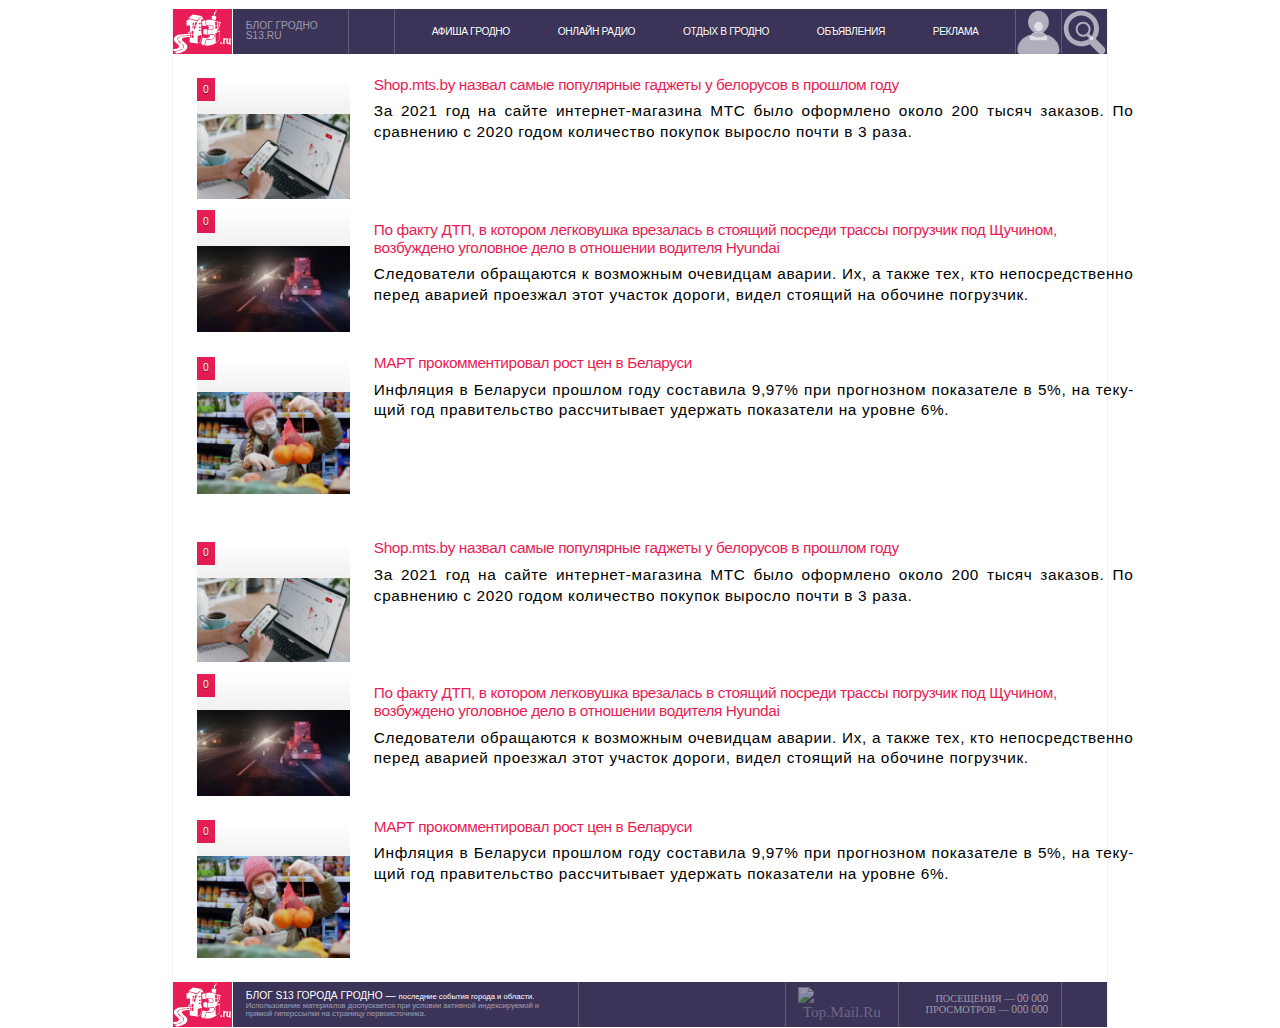
==== index.html @ 698447e4 "first init" ====
<!DOCTYPE html>
<html lang="ru">

<head>
    <title>Блог Гродно s13 - Новости Гродно и важные события города и региона</title>
    <link rel="stylesheet" href="style.css">

</head>

<body>
    <div class="wrapper">

        <header>
            <nav>
                <span class="hamburger"></span>
                <div class="place">
                    <ul class="cols">
                        <li><a href="index.html" class="logo"><img src="_img/logo.svg" alt="Блог Гродно s13" /></a></li>
                        <li><span class="info">Блог Гродно s13.ru</span></li>
                        <li><span class="s13 view list"></span></li>
                        <li class="menu">
                            <a href="page.html" target="_blank">Афиша Гродно</a>
                            <a href="page.html" target="_blank">Онлайн радио</a>
                            <a href="page.html" target="_blank">Отдых в Гродно</a>
                            <a href="page.html" target="_blank">Объявления</a>
                            <a href="page.html">Реклама</a>

                        </li>
                        <li><span class="login"><img src="_img/login.svg" /></span></li>
                        <li><span class="search"><img src="_img/search.svg" /></span></li>
                    </ul>
                </div>
            </nav>
        </header>

        <div class="list">
            <ul class="cols news list">
                <li class="">
                    <a href="#top" onclick="updateView('firstView')">
                        <span class="img">
                            <span class="ico"></span>
                            <span class="nstat">
                                <span id="firstView" title="Просмотров">0</span>
                            </span>
                            <img class=" ls-is-cached lazyloaded" src="_img/1.png">
                        </span>
                        <span class="title">Shop.mts.by назвал самые популярные гаджеты у белорусов в прошлом
                            году</span>
                    </a>
                    <p>За 2021 год на сайте интернет-магазина МТС было оформлено около 200 тысяч заказов. По сравнению с
                        2020 годом количество покупок выросло почти в 3 раза.</p>
                </li>
                <li class="#top" onclick="updateView('secondView')">
                    <span class="img">
                        <span class="ico"></span>
                        <span class="nstat">
                            <span id="secondView" title="Просмотров">0</span>
                        </span>
                        <img class=" ls-is-cached lazyloaded" src="_img/2.jpg">
                    </span>
                    <span class="title">По факту ДТП, в котором легковушка врезалась в стоящий посреди трассы
                        погрузчик под Щучином, возбуждено уголовное дело в отношении водителя Hyundai
                    </span>
                    </a>
                    <p>Следователи обращаются к возможным очевидцам аварии. Их, а также тех, кто непосредственно перед
                        аварией проезжал этот участок дороги, видел стоящий на обочине погрузчик.</p>
                </li>
                <li class="">
                    <a href="#top" onclick="updateView('thirdView')">
                        <span class="img">
                            <span class="ico"></span>
                            <span class="nstat">
                                <span id="thirdView" title="Просмотров">0</span>
                            </span>
                            <img class=" ls-is-cached lazyloaded" src="_img/3.jpg">
                        </span>
                        <span class="title">МАРТ прокомментировал рост цен в Беларуси</span>
                    </a>
                    <p>Инфляция в Беларуси прошлом году составила 9,97% при прогнозном показателе в 5%, на текущий год
                        правительство рассчитывает удержать показатели на уровне 6%.</p>
                </li>
            </ul>

        </div>
        <div class="list">
            <ul class="cols news list">
                <li class="">
                    <a href="#top" onclick="updateView('fourView')">
                        <span class="img">
                            <span class="ico"></span>
                            <span class="nstat">
                                <span id="fourView" title="Просмотров">0</span>
                            </span>
                            <img class=" ls-is-cached lazyloaded" src="_img/1.png">
                        </span>
                        <span class="title">Shop.mts.by назвал самые популярные гаджеты у белорусов в прошлом
                            году</span>
                    </a>
                    <p>За 2021 год на сайте интернет-магазина МТС было оформлено около 200 тысяч заказов. По сравнению с
                        2020 годом количество покупок выросло почти в 3 раза.</p>
                </li>
                <li class="#top" onclick="updateView('fiveView')">
                    <span class="img">
                        <span class="ico"></span>
                        <span class="nstat">
                            <span id="fiveView" title="Просмотров">0</span>
                        </span>
                        <img class=" ls-is-cached lazyloaded" src="_img/2.jpg">
                    </span>
                    <span class="title">По факту ДТП, в котором легковушка врезалась в стоящий посреди трассы
                        погрузчик под Щучином, возбуждено уголовное дело в отношении водителя Hyundai
                    </span>
                    </a>
                    <p>Следователи обращаются к возможным очевидцам аварии. Их, а также тех, кто непосредственно перед
                        аварией проезжал этот участок дороги, видел стоящий на обочине погрузчик.</p>
                </li>
                <li class="">
                    <a href="#top" onclick="updateView('sixView')">
                        <span class="img">
                            <span class="ico"></span>
                            <span class="nstat">
                                <span id="sixView" title="Просмотров">0</span>
                            </span>
                            <img class=" ls-is-cached lazyloaded" src="_img/3.jpg">
                        </span>
                        <span class="title">МАРТ прокомментировал рост цен в Беларуси</span>
                    </a>
                    <p>Инфляция в Беларуси прошлом году составила 9,97% при прогнозном показателе в 5%, на текущий год
                        правительство рассчитывает удержать показатели на уровне 6%.</p>
                </li>
            </ul>

        </div>
        <script>
            //подсчёт нажатий на новость
            function updateView(id) {
                const view = document.getElementById(id);
                +(view.innerHTML)++
            }
        </script>

        <footer>
            <div class="place">
                <ul class="cols">
                    <li><a href="index.html" class="logo"><img src="_img/logo.svg" alt="Блог Гродно s13" /></a></li>
                    <li><span class="info">Блог s13 города Гродно —
                            <span class="text">последние события города и
                                области.</span>
                            <span class="copy">Использование материалов доспускается при условии
                                активной индексируемой и прямой гиперссылки на страницу первоисточника.</span>
                        </span>
                    </li>
                    <li>

                    </li>
                    <li>
                        <img src="https://top-fwz1.mail.ru/counter?id=3146724;t=606;l=1" style="border:0;" height="40"
                            width="88" alt="Top.Mail.Ru" />
                    </li>
                    <li>
                        <span class="count">Посещения — <span id="metrica-uniques">00 000</span></span>
                        <span class="count">Просмотров — <span id="metrica-pageviews">000 000</span></span>
                    </li>
                    <li>
                        <div class="megac"></div>
                    </li>
                </ul>
            </div>
        </footer>
    </div>

</body>

</html>
---- style.css ----
@font-face {
    font-family: "helvetica-light";
    font-display: swap;
    src: url("/_css/font/helveticaneuecyr-light.eot");
    src: url("/_css/font/helveticaneuecyr-light.eot?#iefix")format("embedded-opentype"), url("/_css/font/helveticaneuecyr-light.woff")format("woff"), url("/_css/font/helveticaneuecyr-light.ttf")format("truetype");
    font-weight: 300;
    font-style: normal;
    font-stretch: normal
}

@font-face {
    font-family: "helvetica-bold";
    font-display: swap;
    src: url("/_css/font/helveticaneuecyr-bold.eot");
    src: url("/_css/font/helveticaneuecyr-bold.eot?#iefix")format("embedded-opentype"), url("/_css/font/helveticaneuecyr-bold.woff")format("woff"), url("/_css/font/helveticaneuecyr-bold.ttf")format("truetype");
    font-weight: bold;
    font-style: normal;
    font-stretch: normal
}

@font-face {
    font-family: "helvetica-black";
    font-display: swap;
    src: url("/_css/font/helveticaneuecyr-black.eot");
    src: url("/_css/font/helveticaneuecyr-black.eot?#iefix")format("embedded-opentype"), url("/_css/font/helveticaneuecyr-black.woff")format("woff"), url("/_css/font/helveticaneuecyr-black.ttf")format("truetype");
    font-weight: 900;
    font-style: normal;
    font-stretch: normal
}



html {
    width: 100%;
    height: 100%
}

::-moz-selection {
    background: #000000;
    color: #ffffff
}

::-webkit-selection {
    background: #000000;
    color: #ffffff
}

textarea::-moz-placeholder {
    color: rgba(0, 0, 0, .3)
}

textarea::-webkit-input-placeholder {
    color: rgba(0, 0, 0, .3)
}

textarea:-ms-input-placeholder {
    color: rgba(0, 0, 0, .3)
}

input::-moz-placeholder {
    color: rgba(0, 0, 0, .3)
}

input::-webkit-input-placeholder {
    color: rgba(0, 0, 0, .3)
}

input:-ms-input-placeholder {
    color: rgba(0, 0, 0, .3)
}

svg,
img,
iframe,
video,
audio {
    overflow: visible;
    vertical-align: middle
}

a:link,
a:visited {
    color: #000000;
    text-decoration: underline
}

a:hover,
a:hover.visited {
    text-decoration: none
}

h1,
h2,
h3,
h4,
h5,
h6,
.h1,
.h2,
.h3,
.h4,
.h5,
.h6 {
    margin: 0 0 1vw 0;
    font-family: "helvetica-bold", Arial, Helvetica, sans-serif;
    font-weight: normal;
    color: #111111;
    text-transform: uppercase;
    text-align: left;
    letter-spacing: 0
}

h1,
.h1 {
    font-size: 1vw;
    font-family: "helvetica-black", Arial, Helvetica, sans-serif;
    line-height: 1.1vw
}

h2,
.h2 {
    font-size: 1.6vw;
    line-height: 1.6vw;
    margin: 1vw 0;
    text-transform: none
}

h3,
.h3 {
    font-size: 1.5vw;
    line-height: 1.5vw;
    margin: 1vw 0;
    text-transform: none
}

h4,
.h4 {
    font-size: 1.4vw;
    line-height: 1.4vw;
    margin: 1vw 0;
    text-transform: none
}

h5,
.h5 {
    font-size: 1.3vw;
    line-height: 1.3vw;
    margin: 1vw 0;
    text-transform: none
}

h6,
.h6 {
    font-size: 1vw;
    line-height: 1vw;
    margin: 1vw 0;
    text-transform: none
}

h13 {
    font-size: .7vw;
    font-weight: normal;
    font-family: "helvetica-light", Arial, Helvetica, sans-serif;
    color: #000000;
    display: inline-block;
    background: rgba(0, 0, 0, .05);
    padding: .6vw 1vw;
    line-height: .9vw;
    border-radius: 200px;
    max-width: 100%;
    position: relative;
    left: 50%;
    transform: translate(-50%, -1vw);
    text-align: center
}

p {
    font-size: .95vw;
    line-height: 1.5vw;
    letter-spacing: .052vw;
    margin: 0 0 1vw 0;
    text-align: justify;
    display: block;
    color: #000000;
    -moz-hyphens: auto;
    -webkit-hyphens: auto;
    -ms-hyphens: auto;
    hyphens: auto
}

small,
small * {
    font-size: .7vw;
    color: #000000;
    text-align: left;
    font-family: "helvetica-bold", Arial, Helvetica, sans-serif
}

strong,
b {
    font-weight: normal;
    font-family: "helvetica-bold", Arial, Helvetica, sans-serif;
    color: #000000;
    letter-spacing: 0 !important
}

br {
    font-size: 0px
}

br[clear="all"] {
    line-height: 0px;
    font-size: 0px;
    margin: 0px;
    padding: 0px
}

hr {
    display: block;
    margin: 1vw 0px;
    font-size: 0px;
    text-indent: -9999px;
    width: 100%;
    height: 1px;
    border: 0px;
    position: relative;
    background: linear-gradient(to right, rgba(0, 0, 0, 0)0%, rgba(0, 0, 0, .1)10%, rgba(0, 0, 0, .1) 90%, rgba(0, 0, 0, 0)100%)
}

table {
    border-collapse: collapse;
    margin: 0px 0px 2vw 0px;
    width: 100%;
    table-layout: fixed;
    font-size: 1vw
}

table tr {
    position: relative;
    border-bottom: 1px solid rgba(0, 0, 0, .1)
}

table tr:nth-child(2n) {
    background: rgba(25, 49, 83, .002)
}

table td {
    padding: 1vw;
    vertical-align: middle;
    text-align: center
}

table th {
    padding: 1vw;
    vertical-align: middle;
    text-align: left;
    text-transform: uppercase;
    text-align: center;
    vertical-align: middle;
    text-transform: uppercase;
    border-top: 4px solid #056839;
    font-family: "helvetica-bold", Arial, Helvetica, sans-serif;
    background: rgba(0, 0, 0, .03)
}

ul,
ol {
    padding: 0px;
    margin: 1vw 0px .5vw;
    overflow: hidden;
    list-style-type: disc
}

ul li {
    padding: 0px;
    margin: 0px 0px .5vw 1.5vw;
    text-align: left
}

ol li {
    padding: 0px;
    margin: 0px 0px .5vw 1.5vw;
    list-style-type: decimal;
    text-align: left
}

.bold {
    font-family: "helvetica-bold", Arial, Helvetica, sans-serif
}

.nowrap {
    white-space: nowrap
}

.text-align-left {
    text-align: left !important
}

.text-align-center {
    text-align: center !important
}

.text-align-right {
    text-align: right !important
}

.text-align-justify {
    text-align: justify !important
}

.vertical-align-top {
    vertical-align: top !important
}

.vertical-align-middle {
    vertical-align: middle !important
}

.vertical-align-bottom {
    vertical-align: bottom !important
}

.text-decoration-none {
    text-decoration: none !important
}

.text-transform-uppercase {
    text-transform: uppercase !important
}

.width-10p {
    width: 10% !important
}

.width-20p {
    width: 20% !important
}

.width-30p {
    width: 30% !important
}

.width-40p {
    width: 40% !important
}

.width-50p {
    width: 50% !important
}

.width-60p {
    width: 60% !important
}

.width-70p {
    width: 70% !important
}

.width-80p {
    width: 80% !important
}

.width-90p {
    width: 90% !important
}

.width-100p {
    width: 100% !important
}

.width-auto {
    width: auto !important
}

.padding-0px {
    padding: 0px !important
}

.padding-top-0px {
    padding-top: 0px !important
}

.margin-0px {
    margin: 0px !important
}

.margin-top-0px {
    margin-top: 0px !important
}

.margin-right-1px {
    margin-right: 1px !important
}

.margin-0px-auto {
    margin: 0 auto !important
}

.display-none {
    display: none !important
}

.display-inline {
    display: inline !important;
    overflow: hidden !important
}

.display-block {
    display: block !important;
    overflow: hidden !important
}

.display-inline-block {
    display: inline-block !important
}

.overflow-hidden {
    overflow: hidden !important
}

.overflow-visible {
    overflow: visible !important
}

.position-relative {
    position: relative !important
}

.position-absolute {
    position: absolute !important
}

.clear-both {
    clear: both
}

.background-none {
    background: none !important
}

.border-0px {
    border: 0px !important
}

.opacity-0 {
    opacity: 0 !important
}

.opacity-1 {
    opacity: 1 !important
}

ul.cols {
    display: table;
    table-layout: fixed;
    width: 100%;
    padding: 0px;
    margin: 0px;
    position: relative;
    overflow: visible !important
}

ul.cols>li {
    display: table-cell;
    list-style-type: none;
    vertical-align: middle;
    position: relative;
    padding: 0px;
    margin: 0px
}

ul.cols>li.blank {
    width: 1.84vw
}

.lazyload,
.lazyloading {
    opacity: 0
}

.lazyloaded {
    opacity: 1;
    transition: opacity 1s
}

div.wrapper {
    width: calc(100% - 25.8vw);
    margin: 0px auto;
    position: relative;
    z-index: 5;
    border: 1px solid #ffffff;
    /*box-shadow:0px 0px 100px rgba(0,0,0,.3);*/
    background: #ffffff;
    border-left: 1px solid rgba(0, 0, 0, .05);
    border-right: 1px solid rgba(0, 0, 0, .05)
}

div.wrapper.ce25e33c1a3b009f85a1c5da3f73a78b9 {
    top: 10.3vw;
    position: relative
}

iframe.be25e33c1a3b009f85a1c5da3f73a78b9 {
    position: absolute;
    left: 0px;
    top: 0px;
    width: 100%;
    height: 100vw;
    padding: 0;
    margin: 0;
    z-index: 1
}

.ae25e33c1a3b009f85a1c5da3f73a78b9 {
    position: relative;
    background: #ffffff;
    position: relative;
    z-index: 2;
    overflow: hidden !important
}

.ae25e33c1a3b009f85a1c5da3f73a78b9:before {
    content: "";
    position: absolute;
    left: 0px;
    top: -1px;
    width: 100%;
    height: 1px;
    background: #ffffff;
    z-index: 99
}

.ae25e33c1a3b009f85a1c5da3f73a78b9:after {
    content: "";
    position: absolute;
    left: 0px;
    bottom: 0px;
    width: 100%;
    height: 1px;
    background: #ffffff;
    z-index: 99
}

.ae25e33c1a3b009f85a1c5da3f73a78b9>* {
    position: absolute;
    top: 0;
    left: 0;
    width: 100%;
    height: 100%;
    display: flex;
    align-items: center;
    justify-content: center
}

.ae25e33c1a3b009f85a1c5da3f73a78b9 img {
    transition: all .5s
}

.ae25e33c1a3b009f85a1c5da3f73a78b9 a:hover img {
    opacity: .6
}

.ae25e33c1a3b009f85a1c5da3f73a78b9.b100Px60 {
    height: 0;
    width: 100%;
    padding-top: calc(100% / (1405 / 60))
}

.ae25e33c1a3b009f85a1c5da3f73a78b9.b100Px60 iframe {
    position: absolute !important;
    width: 100vw;
    left: 50%;
    transform: translateX(-50vw)
}

.ae25e33c1a3b009f85a1c5da3f73a78b9 iframe {
    overflow: hidden !important;
    z-index: 1
}

.ae25e33c1a3b009f85a1c5da3f73a78b9.b468x120 {
    height: 0;
    width: 100%;
    padding-top: calc(100% / (468 / 120))
}

.ae25e33c1a3b009f85a1c5da3f73a78b9.b468x120 img {
    position: absolute !important;
    width: 100%;
    height: auto
}

.ae25e33c1a3b009f85a1c5da3f73a78b9.b880x90 {
    height: 0;
    width: 100%;
    padding-top: calc(100% / (880 / 91))
}

.ae25e33c1a3b009f85a1c5da3f73a78b9.b880x90 iframe {
    position: absolute !important
}

.ae25e33c1a3b009f85a1c5da3f73a78b9.b240x400 {
    height: 18.2vw !important
}

.ae25e33c1a3b009f85a1c5da3f73a78b9.b240x400 iframe {
    width: 240px !important;
    height: 400px !important;
    left: 50%;
    top: 50%;
    transform: translate(-50%, -50%);
    display: block !important
}

.ae25e33c1a3b009f85a1c5da3f73a78b9.b400x400 {
    background: #ffffff;
    border: 1px solid #ebebeb;
    width: 100%;
    height: 22.4vw
}

.bright {
    border: 1px solid #ebebeb;
    display: block;
    background: #ffffff;
    margin-bottom: 1.84vw
}

.bright .brb {
    width: 11vw;
    display: block;
    margin: 0 auto;
    padding: 1.84vw 0
}

.bright .brb .ae25e33c1a3b009f85a1c5da3f73a78b9 {
    margin: 0 !important
}

.yab {
    margin: 0 0 1.84vw 0
}


div.place {
    background: #3b3358;
    color: rgba(255, 255, 255, .5)
}

div.place>ul.cols {
    height: 3.5vw
}

div.place>ul.cols>li {
    border-right: 1px solid rgba(255, 255, 255, .2)
}

div.place>ul.cols>li:last-child {
    border: 0
}

div.place>ul.cols>li:nth-child(1) {
    width: 4.6vw;
    background: #e81d55;
    border-right: 1px solid #ffffff;
    overflow: hidden
}

header ul.cols li:nth-child(2) {
    width: 9vw
}

header ul.cols li:nth-child(3) {
    width: 3.5vw;
    height: 3.5vw;
    text-align: center
}

header ul.cols li.off {
    visibility: hidden;
    display: none
}

header ul.cols li:nth-child(4) {
    text-align: center;
    height: 3.5vw;
    display: flex;
    align-items: center;
    justify-content: space-around;
    padding: 0 1vw
}

header ul.cols li:nth-child(4) a {
    font-family: "helvetica-black", Arial, Helvetica, sans-serif;
    color: #ffffff;
    text-transform: uppercase;
    text-decoration: none;
    font-size: .8vw;
    letter-spacing: -.03vw;
    display: flex;
    padding: 0;
    text-shadow: 0px 1px 1px rgba(0, 0, 0, .2);
    transition: all .5s
}

header ul.cols li:nth-child(4) a.on,
header ul.cols li:nth-child(4) a:hover {
    opacity: .5
}

header ul.cols li:nth-child(4) a:last-child {
    margin-right: 0
}

header ul.cols li:nth-child(5) {
    width: 3.5vw;
    height: 3.5vw;
    text-align: center
}

header ul.cols li:nth-child(6) {
    width: 3.5vw;
    height: 3.5vw;
    text-align: center
}

div.place a.logo {
    position: absolute;
    background: #e81d55;
    width: 4.5vw;
    height: 3.5vw;
    vertical-align: middle;
    left: 0;
    top: 0;
    overflow: hidden;
    display: flex;
    align-items: center;
    justify-content: center
}

div.place a.logo img {
    width: 4.5vw;
    height: 4.5vw;
    padding: .7vw;
    transition: all .5s
}

div.place a.logo:hover img {
    opacity: .5
}

div.place span.info {
    font-size: .8vw;
    font-family: "helvetica-black", Arial, Helvetica, sans-serif;
    padding: .7vw 1vw;
    display: inline-block;
    line-height: .8vw;
    margin: 0px !important;
    text-transform: uppercase
}

div.place span.info span.text {
    font-size: .6vw;
    font-family: "helvetica-light", Arial, Helvetica, sans-serif;
    color: #ffffff !important;
    display: inline-block;
    line-height: .75vw;
    text-transform: none
}

div.place span.info span.copy {
    font-size: .6vw;
    font-family: "helvetica-light", Arial, Helvetica, sans-serif;
    color: #ffffff;
    display: block;
    line-height: .6vw;
    text-transform: none;
    opacity: .5
}

header nav {
    position: relative
}

header nav span.view {
    display: inline-block;
    width: 3.5vw;
    height: 3.5vw;
    cursor: pointer;
    position: absolute;
    left: 0px;
    top: 0px;
    transition: all .5s;
    background-size: 1.5vw auto;
    background-repeat: no-repeat;
    background-position: center center;
    background-image: url(/_img/view-table.svg)
}

header nav span.view.list {
    background-image: url(/_img/view-list.svg)
}

header nav span.view:hover {
    background-color: rgba(255, 255, 255, .2)
}

header nav span.login {
    display: inline-block;
    width: 3.5vw;
    height: 3.5vw;
    cursor: pointer;
    position: absolute;
    left: 0px;
    top: 0px;
    transition: all .5s;
    background-size: 1.5vw auto;
    background-repeat: no-repeat;
    background-position: center center;
    background-image: url(/_img/login.svg)
}

header nav span.login:hover {
    background-color: rgba(255, 255, 255, .2)
}

header nav span.login.on {
    background-color: rgba(255, 255, 255, .2)
}

header nav span.login.logged {
    background-color: #e81d55
}

header nav span.search {
    display: inline-block;
    width: 3.5vw;
    height: 3.5vw;
    cursor: pointer;
    position: absolute;
    left: 0px;
    top: 0px;
    transition: all .5s;
    background-size: 1.5vw auto;
    background-repeat: no-repeat;
    background-position: center center;
    background-image: url(/_img/search.svg)
}

header nav span.search:hover {
    background-color: rgba(255, 255, 255, .2)
}

header nav span.search.on {
    background-color: rgba(255, 255, 255, .2)
}

ul.cols.account {
    width: auto !important
}

ul.cols.account li {
    padding-right: 1vw
}

ul.cols.account li:last-child {
    padding-right: 0 !important;
    width: 100% !important;
    text-align: right !important
}

div.home {
    border-top: 1px solid #ffffff
}

div.home>ul.cols>li {
    vertical-align: top
}

div.home>ul.cols>li:last-child {
    padding: 0 0 0 1.84vw;
    width: 28.1vw
}

div.rad {
    position: sticky;
    top: 1.84vw
}

div.home>ul.cols>li.home {
    padding: 1.84vw
}

div.home>ul.cols>li:last-child div.ae25e33c1a3b009f85a1c5da3f73a78b9:first-child {
    margin-bottom: 1.84vw
}

div.home>ul.cols>li:last-child div.ae25e33c1a3b009f85a1c5da3f73a78b9:last-child {
    margin-top: 1.84vw
}


div.home div.new a.title {
    font-family: "helvetica-bold", Arial, Helvetica, sans-serif;
    text-decoration: none;
    color: #e81d55;
    font-size: .9vw;
    line-height: 1vw;
    position: relative;
    top: -.15vw
}

div.home div.new a.title:hover {
    color: rgba(0, 0, 0, .5)
}

div.home div.new p {
    position: relative;
    line-height: 1.3vw
}

div.home div.new ul.cols {
    table-layout: auto;
    margin: 0 0 .2vw 0
}

div.home div.new ul.cols li {
    text-align: left;
    vertical-align: top
}

div.home div.new ul.cols li:nth-child(2) {
    width: 100%
}

div.home div.first {
    border-bottom: 1px solid #ffffff
}

div.home div.first img {
    width: 100%;
    height: 25.53vw
}

div.home div.first span.nstat {
    display: block
}

div.home div.first a {
    display: block;
    position: relative
}

div.home div.first a img {
    display: block;
    position: relative;
    transition: all .5s
}

div.home div.first a:hover img {
    opacity: .7
}

div.home div.first a:after {
    content: "";
    position: absolute;
    left: 0px;
    top: 0px;
    width: 100%;
    height: 100%;
    z-index: 1;
    background: linear-gradient(to bottom, rgba(0, 0, 0, 0), rgba(0, 0, 0, .3))
}

div.home div.first a span.title {
    position: absolute;
    color: #ffffff;
    font-family: "helvetica-bold", Arial, Helvetica, sans-serif;
    z-index: 2;
    bottom: 0;
    padding: 0 1.84vw 1.84vw 1.84vw;
    font-size: 1.4vw;
    line-height: 1.6vw;
    text-shadow: 0px 1px 1px rgba(0, 0, 0, .8)
}

div.home div.first a span.ico {
    display: block;
    margin: 0 0 .7vw 0
}

div.home div.first a span.ico img {
    filter: invert(100%);
    opacity: .7 !important
}

span.nstat {
    display: inline-block;
    white-space: nowrap;
    font-family: "helvetica-black", Arial, Helvetica, sans-serif;
    margin: 0 1vw 1vw 0;
    text-shadow: 0px 1px 1px rgba(0, 0, 0, .5);
    font-size: .6vw;
    line-height: .8vw
}

span.nstat span {
    display: inline-block;
    background: #e81d55;
    color: #ffffff;
    padding: .4vw;
    cursor: help
}

span.nstat a {
    display: inline-block;
    background: #3b3358;
    color: #ffffff;
    text-decoration: none;
    padding: .4vw;
    cursor: pointer
}

span.nstat a:hover {
    opacity: .8
}

span.nstat span:nth-child(2) {
    display: inline-block;
    background: #3b3358;
    color: #ffffff;
    text-decoration: none;
    padding: .4vw;
    cursor: help
}

span.ico {
    position: relative;
    top: -.1vw;
    white-space: nowrap
}

span.ico img {
    width: 1vw !important;
    height: 1vw !important;
    margin: 0 .4vw 0 0;
    opacity: .3;
    cursor: help;
    display: inline-block !important
}

a.more {
    background: #3b3358;
    color: #ffffff;
    font-family: "helvetica-black", Arial, Helvetica, sans-serif;
    text-transform: uppercase;
    text-decoration: none;
    font-size: .65vw;
    display: inline-block;
    padding: .7vw 1vw;
    text-shadow: 0px 1px 1px rgba(0, 0, 0, .2);
    transition: all .5s;
    line-height: .7vw
}

a.more:hover {
    opacity: .8
}

a.more.on {
    background: #e81d55
}

a.filter {
    margin: 0 1vw 1.84vw 0
}


div.news span.info {
    display: flex;
    align-items: center;
    text-align: left;
    width: 100%;
    height: 100%;
    left: 0px;
    top: 0px;
    position: absolute;
    text-decoration: none;
    cursor: pointer;
    transition: all .5s
}

div.news span.select {
    position: absolute;
    top: calc(100% - 1px);
    width: calc(100% + 1px);
    height: 100%;
    background: #3b3358;
    font-family: "helvetica-black", Arial, Helvetica, sans-serif;
    font-size: .8vw;
    text-transform: uppercase;
    align-items: center;
    padding: 1vw;
    border-top: 1px solid rgba(255, 255, 255, .2);
    cursor: pointer;
    line-height: .74vw;
    vertical-align: middle;
    display: none;
    z-index: 4
}

div.news span.select.on {
    display: flex
}

div.news span.select:hover {
    background-color: #625c79
}

div.news span.info svg {
    width: 1vw;
    height: 1vw;
    margin-left: 1vw;
    transition: all .5s
}

div.news span.info svg polyline {
    fill: none;
    stroke: rgba(255, 255, 255, .5);
    stroke-width: 1px;
    stroke-linejoin: miter
}

div.news span.info.on svg {
    transform: rotate(180deg)
}

div.news span.info:hover {
    background-color: rgba(255, 255, 255, .2)
}

div.news div.place ul.cols li:nth-child(2) {
    width: 20%
}

div.news div.place ul.cols li:nth-child(3) {
    width: 13%
}

ul.cols.news {
    width: calc(100% + 3px)
}

ul.cols.news li {
    display: inline-table;
    width: 33.3%;
    border-right: 1px solid #ffffff;
    vertical-align: top;
    overflow: hidden
}


ul.cols.news li.first {
    visibility: hidden;
    position: absolute
}

ul.cols.news li img {
    width: 100%;
    height: auto;
    display: block;
    transition: all .5s
}

ul.cols.news li a {
    position: relative;
    display: block;
    text-decoration: none
}

ul.cols.news li a noindex {
    position: absolute;
    z-index: 3;
    left: .92vw;
    bottom: 0px
}

ul.cols.news li a noindex span.ico {
    display: block;
    margin: 0 0 .35vw 0
}

ul.cols.news li a noindex span.ico img {
    filter: invert(100%);
    opacity: .7 !important
}

ul.cols.news li a noindex span.nstat {
    margin: 0
}

ul.cols.news li a:hover img {
    opacity: .7
}

ul.cols.news li a:hover span.title {
    color: #e81d55
}

ul.cols.news li span.img {
    width: 100%;
    position: relative;
    display: block
}

ul.cols.news li span.img:after {
    content: "";
    position: absolute;
    left: 0px;
    top: 0px;
    width: 100%;
    height: 100%;
    z-index: 2;
    background: linear-gradient(to bottom, rgba(0, 0, 0, 0), rgba(0, 0, 0, .2))
}

ul.cols.news li span.title {
    padding: .92vw;
    display: block;
    font-family: "helvetica-bold", Arial, Helvetica, sans-serif;
    font-size: .9vw;
    line-height: 1vw;
    letter-spacing: -.03vw;
    word-break: break-word
}

ul.cols.news li p {
    padding: 0;
    display: block;
    font-family: "helvetica-light", Arial, Helvetica, sans-serif;
    font-size: .9vw;
    line-height: 1.3vw;
    margin: 0;
    display: none
}

ul.cols.news.list {
    padding: .92vw 0 .92vw 1.84vw
}

ul.cols.news.list li:first-child {
    display: inline-table
}

ul.cols.news.list li {
    width: 100%;
    border: 0
}

ul.cols.news.list li span.img {
    width: 12vw;
    min-height: 6.8vw;
    height: auto;
    float: left;
    margin: 0 1.84vw .92vw 0
}

ul.cols.news.list li span.title {
    padding: 0;
    margin: 1vw 1.84vw .4vw 1.84vw;
    color: #e81d55;
    font-size: .9vw;
    line-height: 1vw;
    position: relative;
    top: -.2vw
}

ul.cols.news.list li a:hover span.title {
    color: rgba(0, 0, 0, .5)
}

ul.cols.news.list li p {
    display: block
}

ul.cols.news.list li a noindex span.ico {
    display: none
}

ul.cols.news.list li a noindex {
    position: absolute;
    z-index: 3;
    left: 0;
    top: 0;
    bottom: auto
}

ul.cols.news.theme li {
    width: 33.3%;
    overflow: hidden
}

ul.cols.news.theme li noindex {
    position: relative
}

ul.cols.news.theme li a noindex {
    left: 0
}

ul.cols.news.theme li span.title {
    padding: .92vw .92vw .92vw 0
}

div.today {
    background: #ffffff;
    display: block;
    margin: 0 0 1vw 0
}

h2.today {
    background: #e81d55;
    color: #ffffff;
    margin: 0 0 1px 0;
    font-family: "helvetica-black", Arial, Helvetica, sans-serif;
    font-size: .65vw;
    text-transform: uppercase;
    padding: .7vw 1vw;
    text-align: left;
    text-shadow: 0px 1px 1px rgba(0, 0, 0, .2);
    line-height: .7vw
}

ul.cols.news.today {
    width: calc(100% + 2px)
}

ul.cols.news.today li {
    width: 50%
}

ul.cols.news.today li:nth-child(2n) {
    border-right: 0px
}

div.rest ul.cols li:nth-last-child(1) {
    width: 15.5%;
    text-align: center;
    border: 0
}

div.rest ul.cols li:nth-last-child(1) a {
    display: flex;
    align-items: center;
    justify-content: center;
    text-align: center;
    width: 100%;
    height: 100%;
    left: 0px;
    top: 0px;
    position: absolute;
    text-decoration: none;
    background-color: rgba(255, 255, 255, .05);
    font-family: "helvetica-black", Arial, Helvetica, sans-serif;
    color: #ffffff;
    text-transform: uppercase;
    text-decoration: none;
    font-size: .65vw;
    text-shadow: 0px 1px 1px rgba(0, 0, 0, .5);
    transition: all .5s
}

div.rest ul.cols li:nth-last-child(1) a:hover {
    background-color: rgba(255, 255, 255, .2)
}


div.lasta ul.cols li:nth-last-child(1) {
    text-align: center;
    border: 0
}

div.lasta ul.cols li:nth-last-child(2) {
    text-align: center;
    border: 0
}

div.lasta ul.cols li:nth-last-child(3) {
    width: 63%
}

div.lasta ul.cols li a {
    display: flex;
    align-items: center;
    justify-content: center;
    text-align: center;
    width: 100%;
    height: 100%;
    left: 0px;
    top: 0px;
    position: absolute;
    text-decoration: none;
    font-family: "helvetica-black", Arial, Helvetica, sans-serif;
    color: #ffffff;
    text-transform: uppercase;
    text-decoration: none;
    font-size: .65vw;
    text-shadow: 0px 1px 1px rgba(0, 0, 0, .5);
    transition: all .5s
}

div.lasta ul.cols li:nth-last-child(1) a {
    background-color: rgba(232, 29, 85, 1)
}

div.lasta ul.cols li:nth-last-child(1) a:hover {
    background-color: rgba(232, 29, 85, .5)
}

div.lasta ul.cols li:nth-last-child(2) a {
    background-color: rgba(255, 255, 255, .05)
}

div.lasta ul.cols li:nth-last-child(2) a:hover {
    background-color: rgba(255, 255, 255, .2)
}

ul.cols.news-bottom {
    border-top: 1px solid #ffffff
}

ul.cols.news-bottom li {
    vertical-align: top
}

ul.cols.news-bottom>li:last-child {
    padding: 1.84vw;
    width: 28.1vw
}

ul.cols.news-bottom>li:last-child span.title {
    font-family: "helvetica-black", Arial, Helvetica, sans-serif;
    font-size: .9vw;
    line-height: .9vw;
    text-transform: uppercase;
    padding: 0;
    margin: 0 0 .92vw 0;
    display: block;
    color: #3b3358
}

ul.cols.news-bottom>li span.title {
    font-size: .9vw;
    line-height: 1vw;
    padding: .92vw;
    display: block
}

ul.cols.news-bottom ul.cols.news img {
    width: 100%;
    height: 5.208vw
}

ul.cols.rest {
    border-top: 1px solid #ffffff
}

ul.cols.rest li {
    border-right: 1px solid #ffffff;
    vertical-align: top
}

ul.cols.rest li:last-child {
    border: 0
}

ul.cols.rest li span.title {
    position: absolute;
    font-family: "helvetica-black", Arial, Helvetica, sans-serif;
    text-transform: uppercase;
    left: 1.82vw;
    margin-top: 1.5vw;
    font-size: .8vw;
    color: #3b3358;
    opacity: .4
}

ul.cols.rest li span.label {
    padding: 3.64vw 1.82vw 1.82vw 1.82vw;
    display: block
}

ul.cols.rest li span.label span.title {
    display: block;
    font-family: "helvetica-bold", Arial, Helvetica, sans-serif;
    text-transform: none;
    margin: 0 0 .52vw 0;
    font-size: .8vw;
    color: #3b3358;
    position: relative !important;
    left: 0;
    top: 0;
    opacity: 1
}

ul.cols.rest li span.title a {
    color: #e81d55
}

ul.cols.rest li span.text {
    font-size: .95vw;
    letter-spacing: .052vw;
    line-height: 1.3vw
}

ul.cols.rest li>a {
    display: block;
    width: 100%;
    height: 10vw;
    overflow: hidden;
    position: relative
}

ul.cols.rest li img {
    width: auto;
    height: 100%;
    transition: all .5s;
    border-bottom: 1px solid rgba(0, 0, 0, .07);
    left: 50%;
    position: absolute;
    transform: translateX(-50%)
}

ul.cols.rest li a:hover img {
    opacity: .7
}

ul.cols.lasta>li {
    padding: 1.82vw;
    vertical-align: top
}

ul.cols.lasta>li:nth-child(2) {
    width: 43.6vw;
    padding: 1.82vw 0
}

ul.cols.lasta li ul.cols li {
    display: inline-table;
    width: 25%;
    border-right: 0px;
    vertical-align: top;
    overflow: hidden
}

ul.cols.lasta li ul.cols li a {
    display: block;
    text-decoration: none;
    overflow: hidden
}

ul.cols.lasta li ul.cols li a span.img {
    width: 100%;
    height: 6vw;
    display: block;
    position: relative;
    overflow: hidden
}

ul.cols.lasta li ul.cols li a img {
    width: auto;
    height: 100%;
    transition: all .5s;
    left: 50%;
    transform: translateX(-50%);
    display: block;
    position: absolute
}

ul.cols.lasta li ul.cols li a span.label {
    margin: .92vw;
    display: block
}

ul.cols.lasta li ul.cols li a span.label span.title {
    display: block;
    font-family: "helvetica-bold", Arial, Helvetica, sans-serif;
    margin: 0 0 .5vw 0;
    font-size: .65vw;
    line-height: .65vw;
    color: #3b3358;
    word-break: break-word;
    display: block
}

ul.cols.lasta li ul.cols li a span.label span.text {
    display: block;
    width: 100%;
    word-break: break-word;
    font-size: .95vw;
    letter-spacing: .052vw;
    line-height: 1.3vw
}

ul.cols.lasta li ul.cols li a:hover img {
    opacity: .7
}

ul.cols.top {
    margin: 0 0 1.3vw 0;
    width: auto
}

ul.cols.top li {
    vertical-align: middle !important
}

ul.cols.top>li:nth-child(1) {
    width: auto;
    padding-right: 1vw;
    line-height: .9vw
}

ul.cols.top li span.nstat {
    margin: 0
}

ul.cols.top>li:nth-child(2) {
    width: auto;
    white-space: nowrap;
    font-size: .65vw;
    padding-right: 1vw
}

ul.cols.top>li:nth-child(2) span {
    display: inline-block;
    line-height: .5vw
}

ul.cols.top>li:nth-child(3) {
    width: 100%;
    text-align: right;
    justify-items: stretch;
}

ul.cols.newsmore>li:nth-child(2) div.ae25e33c1a3b009f85a1c5da3f73a78b9:first-child {
    margin-top: 0
}

ul.cols.newsmore li div.ae25e33c1a3b009f85a1c5da3f73a78b9 {
    margin: 1.84vw 0
}

a.tag {
    color: #b0adc2;
    border: 1px solid #b0adc2;
    padding: .2vw .5vw;
    font-size: .55vw;
    line-height: 1.1vw;
    position: relative;
    display: inline-block;
    text-transform: uppercase;
    margin: 0 0 0 .5vw;
    letter-spacing: .04vw;
    text-decoration: none
}

a.tag:hover {
    border-color: #3b3358;
    color: #3b3358
}

a.tag a {
    color: #b0adc2;
    text-decoration: none;
}

div.home ul.cols.newsmore li div.content ul.cols.ftop li div.ae25e33c1a3b009f85a1c5da3f73a78b9 {
    margin: 0 !important
}

ul.cols.ftop>li {
    vertical-align: top
}

ul.cols.ftop>li:nth-child(3) {
    width: 23.5vw;
    vertical-align: top
}

ul.cols.newsmore div.content img.main {
    width: 100% !important;
    height: auto;
    margin: 0 !important;
    box-shadow: 0px 0px 0px !important
}

ul.cols.newsmore div.content {
    font-size: 1.1vw;
    line-height: 1.8vw;
    letter-spacing: .052vw;
    text-align: justify;
    width: auto
}

ul.cols.newsmore div.content p {
    font-size: 1.1vw;
    line-height: 1.8vw;
    letter-spacing: .052vw;
    margin: 0 0 1vw 0;
    display: block;
    width: 100%
}

blockquote {
    background: #f7f7f7;
    font-size: 1.1vw;
    line-height: 1.vw;
    letter-spacing: .052vw;
    margin: 2vw 0 !important;
    display: block;
    padding: 1.84vw;
    text-align: left;
    border-left: .15vw solid #3b3456;
    font-style: italic
}

blockquote p {
    margin-bottom: 0 !important
}

ul.cols.newsmore div.content iframe[src*="you"],
ul.cols.newsmore div.content iframe[src*="coub"],
ul.cols.newsmore div.content iframe[src*="vk.com/video"] {
    width: 100%;
    height: 23.15vw;
    display: block;
    margin: 2vw auto;
    box-shadow: 0 0 50px rgba(0, 0, 0, .2)
}

video {
    width: 100%;
    display: block;
    margin: 2vw auto;
    box-shadow: 0 0 50px rgba(0, 0, 0, .2)
}

ul.cols.newsmore div.content iframe[srcdoc*="TUT.BY"] {
    width: 100% !important;
    min-width: auto !important;
    padding: 0 !important;
    padding-top: 20 !important;
    padding-bottom: 20 !important;
    margin: 1vw 0
}

ul.cols.newsmore div.content iframe[id*="telegram"] {
    margin: 1.5vw auto 2vw auto
}

ul.cols.newsmore div.content a.one {
    margin: 2vw auto;
    width: 100%;
    display: block
}

ul.cols.newsmore div.content a.one:hover img {
    opacity: .7;
    transform: scale(1.05)
}

ul.cols.newsmore div.content a.one img {
    margin: 0;
    width: 100% !important;
    height: auto;
    transition: all .2s;
    box-shadow: 0 0 50px rgba(0, 0, 0, .2)
}

ul.cols.newsmore div.content img {
    margin: 2vw auto;
    display: block;
    width: 100% !important;
    height: auto !important;
    transition: all .2s;
    box-shadow: 0 0 50px rgba(0, 0, 0, .2)
}

div.info {
    display: table;
    font-size: .9vw;
    position: relative;
    height: 3.2vw;
    vertical-align: middle;
    margin: 0 0 1vw 0;
    padding-left: 4vw
}

div.info a {
    color: #ed6686;
    font-family: "helvetica-bold", Arial, Helvetica, sans-serif;
    text-transform: uppercase;
    display: inline-block;
    font-size: .9vw
}

div.info span {
    display: table-cell;
    vertical-align: middle
}

div.info:before {
    content: "";
    position: absolute;
    left: 0;
    top: 0;
    width: 3.2vw;
    height: 3.2vw;
    background-color: #e81d55;
    background-image: url(/_img/logo.svg);
    background-size: cover;
    background-size: 2vw 2vw;
    background-position: center center;
    background-repeat: no-repeat;
    border-radius: 100px
}

ul.cols.newsmore li:nth-child(1) h2.comments {
    text-align: left;
    color: #c0bfc4;
    font-family: "helvetica-black", Arial, Helvetica, sans-serif;
    text-transform: uppercase;
    font-size: 1vw;
    margin: 0 0 1vw 0
}

ul.cols.newsmore li:nth-child(1) h2.comments span {
    color: #706c85
}

ul.cols.newsmore li:nth-child(1) div.comment div.comment {
    padding-left: 3.2vw
}

ul.cols.newsmore li:nth-child(1) div.comment div.comment div.comment {
    padding-left: 3.2vw
}

ul.cols.newsmore li:nth-child(1) div.comment div.comment div.comment div.comment div.comment div.comment div.comment {
    padding-left: 0
}

ul.cols.newsmore li:nth-child(1) div.comment {
    font-size: 1.1vw;
    line-height: 1.8vw;
    letter-spacing: .052vw
}

ul.cols.newsmore li:nth-child(1) div.comment p {
    font-size: 1.1vw;
    line-height: 1.8vw;
    letter-spacing: .052vw
}

ul.cols.newsmore li:nth-child(1) div.comment blockquote {
    font-size: 1.1vw;
    line-height: 1.7vw;
    padding: 1vw;
    letter-spacing: .052vw;
    background: rgba(0, 0, 0, .02);
    margin: 1vw 0 1vw 1vw !important
}

ul.cols.newsmore li:nth-child(1) div.comment>ul.cols {
    width: auto;
    margin: 0 0 1vw 0
}

ul.cols.newsmore li:nth-child(1) div.comment>ul.cols li {
    padding: 0 1vw 0 0;
    vertical-align: middle
}

ul.cols.newsmore li:nth-child(1) div.comment>ul.cols li.avatar img {
    width: 3.2vw !important;
    height: 3.2vw !important;
    border-radius: 100px;
    position: relative;
    margin: 0 !important;
    margin: 0 2vw 0 1vw;
    border: 1px solid rgba(0, 0, 0, .1);
    overflow: hidden;
    max-width: none !important
}

ul.cols.newsmore li:nth-child(1) div.comment.best ul.cols {
    margin: 0 0 1.5vw 0
}

ul.cols.newsmore li:nth-child(1) div.comment.best ul.cols li.avatar {
    padding: 0 2vw 0 1vw
}

ul.cols.newsmore li:nth-child(1) div.comment.best ul.cols li.avatar:after {
    content: "";
    position: absolute;
    left: 0;
    top: 50%;
    width: 5.2vw;
    height: 5.2vw;
    background-image: url(/_img/best.svg);
    background-repeat: no-repeat;
    transform: translateY(-50%);
    margin-top: .5vw
}

ul.cols.newsmore li:nth-child(1) div.comment.shit ul.cols {
    margin: 0 0 1.5vw 0
}

ul.cols.newsmore li:nth-child(1) div.comment.shit ul.cols li.avatar {
    padding: 0 2vw 0 1vw
}

ul.cols.newsmore li:nth-child(1) div.comment.shit ul.cols li.avatar:after {
    content: "";
    position: absolute;
    left: 0;
    top: -.5vw;
    width: 5.2vw;
    height: 5.2vw;
    background-image: url(/_img/shit.svg);
    background-repeat: no-repeat
}

ul.cols.newsmore li:nth-child(1) div.comment ul.cols li.name {
    padding-right: 2vw
}

ul.cols.newsmore li:nth-child(1) div.comment ul.cols li.name span {
    display: block;
    line-height: 1vw
}

ul.cols.newsmore li:nth-child(1) div.comment ul.cols li.name span:nth-child(1) {
    text-transform: uppercase;
    font-family: "helvetica-bold", Arial, Helvetica, sans-serif;
    font-size: 1vw;
    color: #3b3358;
    letter-spacing: 0px
}

ul.cols.newsmore li:nth-child(1) div.comment ul.cols li.name span:nth-child(2) {
    font-size: .9vw;
    opacity: .5;
    margin-top: .5vw
}

ul.cols.newsmore li:nth-child(1) div.comment ul.cols li.best {
    padding-left: 1vw;
    vertical-align: top
}

ul.cols.newsmore li:nth-child(1) div.comment ul.cols li.best span {
    font-size: .7vw;
    background: #8dc53e;
    color: #ffffff;
    text-shadow: 0px 1px 1px rgba(0, 0, 0, .3);
    display: inline-block;
    padding: .35vw .5vw .3vw .5vw;
    text-transform: uppercase;
    font-family: "helvetica-bold", Arial, Helvetica, sans-serif;
    line-height: .8vw;
    text-align: center
}

ul.cols.newsmore li:nth-child(1) div.comment ul.cols li.shit {
    padding-left: 1vw;
    vertical-align: top
}

ul.cols.newsmore li:nth-child(1) div.comment ul.cols li.shit span {
    font-size: .7vw;
    background: #c36122;
    color: #ffffff;
    text-shadow: 0px 1px 1px rgba(0, 0, 0, .3);
    display: inline-block;
    padding: .35vw .5vw .3vw .5vw;
    text-transform: uppercase;
    font-family: "helvetica-bold", Arial, Helvetica, sans-serif;
    line-height: .8vw;
    position: relative;
    text-align: center
}

ul.cols.newsmore li:nth-child(1) div.comment ul.cols li.shit span:after {
    content: "";
    position: absolute;
    left: 0;
    top: 90%;
    width: 100%;
    height: 1vw;
    background: url(/_img/bgshit.svg) left top repeat-x
}

ul.cols.newsmore li:nth-child(1) div.comment ul.cols li span.plus {
    display: block;
    -webkit-user-select: none;
    -moz-user-select: -moz-none;
    -ms-user-select: none;
    user-select: none;
    text-align: center
}

ul.cols.newsmore li:nth-child(1) div.comment ul.cols li span.plus img {
    width: 1.4vw;
    height: 1.4vw;
    margin: 0;
    display: block;
    opacity: .5;
    cursor: pointer
}

ul.cols.newsmore li:nth-child(1) div.comment ul.cols li span.plus img:hover {
    opacity: 1
}

ul.cols.newsmore li:nth-child(1) div.comment ul.cols li span.plus span {
    font-family: "helvetica-bold", Arial, Helvetica, sans-serif;
    font-size: .9vw;
    display: inline-block;
    vertical-align: middle;
    opacity: .8
}

ul.cols.newsmore li:nth-child(1) div.comment ul.cols li span.minus {
    display: block;

    -webkit-user-select: none;
    -moz-user-select: -moz-none;
    -ms-user-select: none;
    user-select: none;
    text-align: center
}

ul.cols.newsmore li:nth-child(1) div.comment ul.cols li span.minus img {
    width: 1.4vw;
    height: 1.4vw;
    margin: 0;
    display: block;
    opacity: .5;
    cursor: pointer
}

ul.cols.newsmore li:nth-child(1) div.comment ul.cols li span.minus img:hover {
    opacity: 1
}

ul.cols.newsmore li:nth-child(1) div.comment ul.cols li span.minus span {
    font-family: "helvetica-bold", Arial, Helvetica, sans-serif;
    font-size: .9vw;
    display: inline-block;
    vertical-align: middle;
    opacity: .8
}

ul.cols.newsmore li:nth-child(1) div.comment a {
    color: #ed6686;
    font-family: "helvetica-bold", Arial, Helvetica, sans-serif;
    font-size: .7vw;
    text-transform: uppercase
}

ul.cols.newsmore li:nth-child(1) div.comment a[href*="answer"] {
    margin-right: 1vw
}

ul.cols.newsmore li div.long div.ae25e33c1a3b009f85a1c5da3f73a78b9:last-child {
    margin: 0 0 1.84vw 0
}

div.phcopy {
    background: #3b3358;
    display: block;
    font-size: .8vw;
    padding: .5vw;
    line-height: 1;
    color: #ffffff;
    margin-top: 1px;
    text-align: right
}

ul.cols.archive {
    margin-top: 1.84vw
}

form.comment {
    background: rgba(0, 0, 0, .02);
    width: calc(100% + 1.84vw);
    padding: 1.84vw;
    margin: 2vw 0 2vw -1.84vw
}

form.comment ul.cols {
    width: 100%
}

form.comment ul.cols li:nth-child(1) {
    width: 3.2vw
}

form.comment ul.cols li {
    vertical-align: top
}

img.avatar {
    width: 3.2vw !important;
    height: 3.2vw !important;
    border-radius: 100px;
    position: relative;
    margin: 0 !important;
    margin: 0 2vw 0 1vw;
    border: 1px solid rgba(0, 0, 0, .1);
    overflow: hidden
}

form.comment textarea {
    width: 100%;
    height: 8vw;
    background: #ffffff;
    border: 1px solid rgba(0, 0, 0, .1);
    padding: .8vw;
    font-family: "helvetica-light", Arial, Helvetica, sans-serif;
    font-size: .9vw;
    margin: 0;
    display: block;
    margin: 0 0 1vw 0;
    resize: none
}

form.comment input[type="submit"] {
    background: #3b3358;
    color: #ffffff;
    font-family: "helvetica-black", Arial, Helvetica, sans-serif;
    text-transform: uppercase;
    text-decoration: none;
    font-size: .65vw;
    display: inline-block;
    padding: .7vw 1vw;
    text-shadow: 0px 1px 1px rgba(0, 0, 0, .2);
    transition: all .5s;
    line-height: .7vw;
    cursor: pointer
}

form.comment input[type="submit"]:hover {
    opacity: .8
}

form.comment div.qq {
    font-style: italic;
    font-size: .7vw;
    line-height: 1vw;
    padding: .7vw 1vw;
    background: rgba(0, 0, 0, .02);
    margin: 0 0 1vw 0;
    border-radius: .4vw;
    resize: none;
    min-height: 1vw;
    height: auto;
    border: 1px solid rgba(0, 0, 0, .05)
}

form.comment textarea.quote {
    display: none
}

footer {
    border-top: 1px solid #ffffff
}

footer ul.cols>li:nth-child(2) {
    color: #ffffff;
    width: 37%
}

footer ul.cols>li:nth-child(3) {
    text-align: center;
    width: 22%
}

footer ul.cols>li:nth-child(4) {
    text-align: center;
    width: 12%
}

footer ul.cols>li:nth-child(4) img {
    width: 78%;
    height: auto;
    max-width: 88px;
    opacity: .5
}

footer ul.cols>li:nth-child(5) {
    text-align: right
}

footer ul.cols>li:nth-child(5) img {
    display: none
}

footer ul.cols>li:nth-child(5) noindex {
    display: none
}

footer ul.cols>li:nth-child(6) {
    width: 3.5vw;
    text-align: center
}

footer span.count {
    display: block;
    text-transform: uppercase;
    white-space: nowrap;
    padding: 0 1vw 0 0
}

footer span.count span {
    font-family: "helvetica-black", Arial, Helvetica, sans-serif
}

.megasocial ul li {
    margin: 0px 1vw 0 0 !important;
    height: auto !important
}

.megasocial ul li:last-child {
    margin: 0 !important
}

.megasocial ul li img {
    height: 1.2vw !important;
    transition: all .5s
}

.megasocial ul li a:hover img {
    opacity: .5
}

.megac div a svg {
    width: 2vw !important;
    height: 2vw !important;
    padding: .4vw !important
}

body .megaalert b {
    color: #ffffff !important
}

body .megaalert {
    border-radius: .3vw 0 0 .3vw !important;
    padding: 1.5vw 1.5vw .7vw 1.5vw !important;
    width: 15.4vw !important
}

body .megaalert p.megaalert-title {
    font-family: "helvetica-light", Arial, Helvetica, sans-serif !important;
    font-size: 1.6vw !important;
    margin-bottom: .8vw !important;
    text-indent: 0 !important
}

body .megaalert p.megaalert-content {
    font-family: "helvetica-light", Arial, Helvetica, sans-serif !important;
    text-align: left !important;
    font-size: .9vw !important;
    line-height: 1.5vw !important
}

body .megaalert .megaalert-close {
    top: .5vw !important;
    right: .5vw !important
}

body .megaalert .megaalert-close svg {
    width: 1.2vw !important;
    height: 1.2vw !important
}

.swiper-container.afisha {
    border: 1px solid rgba(0, 0, 0, .1);
    overflow: hidden
}

.swiper-container.afisha .swiper-slide {
    text-align: center
}

.swiper-container.afisha .swiper-slide a {
    display: block;
    text-decoration: none
}

.swiper-container.afisha .swiper-slide a span.label {
    display: block;
    padding: .5vw
}

.swiper-container.afisha .swiper-slide a span.title {
    margin: 0 0 .25vw 0 !important;
    color: #e81d55 !important
}

.swiper-container.afisha .swiper-slide a img {
    width: 100%;
    height: auto
}

.swiper-container.afisha .swiper-button-next,
.swiper-container.afisha .swiper-button-prev {
    width: 1vw;
    height: 2vw;
    background-size: 1vw 2vw;
    margin-top: -1vw
}

.swiper-container.afisha .swiper-button-prev {
    left: .7vw
}

.swiper-container.afisha .swiper-button-next {
    right: .7vw
}

div.long {
    width: 70%;
    margin: 0 auto
}

div.long .swiper-container.slides {
    left: 50%;
    transform: translateX(-50%);
    width: 143%;
    display: block;
    margin: 2vw 0
}

div.long iframe[src*="you"],
div.long iframe[src*="coub"],
div.long iframe[src*="vk.com/video"] {
    height: 27.5vw !important
}

ul.cols.newsmore div.content div.long .swiper-slide img {
    width: 100% !important;
    height: auto;
    box-shadow: 0px 0px 0px !important;
    margin: 0 !important
}

.swiper-container.slides {
    box-shadow: 0 0 50px rgba(0, 0, 0, .2);
    width: 100%;
    margin: 2vw auto
}

.swiper-container.slides .swiper-button-next,
.swiper-container.slides .swiper-button-prev {
    width: 5vw !important;
    height: 100% !important;
    background-size: 1vw 2vw !important;
    background-position: center cneter !important;
    top: 0 !important;
    margin-top: 0 !important
}

.swiper-container.slides .swiper-button-prev {
    left: 0 !important
}

.swiper-container.slides .swiper-button-next {
    right: 0 !important
}

ul.cols.newsmore div.content .swiper-container.slides .swiper-slide img {
    width: 100% !important;
    margin: 0 !important;
    box-shadow: 0 0 0
}

div.long ul.cols.gallery {
    width: 143% !important;
    display: block;
    margin: 2vw 0;
    left: 50%;
    transform: translateX(-50%);
    position: relative;
    overflow: hidden
}

ul.cols.gallery {
    margin: 2vw 0
}

div.long ul.cols.gallery li,
ul.cols.gallery li {
    display: inline-table !important;
    width: 20% !important;
    border-right: 1px solid #ffffff;
    border-bottom: 1px solid #ffffff
}

div.long ul.cols.gallery li a,
ul.cols.gallery li a {
    display: block !important
}

ul.cols.newsmore div.content div.long ul.cols.gallery a img,
ul.cols.gallery a img {
    width: 100% !important;
    height: auto !important;
    margin: 0 !important;
    box-shadow: 0 0 0 !important;
    transition: all .2s
}

ul.cols.newsmore div.content div.long ul.cols.gallery a:hover img,
ul.cols.gallery a:hover img {
    opacity: .7
}

div.container {
    display: block;
    padding: 1.84vw
}

div.container>div.content img {
    width: 100%;
    max-width: 100%;
    height: auto
}

span.path {
    display: block;
    color: rgba(0, 0, 0, .5);
    margin: .5vw 0;
    font-size: .7vw
}

a.search {
    color: #3b3358;
    font-size: .9vw;
    font-family: "helvetica-block", Arial, Helvetica, sans-serif
}

.swiper-container.slides .swiper-pagination-bullet-active {
    background: #ffffff !important;
    opacity: 1 !important
}

.swiper-container.slides .swiper-pagination-bullet {
    width: .8vw !important;
    height: .8vw !important;
    margin: 0 .6vw 0 0 !important;
    background: #ffffff;
    opacity: .5
}

.swiper-container.slides .swiper-pagination-bullet:last-child {
    margin: 0 !important
}

.swiper-container {
    margin: 0 auto;
    position: relative;
    overflow: hidden;
    list-style: none;
    padding: 0;
    z-index: 1
}

.swiper-container-no-flexbox .swiper-slide {
    float: left
}

.swiper-container-vertical>.swiper-wrapper {
    -webkit-box-orient: vertical;
    -webkit-box-direction: normal;
    -webkit-flex-direction: column;
    -ms-flex-direction: column;
    flex-direction: column
}

.swiper-wrapper {
    position: relative;
    width: 100%;
    height: 100%;
    z-index: 1;
    display: -webkit-box;
    display: -webkit-flex;
    display: -ms-flexbox;
    display: flex;
    -webkit-transition-property: -webkit-transform;
    transition-property: -webkit-transform;
    -o-transition-property: transform;
    transition-property: transform;
    transition-property: transform, -webkit-transform;
    -webkit-box-sizing: content-box;
    box-sizing: content-box
}

.swiper-container-android .swiper-slide,
.swiper-wrapper {
    -webkit-transform: translate3d(0, 0, 0);
    transform: translate3d(0, 0, 0)
}

.swiper-container-multirow>.swiper-wrapper {
    -webkit-flex-wrap: wrap;
    -ms-flex-wrap: wrap;
    flex-wrap: wrap
}

.swiper-container-free-mode>.swiper-wrapper {
    -webkit-transition-timing-function: ease-out;
    -o-transition-timing-function: ease-out;
    transition-timing-function: ease-out;
    margin: 0 auto
}

.swiper-slide {
    -webkit-flex-shrink: 0;
    -ms-flex-negative: 0;
    flex-shrink: 0;
    width: 100%;
    height: 100%;
    position: relative;
    -webkit-transition-property: -webkit-transform;
    transition-property: -webkit-transform;
    -o-transition-property: transform;
    transition-property: transform;
    transition-property: transform, -webkit-transform
}

.swiper-invisible-blank-slide {
    visibility: hidden
}

.swiper-container-autoheight,
.swiper-container-autoheight .swiper-slide {
    height: auto
}

.swiper-container-autoheight .swiper-wrapper {
    -webkit-box-align: start;
    -webkit-align-items: flex-start;
    -ms-flex-align: start;
    align-items: flex-start;
    -webkit-transition-property: height, -webkit-transform;
    transition-property: height, -webkit-transform;
    -o-transition-property: transform, height;
    transition-property: transform, height;
    transition-property: transform, height, -webkit-transform
}

.swiper-container-3d {
    -webkit-perspective: 1200px;
    perspective: 1200px
}

.swiper-container-3d .swiper-cube-shadow,
.swiper-container-3d .swiper-slide,
.swiper-container-3d .swiper-slide-shadow-bottom,
.swiper-container-3d .swiper-slide-shadow-left,
.swiper-container-3d .swiper-slide-shadow-right,
.swiper-container-3d .swiper-slide-shadow-top,
.swiper-container-3d .swiper-wrapper {
    -webkit-transform-style: preserve-3d;
    transform-style: preserve-3d
}

.swiper-container-3d .swiper-slide-shadow-bottom,
.swiper-container-3d .swiper-slide-shadow-left,
.swiper-container-3d .swiper-slide-shadow-right,
.swiper-container-3d .swiper-slide-shadow-top {
    position: absolute;
    left: 0;
    top: 0;
    width: 100%;
    height: 100%;
    pointer-events: none;
    z-index: 10
}

.swiper-container-3d .swiper-slide-shadow-left {
    background-image: -webkit-gradient(linear, right top, left top, from(rgba(0, 0, 0, .5)), to(rgba(0, 0, 0, 0)));
    background-image: -webkit-linear-gradient(right, rgba(0, 0, 0, .5), rgba(0, 0, 0, 0));
    background-image: -o-linear-gradient(right, rgba(0, 0, 0, .5), rgba(0, 0, 0, 0));
    background-image: linear-gradient(to left, rgba(0, 0, 0, .5), rgba(0, 0, 0, 0))
}

.swiper-container-3d .swiper-slide-shadow-right {
    background-image: -webkit-gradient(linear, left top, right top, from(rgba(0, 0, 0, .5)), to(rgba(0, 0, 0, 0)));
    background-image: -webkit-linear-gradient(left, rgba(0, 0, 0, .5), rgba(0, 0, 0, 0));
    background-image: -o-linear-gradient(left, rgba(0, 0, 0, .5), rgba(0, 0, 0, 0));
    background-image: linear-gradient(to right, rgba(0, 0, 0, .5), rgba(0, 0, 0, 0))
}

.swiper-container-3d .swiper-slide-shadow-top {
    background-image: -webkit-gradient(linear, left bottom, left top, from(rgba(0, 0, 0, .5)), to(rgba(0, 0, 0, 0)));
    background-image: -webkit-linear-gradient(bottom, rgba(0, 0, 0, .5), rgba(0, 0, 0, 0));
    background-image: -o-linear-gradient(bottom, rgba(0, 0, 0, .5), rgba(0, 0, 0, 0));
    background-image: linear-gradient(to top, rgba(0, 0, 0, .5), rgba(0, 0, 0, 0))
}

.swiper-container-3d .swiper-slide-shadow-bottom {
    background-image: -webkit-gradient(linear, left top, left bottom, from(rgba(0, 0, 0, .5)), to(rgba(0, 0, 0, 0)));
    background-image: -webkit-linear-gradient(top, rgba(0, 0, 0, .5), rgba(0, 0, 0, 0));
    background-image: -o-linear-gradient(top, rgba(0, 0, 0, .5), rgba(0, 0, 0, 0));
    background-image: linear-gradient(to bottom, rgba(0, 0, 0, .5), rgba(0, 0, 0, 0))
}

.swiper-container-wp8-horizontal,
.swiper-container-wp8-horizontal>.swiper-wrapper {
    -ms-touch-action: pan-y;
    touch-action: pan-y
}

.swiper-container-wp8-vertical,
.swiper-container-wp8-vertical>.swiper-wrapper {
    -ms-touch-action: pan-x;
    touch-action: pan-x
}

.swiper-button-next,
.swiper-button-prev {
    position: absolute;
    top: 50%;
    width: 27px;
    height: 44px;
    margin-top: -22px;
    z-index: 10;
    cursor: pointer;
    background-size: 27px 44px;
    background-position: center;
    background-repeat: no-repeat
}

.swiper-button-next.swiper-button-disabled,
.swiper-button-prev.swiper-button-disabled {
    opacity: .35;
    cursor: auto;
    pointer-events: none
}

.swiper-button-prev,
.swiper-container-rtl .swiper-button-next {
    background-image: url("data:image/svg+xml;charset=utf-8,%3Csvg%20xmlns%3D'http%3A%2F%2Fwww.w3.org%2F2000%2Fsvg'%20viewBox%3D'0%200%2027%2044'%3E%3Cpath%20d%3D'M0%2C22L22%2C0l2.1%2C2.1L4.2%2C22l19.9%2C19.9L22%2C44L0%2C22L0%2C22L0%2C22z'%20fill%3D'%23105bc1'%2F%3E%3C%2Fsvg%3E");
    left: 32px;
    right: auto
}

.swiper-button-next,
.swiper-container-rtl .swiper-button-prev {
    background-image: url("data:image/svg+xml;charset=utf-8,%3Csvg%20xmlns%3D'http%3A%2F%2Fwww.w3.org%2F2000%2Fsvg'%20viewBox%3D'0%200%2027%2044'%3E%3Cpath%20d%3D'M27%2C22L27%2C22L5%2C44l-2.1-2.1L22.8%2C22L2.9%2C2.1L5%2C0L27%2C22L27%2C22z'%20fill%3D'%23105bc1'%2F%3E%3C%2Fsvg%3E");
    right: 32px;
    left: auto
}

.swiper-button-prev.swiper-button-white,
.swiper-container-rtl .swiper-button-next.swiper-button-white {
    background-color: rgba(255, 255, 255, .05);
    background-image: url("data:image/svg+xml;charset=utf-8,%3Csvg%20xmlns%3D'http%3A%2F%2Fwww.w3.org%2F2000%2Fsvg'%20viewBox%3D'0%200%2027%2044'%3E%3Cpath%20d%3D'M0%2C22L22%2C0l2.1%2C2.1L4.2%2C22l19.9%2C19.9L22%2C44L0%2C22L0%2C22L0%2C22z'%20fill%3D'%23ffffff'%2F%3E%3C%2Fsvg%3E")
}

.swiper-button-next.swiper-button-white,
.swiper-container-rtl .swiper-button-prev.swiper-button-white {
    background-color: rgba(255, 255, 255, .05);
    background-image: url("data:image/svg+xml;charset=utf-8,%3Csvg%20xmlns%3D'http%3A%2F%2Fwww.w3.org%2F2000%2Fsvg'%20viewBox%3D'0%200%2027%2044'%3E%3Cpath%20d%3D'M27%2C22L27%2C22L5%2C44l-2.1-2.1L22.8%2C22L2.9%2C2.1L5%2C0L27%2C22L27%2C22z'%20fill%3D'%23ffffff'%2F%3E%3C%2Fsvg%3E")
}

.swiper-button-prev.swiper-button-black,
.swiper-container-rtl .swiper-button-next.swiper-button-black {
    background-image: url("data:image/svg+xml;charset=utf-8,%3Csvg%20xmlns%3D'http%3A%2F%2Fwww.w3.org%2F2000%2Fsvg'%20viewBox%3D'0%200%2027%2044'%3E%3Cpath%20d%3D'M0%2C22L22%2C0l2.1%2C2.1L4.2%2C22l19.9%2C19.9L22%2C44L0%2C22L0%2C22L0%2C22z'%20fill%3D'%23000000'%2F%3E%3C%2Fsvg%3E")
}

.swiper-button-next.swiper-button-black,
.swiper-container-rtl .swiper-button-prev.swiper-button-black {
    background-image: url("data:image/svg+xml;charset=utf-8,%3Csvg%20xmlns%3D'http%3A%2F%2Fwww.w3.org%2F2000%2Fsvg'%20viewBox%3D'0%200%2027%2044'%3E%3Cpath%20d%3D'M27%2C22L27%2C22L5%2C44l-2.1-2.1L22.8%2C22L2.9%2C2.1L5%2C0L27%2C22L27%2C22z'%20fill%3D'%23000000'%2F%3E%3C%2Fsvg%3E")
}

.swiper-button-lock {
    display: none
}

.swiper-pagination {
    position: absolute;
    text-align: center;
    -webkit-transition: .3s opacity;
    -o-transition: .3s opacity;
    transition: .3s opacity;
    -webkit-transform: translate3d(0, 0, 0);
    transform: translate3d(0, 0, 0);
    z-index: 10
}

.swiper-pagination.swiper-pagination-hidden {
    opacity: 0
}

.swiper-container-horizontal>.swiper-pagination-bullets,
.swiper-pagination-custom,
.swiper-pagination-fraction {
    bottom: 10px;
    left: 0;
    width: 100%
}

.swiper-pagination-bullets-dynamic {
    overflow: hidden;
    font-size: 0
}

.swiper-pagination-bullets-dynamic .swiper-pagination-bullet {
    -webkit-transform: scale(.33);
    -ms-transform: scale(.33);
    transform: scale(.33);
    position: relative
}

.swiper-pagination-bullets-dynamic .swiper-pagination-bullet-active {
    -webkit-transform: scale(1);
    -ms-transform: scale(1);
    transform: scale(1)
}

.swiper-pagination-bullets-dynamic .swiper-pagination-bullet-active-main {
    -webkit-transform: scale(1);
    -ms-transform: scale(1);
    transform: scale(1)
}

.swiper-pagination-bullets-dynamic .swiper-pagination-bullet-active-prev {
    -webkit-transform: scale(.66);
    -ms-transform: scale(.66);
    transform: scale(.66)
}

.swiper-pagination-bullets-dynamic .swiper-pagination-bullet-active-prev-prev {
    -webkit-transform: scale(.33);
    -ms-transform: scale(.33);
    transform: scale(.33)
}

.swiper-pagination-bullets-dynamic .swiper-pagination-bullet-active-next {
    -webkit-transform: scale(.66);
    -ms-transform: scale(.66);
    transform: scale(.66)
}

.swiper-pagination-bullets-dynamic .swiper-pagination-bullet-active-next-next {
    -webkit-transform: scale(.33);
    -ms-transform: scale(.33);
    transform: scale(.33)
}

.swiper-pagination-bullet {
    width: 8px;
    height: 8px;
    display: inline-block;
    border-radius: 100%;
    background: #000;
    opacity: .2
}

button.swiper-pagination-bullet {
    border: none;
    margin: 0;
    padding: 0;
    -webkit-box-shadow: none;
    box-shadow: none;
    -webkit-appearance: none;
    -moz-appearance: none;
    appearance: none
}

.swiper-pagination-clickable .swiper-pagination-bullet {
    cursor: pointer
}

.swiper-pagination-bullet-active {
    opacity: 1;
    background: #105bc1
}

.swiper-container-vertical>.swiper-pagination-bullets {
    right: 10px;
    top: 50%;
    -webkit-transform: translate3d(0, -50%, 0);
    transform: translate3d(0, -50%, 0)
}

.swiper-container-vertical>.swiper-pagination-bullets .swiper-pagination-bullet {
    margin: 6px 0;
    display: block
}

.swiper-container-vertical>.swiper-pagination-bullets.swiper-pagination-bullets-dynamic {
    top: 50%;
    -webkit-transform: translateY(-50%);
    -ms-transform: translateY(-50%);
    transform: translateY(-50%);
    width: 8px
}

.swiper-container-vertical>.swiper-pagination-bullets.swiper-pagination-bullets-dynamic .swiper-pagination-bullet {
    display: inline-block;
    -webkit-transition: .2s top, .2s -webkit-transform;
    transition: .2s top, .2s -webkit-transform;
    -o-transition: .2s transform, .2s top;
    transition: .2s transform, .2s top;
    transition: .2s transform, .2s top, .2s -webkit-transform
}

.swiper-container-horizontal>.swiper-pagination-bullets .swiper-pagination-bullet {
    margin: 0 4px
}

.swiper-container-horizontal>.swiper-pagination-bullets.swiper-pagination-bullets-dynamic {
    left: 50%;
    -webkit-transform: translateX(-50%);
    -ms-transform: translateX(-50%);
    transform: translateX(-50%);
    white-space: nowrap
}

.swiper-container-horizontal>.swiper-pagination-bullets.swiper-pagination-bullets-dynamic .swiper-pagination-bullet {
    -webkit-transition: .2s left, .2s -webkit-transform;
    transition: .2s left, .2s -webkit-transform;
    -o-transition: .2s transform, .2s left;
    transition: .2s transform, .2s left;
    transition: .2s transform, .2s left, .2s -webkit-transform
}

.swiper-container-horizontal.swiper-container-rtl>.swiper-pagination-bullets-dynamic .swiper-pagination-bullet {
    -webkit-transition: .2s right, .2s -webkit-transform;
    transition: .2s right, .2s -webkit-transform;
    -o-transition: .2s transform, .2s right;
    transition: .2s transform, .2s right;
    transition: .2s transform, .2s right, .2s -webkit-transform
}

.swiper-pagination-progressbar {
    background: rgba(0, 0, 0, .1);
    position: absolute
}

.swiper-pagination-progressbar .swiper-pagination-progressbar-fill {
    background: #105bc1;
    position: absolute;
    left: 0;
    top: 0;
    width: 100%;
    height: 100%;
    -webkit-transform: scale(0);
    -ms-transform: scale(0);
    transform: scale(0);
    -webkit-transform-origin: left top;
    -ms-transform-origin: left top;
    transform-origin: left top
}

.swiper-container-rtl .swiper-pagination-progressbar .swiper-pagination-progressbar-fill {
    -webkit-transform-origin: right top;
    -ms-transform-origin: right top;
    transform-origin: right top
}

.swiper-container-horizontal>.swiper-pagination-progressbar,
.swiper-container-vertical>.swiper-pagination-progressbar.swiper-pagination-progressbar-opposite {
    width: 100%;
    height: 4px;
    left: 0;
    top: 0
}

.swiper-container-horizontal>.swiper-pagination-progressbar.swiper-pagination-progressbar-opposite,
.swiper-container-vertical>.swiper-pagination-progressbar {
    width: 4px;
    height: 100%;
    left: 0;
    top: 0
}

.swiper-pagination-white .swiper-pagination-bullet-active {
    background: #fff
}

.swiper-pagination-progressbar.swiper-pagination-white {
    background: rgba(255, 255, 255, .25)
}

.swiper-pagination-progressbar.swiper-pagination-white .swiper-pagination-progressbar-fill {
    background: #fff
}

.swiper-pagination-black .swiper-pagination-bullet-active {
    background: #000
}

.swiper-pagination-progressbar.swiper-pagination-black {
    background: rgba(0, 0, 0, .1)
}

.swiper-pagination-progressbar.swiper-pagination-black .swiper-pagination-progressbar-fill {
    background: #000
}

.swiper-pagination-lock {
    display: none
}

.swiper-scrollbar {
    border-radius: 10px;
    position: relative;
    background: rgba(0, 0, 0, .1)
}

.swiper-container-horizontal>.swiper-scrollbar {
    position: absolute;
    left: 1%;
    bottom: 3px;
    z-index: 50;
    height: 5px;
    width: 98%
}

.swiper-container-vertical>.swiper-scrollbar {
    position: absolute;
    right: 3px;
    top: 1%;
    z-index: 50;
    width: 5px;
    height: 98%
}

.swiper-scrollbar-drag {
    height: 100%;
    width: 100%;
    position: relative;
    background: rgba(0, 0, 0, .5);
    border-radius: 10px;
    left: 0;
    top: 0
}

.swiper-scrollbar-cursor-drag {
    cursor: move
}

.swiper-scrollbar-lock {
    display: none
}

.swiper-zoom-container {
    width: 100%;
    height: 100%;
    display: -webkit-box;
    display: -webkit-flex;
    display: -ms-flexbox;
    display: flex;
    -webkit-box-pack: center;
    -webkit-justify-content: center;
    -ms-flex-pack: center;
    justify-content: center;
    -webkit-box-align: center;
    -webkit-align-items: center;
    -ms-flex-align: center;
    align-items: center;
    text-align: center
}

.swiper-zoom-container>canvas,
.swiper-zoom-container>img,
.swiper-zoom-container>svg {
    max-width: 100%;
    max-height: 100%;
    -o-object-fit: contain;
    object-fit: contain
}

.swiper-slide-zoomed {
    cursor: move
}

.swiper-lazy-preloader {
    width: 24px;
    height: 24px;
    position: absolute;
    left: 50%;
    top: 50%;
    margin-left: -21px;
    margin-top: -21px;
    z-index: 10;
    -webkit-transform-origin: 50%;
    -ms-transform-origin: 50%;
    transform-origin: 50%;
    -webkit-animation: swiper-preloader-spin 1s steps(12, end) infinite;
    animation: swiper-preloader-spin 1s steps(12, end) infinite
}

.swiper-lazy-preloader:after {
    display: block;
    content: '';
    width: 100%;
    height: 100%;
    background-image: url("data:image/svg+xml;charset=utf-8,%3Csvg%20viewBox%3D'0%200%20120%20120'%20xmlns%3D'http%3A%2F%2Fwww.w3.org%2F2000%2Fsvg'%20xmlns%3Axlink%3D'http%3A%2F%2Fwww.w3.org%2F1999%2Fxlink'%3E%3Cdefs%3E%3Cline%20id%3D'l'%20x1%3D'60'%20x2%3D'60'%20y1%3D'7'%20y2%3D'27'%20stroke%3D'%236c6c6c'%20stroke-width%3D'11'%20stroke-linecap%3D'round'%2F%3E%3C%2Fdefs%3E%3Cg%3E%3Cuse%20xlink%3Ahref%3D'%23l'%20opacity%3D'.27'%2F%3E%3Cuse%20xlink%3Ahref%3D'%23l'%20opacity%3D'.27'%20transform%3D'rotate(30%2060%2C60)'%2F%3E%3Cuse%20xlink%3Ahref%3D'%23l'%20opacity%3D'.27'%20transform%3D'rotate(60%2060%2C60)'%2F%3E%3Cuse%20xlink%3Ahref%3D'%23l'%20opacity%3D'.27'%20transform%3D'rotate(90%2060%2C60)'%2F%3E%3Cuse%20xlink%3Ahref%3D'%23l'%20opacity%3D'.27'%20transform%3D'rotate(120%2060%2C60)'%2F%3E%3Cuse%20xlink%3Ahref%3D'%23l'%20opacity%3D'.27'%20transform%3D'rotate(150%2060%2C60)'%2F%3E%3Cuse%20xlink%3Ahref%3D'%23l'%20opacity%3D'.37'%20transform%3D'rotate(180%2060%2C60)'%2F%3E%3Cuse%20xlink%3Ahref%3D'%23l'%20opacity%3D'.46'%20transform%3D'rotate(210%2060%2C60)'%2F%3E%3Cuse%20xlink%3Ahref%3D'%23l'%20opacity%3D'.56'%20transform%3D'rotate(240%2060%2C60)'%2F%3E%3Cuse%20xlink%3Ahref%3D'%23l'%20opacity%3D'.66'%20transform%3D'rotate(270%2060%2C60)'%2F%3E%3Cuse%20xlink%3Ahref%3D'%23l'%20opacity%3D'.75'%20transform%3D'rotate(300%2060%2C60)'%2F%3E%3Cuse%20xlink%3Ahref%3D'%23l'%20opacity%3D'.85'%20transform%3D'rotate(330%2060%2C60)'%2F%3E%3C%2Fg%3E%3C%2Fsvg%3E");
    background-position: 50%;
    background-size: 100%;
    background-repeat: no-repeat
}

.swiper-lazy-preloader-white:after {
    background-image: url("data:image/svg+xml;charset=utf-8,%3Csvg%20viewBox%3D'0%200%20120%20120'%20xmlns%3D'http%3A%2F%2Fwww.w3.org%2F2000%2Fsvg'%20xmlns%3Axlink%3D'http%3A%2F%2Fwww.w3.org%2F1999%2Fxlink'%3E%3Cdefs%3E%3Cline%20id%3D'l'%20x1%3D'60'%20x2%3D'60'%20y1%3D'7'%20y2%3D'27'%20stroke%3D'%23fff'%20stroke-width%3D'11'%20stroke-linecap%3D'round'%2F%3E%3C%2Fdefs%3E%3Cg%3E%3Cuse%20xlink%3Ahref%3D'%23l'%20opacity%3D'.27'%2F%3E%3Cuse%20xlink%3Ahref%3D'%23l'%20opacity%3D'.27'%20transform%3D'rotate(30%2060%2C60)'%2F%3E%3Cuse%20xlink%3Ahref%3D'%23l'%20opacity%3D'.27'%20transform%3D'rotate(60%2060%2C60)'%2F%3E%3Cuse%20xlink%3Ahref%3D'%23l'%20opacity%3D'.27'%20transform%3D'rotate(90%2060%2C60)'%2F%3E%3Cuse%20xlink%3Ahref%3D'%23l'%20opacity%3D'.27'%20transform%3D'rotate(120%2060%2C60)'%2F%3E%3Cuse%20xlink%3Ahref%3D'%23l'%20opacity%3D'.27'%20transform%3D'rotate(150%2060%2C60)'%2F%3E%3Cuse%20xlink%3Ahref%3D'%23l'%20opacity%3D'.37'%20transform%3D'rotate(180%2060%2C60)'%2F%3E%3Cuse%20xlink%3Ahref%3D'%23l'%20opacity%3D'.46'%20transform%3D'rotate(210%2060%2C60)'%2F%3E%3Cuse%20xlink%3Ahref%3D'%23l'%20opacity%3D'.56'%20transform%3D'rotate(240%2060%2C60)'%2F%3E%3Cuse%20xlink%3Ahref%3D'%23l'%20opacity%3D'.66'%20transform%3D'rotate(270%2060%2C60)'%2F%3E%3Cuse%20xlink%3Ahref%3D'%23l'%20opacity%3D'.75'%20transform%3D'rotate(300%2060%2C60)'%2F%3E%3Cuse%20xlink%3Ahref%3D'%23l'%20opacity%3D'.85'%20transform%3D'rotate(330%2060%2C60)'%2F%3E%3C%2Fg%3E%3C%2Fsvg%3E")
}

@-webkit-keyframes swiper-preloader-spin {
    100% {
        -webkit-transform: rotate(360deg);
        transform: rotate(360deg)
    }
}

@keyframes swiper-preloader-spin {
    100% {
        -webkit-transform: rotate(360deg);
        transform: rotate(360deg)
    }
}

.swiper-container .swiper-notification {
    position: absolute;
    left: 0;
    top: 0;
    pointer-events: none;
    opacity: 0;
    z-index: -1000
}

.swiper-container-fade.swiper-container-free-mode .swiper-slide {
    -webkit-transition-timing-function: ease-out;
    -o-transition-timing-function: ease-out;
    transition-timing-function: ease-out
}

.swiper-container-fade .swiper-slide {
    pointer-events: none;
    -webkit-transition-property: opacity;
    -o-transition-property: opacity;
    transition-property: opacity
}

.swiper-container-fade .swiper-slide .swiper-slide {
    pointer-events: none
}

.swiper-container-fade .swiper-slide-active,
.swiper-container-fade .swiper-slide-active .swiper-slide-active {
    pointer-events: auto
}

.swiper-container-cube {
    overflow: visible
}

.swiper-container-cube .swiper-slide {
    pointer-events: none;
    -webkit-backface-visibility: hidden;
    backface-visibility: hidden;
    z-index: 1;
    visibility: hidden;
    -webkit-transform-origin: 0 0;
    -ms-transform-origin: 0 0;
    transform-origin: 0 0;
    width: 100%;
    height: 100%
}

.swiper-container-cube .swiper-slide .swiper-slide {
    pointer-events: none
}

.swiper-container-cube.swiper-container-rtl .swiper-slide {
    -webkit-transform-origin: 100% 0;
    -ms-transform-origin: 100% 0;
    transform-origin: 100% 0
}

.swiper-container-cube .swiper-slide-active,
.swiper-container-cube .swiper-slide-active .swiper-slide-active {
    pointer-events: auto
}

.swiper-container-cube .swiper-slide-active,
.swiper-container-cube .swiper-slide-next,
.swiper-container-cube .swiper-slide-next+.swiper-slide,
.swiper-container-cube .swiper-slide-prev {
    pointer-events: auto;
    visibility: visible
}

.swiper-container-cube .swiper-slide-shadow-bottom,
.swiper-container-cube .swiper-slide-shadow-left,
.swiper-container-cube .swiper-slide-shadow-right,
.swiper-container-cube .swiper-slide-shadow-top {
    z-index: 0;
    -webkit-backface-visibility: hidden;
    backface-visibility: hidden
}

.swiper-container-cube .swiper-cube-shadow {
    position: absolute;
    left: 0;
    bottom: 0;
    width: 100%;
    height: 100%;
    background: #000;
    opacity: .6;
    -webkit-filter: blur(50px);
    filter: blur(50px);
    z-index: 0
}

.swiper-container-flip {
    overflow: visible
}

.swiper-container-flip .swiper-slide {
    pointer-events: none;
    -webkit-backface-visibility: hidden;
    backface-visibility: hidden;
    z-index: 1
}

.swiper-container-flip .swiper-slide .swiper-slide {
    pointer-events: none
}

.swiper-container-flip .swiper-slide-active,
.swiper-container-flip .swiper-slide-active .swiper-slide-active {
    pointer-events: auto
}

.swiper-container-flip .swiper-slide-shadow-bottom,
.swiper-container-flip .swiper-slide-shadow-left,
.swiper-container-flip .swiper-slide-shadow-right,
.swiper-container-flip .swiper-slide-shadow-top {
    z-index: 0;
    -webkit-backface-visibility: hidden;
    backface-visibility: hidden
}


div.search {
    max-height: 0;
    overflow: hidden;
    transition: all .5s;
    background: linear-gradient(to bottom, rgba(0, 0, 0, 0)0%, rgba(0, 0, 0, .05)100%)
}

div.search ul.cols>li:last-child {
    width: 4.8vw !important
}

div.search.on {
    max-height: 200px
}

div.search form.megaform {
    padding: 1vw 1.82vw 1.82vw 1.82vw
}

div.search form.megaform label {
    margin: 1vw 0vw 0vw
}

div.pages a {
    background: #3b3358;
    color: #ffffff;
    font-family: "helvetica-black", Arial, Helvetica, sans-serif;
    text-transform: uppercase;
    text-decoration: none;
    font-size: .65vw;
    display: inline-block;
    padding: .7vw .85vw;
    text-shadow: 0px 1px 1px rgba(0, 0, 0, .2);
    transition: all .5s;
    line-height: .7vw;
    margin-right: 1px
}

div.pages a.on {
    background: #e81d55
}

div.pages a:hover {
    opacity: .8
}

div.login {
    max-height: 0;
    overflow-y: hidden;
    transition: all .5s;
    background: linear-gradient(to bottom, rgba(0, 0, 0, 0)0%, rgba(0, 0, 0, .05)100%)
}

div.login ul.cols>li:nth-child(5) {
    width: 3.9vw !important
}

div.login>ul.cols>li:nth-child(7) {
    width: 3vw
}

div.login ul.cols>li:nth-child(7) svg {
    width: 3vw;
    height: auto;
    margin-top: 1vw;
    transition: all .5s
}

div.login ul.cols>li:nth-child(7) a:hover svg {
    opacity: .8
}

div.login ul.cols>li:nth-child(9) {
    text-align: center
}

div.login ul.cols>li:nth-child(9) a {
    font-family: "helvetica-bold", Arial, Helvetica, sans-serif;
    font-size: 0.8vw;
    text-transform: uppercase;
    text-decoration: none;
    margin: 1vw 1vw 0 1vw;
    display: inline-block
}

div.login ul.cols>li:nth-child(9) a:hover {
    color: rgba(0, 0, 0, 0.5)
}

div.login.on {
    max-height: 200px
}

div.login form.megaform {
    padding: 1vw 1.82vw 1.82vw 1.82vw
}

div.login form.megaform.exit {
    padding: 1.82vw
}

div.login form.megaform label {
    margin: 1vw 0vw 0vw
}

form.megaform {
    text-align: left
}

form.megaform input::-ms-clear {
    display: none
}

form.megaform input::-moz-placeholder {
    color: rgba(0, 0, 0, 0)
}

form.megaform input::-webkit-input-placeholder {
    color: rgba(0, 0, 0, 0)
}

form.megaform input:-ms-input-placeholder {
    color: rgba(0, 0, 0, 0)
}

form.megaform label.on input::-moz-placeholder {
    color: rgba(0, 0, 0, .3)
}

form.megaform label.on input::-webkit-input-placeholder {
    color: rgba(0, 0, 0, .3)
}

form.megaform label.on input:-ms-input-placeholder {
    color: rgba(0, 0, 0, .3)
}

form.megaform label {
    display: block;
    position: relative;
    text-align: left;
    width: 100%;
    margin: 1vw 0vw 2vw;
    font-size: 0
}

form.megaform label span {
    position: absolute;
    z-index: -1;
    width: 100%;
    height: auto;
    top: 50%;
    transform: translateY(-50%);
    font-size: .6vw;
    font-family: "helvetica-bold", Arial, Helvetica, sans-serif;
    text-transform: uppercase;
    transition: all .5s;
    opacity: .7;
    color: #000000
}

form.megaform span.text {
    font-size: .6vw;
    font-family: "helvetica-bold", Arial, Helvetica, sans-serif;
    text-transform: uppercase;
    transition: all .5s;
    opacity: .7;
    color: #000000
}

form.megaform label span sup {
    color: #e81d55;
    font-family: "helvetica-black", Arial, Helvetica, sans-serif;
    font-size: .7vw;
    position: absolute;
    margin-top: -.35vw
}

form.megaform input[type="text"],
form.megaform input[type="tel"],
form.megaform input[type="email"],
form.megaform input[type="date"],
form.megaform input[type="time"],
form.megaform input[type="password"],
input[type="url"] {
    font-size: 1vw;
    font-family: "helvetica-light", Arial, Helvetica, sans-serif;
    height: 4vw;
    position: relative;
    border-bottom: .2vw solid rgba(37, 37, 37, .07) !important;
    width: 100%;
    z-index: 1;
    background: none;
    padding: 0;
    color: rgba(37, 37, 37, 0);
    transition: all .5s
}

input[type="radio"] {
    font-size: 1vw;
    font-family: "helvetica-light", Arial, Helvetica, sans-serif;
    height: 4vw;
    position: relative;
    border-bottom: .2vw solid rgba(37, 37, 37, .07);
    width: 100%;
    z-index: 1;
    background: none;
    padding: 0;
    color: rgba(37, 37, 37, 0);
    transition: all .5s
}

form.megaform input,
form.megaform textarea,
form.megaform select {
    box-shadow: none !important
}

form.megaform input[type="date"] {
    color: rgba(37, 37, 37, 0);
    transition: all .5s
}

form.megaform input::-webkit-clear-button {
    display: none
}

form.megaform input::-webkit-inner-spin-button {
    display: none
}

form.megaform fieldset label:before {
    content: " ";
    position: absolute;
    width: 100%;
    height: 100%;
    left: -.04vw;
    top: 0;
    border-radius: .2vw;
    z-index: -2
}

form.megaform fieldset.error label:before {
    animation: fieldset 1s linear 0s 1
}

@keyframes fieldset {
    0% {
        background: rgba(255, 51, 0, 0)
    }

    50% {
        background: rgba(232, 29, 85, .2)
    }

    100% {
        background: rgba(232, 29, 85, 0)
    }
}

form.megaform label.on.error:after {
    background: #e81d55 !important
}

form.megaform label.on.error span {
    color: rgba(232, 29, 85, 1) !important
}

form.megaform label.radio.error span {
    color: #000000 !important
}

form.megaform label.checkbox.error span {
    color: #000000 !important
}

form.megaform label.on input:invalid {
    color: rgba(232, 29, 85, 1) !important
}

form.megaform label.on input {
    color: rgba(37, 37, 37, 1) !important
}

form.megaform label.on textarea {
    color: rgba(37, 37, 37, 1) !important
}

form.megaform label.on span {
    top: 0vw;
    transform: translateY(-100%);
    opacity: .2
}

form.megaform label.on:after {
    width: 100%
}

form.megaform label:after {
    content: "";
    position: absolute;
    left: 0px;
    bottom: 0;
    width: 0;
    height: .2vw;
    background: #3b3358 !important;
    z-index: 3;
    transition: all .5s
}

form.megaform label.file {
    cursor: pointer;
    vertical-align: top;
    padding-bottom: 1.8vw;
    border-bottom: .2vw solid rgba(37, 37, 37, .07);
    display: table;
    table-layout: fixed
}

form.megaform label.file:after {
    bottom: -.2vw
}

form.megaform label.file figure {
    display: table-cell;
    background: rgba(37, 37, 37, .3);
    transition: all .5s;
    vertical-align: top;
    width: 2vw;
    height: 2vw
}

form.megaform label.file svg {
    width: 2vw;
    height: 2vw;
    padding: .5vw;
    transition: all .5s
}

form.megaform label.file svg line {
    fill: none;
    stroke: #ffffff;
    stroke-width: 1;
    stroke-linecap: round;
    stroke-miterlimit: 10
}

form.megaform label.file.selected svg {
    transform: rotate(45deg)
}

form.megaform label.file span {
    display: table-cell;
    transition: all .5s;
    margin-top: -.9vw;
    opacity: .7 !important;
    word-break: break-all;
    position: relative;
    margin: 0;
    top: 0;
    transform: none;
    vertical-align: middle;
    padding-left: 1vw;
    width: 100%
}

form.megaform label.file span:nth-of-type(2) {
    display: none
}

form.megaform label.file span.on {
    display: table-cell
}

form.megaform label.file span i {
    display: block;
    font-style: normal;
    font-family: "helvetica-light", Arial, Helvetica, sans-serif;
    margin-bottom: .2vw;
    font-size: .5vw
}

form.megaform label.file span i:last-child {
    margin: 0
}



form.megaform label.file input[type="file"] {
    width: 0px;
    height: 0px;
    opacity: 0
}

form.megaform label.file:hover figure {
    background: rgba(37, 37, 37, 1)
}

form.megaform label.radio {
    border-bottom: 0 !important;
    cursor: pointer;
    vertical-align: top;
    padding: 0
}

form.megaform label.radio span {
    left: 3vw;
    top: 50% !important;
    transform: translateY(-50%) !important;
    transition: all .5s;
    opacity: .7 !important;
    width: calc(100% - 3vw)
}

form.megaform label.radio figure {
    width: 2vw;
    height: 2vw;
    display: inline-block;
    background: #ffffff;
    transition: all .5s;
    vertical-align: top;
    border: .05vw solid rgba(37, 37, 37, .3);
    border-radius: 50%
}

form.megaform label.radio figure:after {
    content: "";
    position: absolute;
    margin: .495vw;
    width: .9vw;
    height: .9vw;
    background: #000000;
    border-radius: 50%;
    opacity: .05;
    transition: all .5s
}

form.megaform label.radio input {
    position: absolute;
    width: 0;
    height: 0;
    font-size: 0;
    opacity: 0;
    left: .75vw;
    top: 2vw
}

form.megaform label.radio input:checked~figure:after {
    opacity: .3
}

form.megaform label.radio:hover figure:after {
    opacity: .1
}

form.megaform label.radio:hover input:checked~figure:after {
    opacity: 1
}

form.megaform label.radio:after {
    display: none
}

form.megaform label.radio.image {
    margin: 1vw 0
}

form.megaform label.radio.image figure {
    display: none
}

form.megaform label.radio.image span {
    position: relative;
    -webkit-user-select: none;
    -moz-user-select: -moz-none;
    -ms-user-select: none;
    user-select: none;
    left: 0;
    opacity: .2 !important
}

form.megaform label.radio.image input:checked~span {
    opacity: 1 !important
}

form.megaform label.checkbox {
    border-bottom: 0 !important;
    cursor: pointer;
    vertical-align: top;
    padding: 0
}

form.megaform label.checkbox span {
    left: 3vw;
    top: 50% !important;
    transform: translateY(-50%) !important;
    transition: all .5s;
    opacity: .7 !important;
    width: calc(100% - 3vw)
}

form.megaform label.checkbox figure {
    width: 1.75vw;
    height: 1.75vw;
    display: inline-block;
    background: #ffffff;
    transition: all .5s;
    vertical-align: top;
    border: .05vw solid rgba(37, 37, 37, .3);
    margin: calc(.22vw - .1vw)
}

form.megaform label.checkbox figure:after {
    content: "";
    position: absolute;
    width: .8vw;
    height: .8vw;
    margin: .44vw;
    background: #000000;
    opacity: .05;
    transition: all .5s
}

form.megaform label.checkbox input {
    position: absolute;
    width: 0;
    height: 0;
    font-size: 0;
    opacity: 0;
    left: .75vw;
    top: 2vw
}

form.megaform label.checkbox input:checked~figure:after {
    opacity: .3
}

form.megaform label.checkbox:hover figure:after {
    opacity: .1
}

form.megaform label.checkbox:hover input:checked~figure:after {
    opacity: 1
}

form.megaform label.checkbox:after {
    display: none
}



form.megaform label.select span {
    left: 3vw;
    top: 1vw;
    width: calc(100% - 3vw)
}

form.megaform label.select.on span {
    top: 0vw;
    transform: none;
    opacity: 0
}

form.megaform label.select select {
    width: 100%;
    font-size: 1vw;
    font-family: "helvetica-light", Arial, Helvetica, sans-serif;
    padding: .4vw 1vw 2.2vw 3vw;
    position: relative;
    background: none;
    cursor: pointer;
    border-bottom: .2vw solid rgba(37, 37, 37, .07)
}

form.megaform label.select figure {
    display: inline-block;
    position: absolute;
    top: 0;
    left: 0;
    background: rgba(37, 37, 37, .3);
    transition: all .5s;
    z-index: -1;
    width: 2vw;
    height: 2vw
}

form.megaform label.select:hover figure {
    background: #000000
}

form.megaform label.select svg {
    width: 2vw;
    height: 2vw;
    padding: .5vw;
    transition: all .5s;
    position: absolute;
    top: 50%;
    transform: translateY(-50%)
}

form.megaform label.select svg line {
    fill: none;
    stroke: #ffffff;
    stroke-width: 1;
    stroke-linecap: round;
    stroke-miterlimit: 10
}

form.megaform label.textarea {
    padding: 1vw 0;
    border-top: .05vw solid rgba(37, 37, 37, .07);
    border-bottom: .2vw solid rgba(37, 37, 37, .07);
    margin-top: 3vw
}

form.megaform label.textarea textarea {
    width: 100%;
    min-height: 5vw;
    resize: vertical;
    font-size: 1vw;
    font-family: "helvetica-light", Arial, Helvetica, sans-serif;
    position: relative;
    color: rgba(37, 37, 37, 0);
    background: none;
    transition: all .5s
}

form.megaform label.textarea span {
    top: 1.5vw
}

form.megaform label.textarea.on span {
    top: -1vw
}

form.megaform label.textarea:after {
    bottom: -.2vw
}

form.megaform input[type="submit"],
form.megaform input[type="button"] {
    font-family: "helvetica-bold", Arial, Helvetica, sans-serif;
    font-size: 0.65vw;
    background: #3b3358;
    color: #ffffff;
    padding: .7vw 1vw;
    text-transform: uppercase;
    cursor: pointer;
    margin-top: 1vw;
    transition: all .5s;
    text-shadow: 0px 1px 1px rgba(0, 0, 0, 0.2)
}

form.megaform input[type="submit"]:hover,
form.megaform input[type="button"]:hover {
    opacity: .8
}

img[src*="/number.png"] {
    width: 5vw;
    height: auto
}

img[src*="/loading.svg"] {
    width: 8vw !important;
    height: auto;
    margin-left: -.5vw
}

form.megaform li.avatar img.avatar {
    margin: 1vw 0 0 0 !important
}

form.megaform label input:read-only {
    color: rgba(37, 37, 37, .2) !important
}

.errors {
    display: inline-block;
    background: rgba(255, 0, 0, .1);
    padding: 1vw;
    font-size: .7vw;
    margin: 0 0 2vw 0
}

.errors * {
    color: #ff0000 !important;
    margin: 0;
    text-align: left
}

.errors h5 {
    margin: 0 0 .5vw 0
}

.ok {
    display: inline-block;
    background: rgba(0, 0, 0, .03);
    padding: 1vw;
    font-size: .7vw;
    margin: 0 0 2vw 0
}

.ok * {
    color: #3b3358 !important;
    margin: 0;
    text-align: left
}

#cmegas-editor {
    position: fixed;
    z-index: 9999;
    left: -180px;
    opacity: 0.4;
    top: 0px;
    color: #ffffff;
    text-align: left;
    font-size: 12px;
    background: #e81d55;
    padding: 20px;
    transition: all 0.3s linear
}

#cmegas-editor:hover {
    left: 0px;
    opacity: 1
}

#cmegas-editor form {
    margin: 0px !important;
    padding: 0px !important
}

#cmegas-editor a:link,
#cmegas-editor a:visited {
    color: #ffffff;
    text-decoration: underline;
    display: block
}

#cmegas-editor a:hover,
#cmegas-editor a:hover.visited {
    color: #ffffff;
    text-decoration: none
}

#cmegas-editor a:nth-child(2) {
    display: inline-block;
    background: #ffffff;
    color: #e81d55;
    padding: 10px 15px;
    text-decoration: none;
    text-transform: uppercase;
    margin-top: 20px
}

#cmegas-editor a:nth-child(2):hover {
    opacity: 0.8
}

div.megadate {
    margin: 0 0 1.84vw 0;
    border-bottom: 1px solid #ebebeb
}

div.megadate svg {
    overflow: visible !important;
    vertical-align: middle !important
}

div.megadate ul.cols {
    display: table;
    table-layout: fixed;
    width: 100% !important;
    padding: 0px !important;
    margin: 0px !important;
    position: relative !important;
    border: 0px !important
}

div.megadate ul.cols>li {
    display: table-cell !important;
    list-style-type: none !important;
    vertical-align: middle !important;
    position: relative !important;
    padding: 0 !important;
    margin: 0 !important;
    border: 0 !important;
    text-align: center
}

div.megadate ul.cols:nth-child(1) {
    background: #3b3358;
    color: #ffffff
}

div.megadate ul.cols:nth-child(1) svg {
    width: 1vw;
    height: 1vw
}

div.megadate ul.cols:nth-child(1) svg polyline {
    fill: none;
    stroke: #ffffff;
    stroke-width: 2px;
    stroke-linejoin: miter
}

div.megadate ul.cols:nth-child(1) li:nth-child(1) {
    width: 2vw;
    cursor: pointer !important;
    border-right: 1px solid rgba(255, 255, 255, .2) !important;
    -webkit-user-select: none;
    -moz-user-select: -moz-none;
    -ms-user-select: none;
    user-select: none
}

div.megadate ul.cols:nth-child(1) li:nth-child(1):hover {
    background: rgba(255, 255, 255, 0.2)
}

div.megadate ul.cols:nth-child(1) li:nth-child(2) {
    padding: .7vw 1vw !important;
    font-family: "helvetica-black", Arial, Helvetica, sans-serif;
    font-size: .65vw;
    text-transform: uppercase !important;
    text-shadow: 0px 1px 1px rgba(0, 0, 0, .2)
}

div.megadate ul.cols:nth-child(1) li:nth-child(2) span:nth-child(2) {
    padding-left: .2vw
}

div.megadate ul.cols:nth-child(1) li:nth-child(3) {
    width: 2vw;
    cursor: pointer !important;
    border-left: 1px solid rgba(255, 255, 255, .2) !important;
    -webkit-user-select: none;
    -moz-user-select: -moz-none;
    -ms-user-select: none;
    user-select: none
}

div.megadate ul.cols:nth-child(1) li:nth-child(3):hover {
    background: rgba(255, 255, 255, .3)
}

div.megadate ul.cols:nth-child(2) {
    background: #d6d6d6;
    color: #000000
}

div.megadate ul.cols:nth-child(2) li {
    padding: .6vw 1vw !important;
    font-family: "helvetica-bold", Arial, Helvetica, sans-serif;
    font-size: .65vw
}

div.megadate ul.cols.date {
    background: #ffffff;
    color: #000000
}

div.megadate ul.cols.date li {
    cursor: pointer !important;
    padding: .5vw .7vw !important;
    font-family: "helvetica-light", Arial, Helvetica, sans-serif;
    font-size: .9vw;
    transition: all .2s linear
}

div.megadate ul.cols.date li.out {
    color: rgba(0, 0, 0, .2) !important
}

div.megadate ul.cols.date li.out:hover {
    background: none !important;
    cursor: default !important;
    color: rgba(0, 0, 0, .2) !important
}

div.megadate ul.cols.date li.on {
    background: #e81d55 !important;
    color: #ffffff !important
}

div.megadate ul.cols.date li:nth-child(6) {
    color: #e81d55;
    font-family: "helvetica-bold", Arial, Helvetica, sans-serif
}

div.megadate ul.cols.date li:nth-child(7) {
    color: #e81d55;
    font-family: "helvetica-bold", Arial, Helvetica, sans-serif
}

div.megadate ul.cols.date li:hover {
    background: #e81d55 !important;
    color: #ffffff !important
}

.scroll-pup {
    height: .2vw;
    top: 0;
    bottom: auto
}

span.hamburger {
    display: none
}

.megabox .megabox-ajax::-webkit-scrollbar,
.megabox .megabox-inline::-webkit-scrollbar {
    width: 3px;
    height: 3px;
    background: rgba(0, 0, 0, .08)
}

.megabox .megabox-ajax::-webkit-scrollbar-thumb,
.megabox .megabox-inline::-webkit-scrollbar-thumb {
    background: #e81d55
}

body .megaalert b {
    color: #ffffff !important
}

body .megaalert {
    border-radius: .3vw 0 0 .3vw !important;
    padding: 1.5vw 1.5vw .7vw 1.5vw !important;
    width: 15.4vw !important
}

body .megaalert p.megaalert-title {
    font-family: "helvetica-light", Arial, Helvetica, sans-serif !important;
    font-size: 1.6vw !important;
    margin-bottom: .8vw !important;
    text-indent: 0 !important
}

body .megaalert p.megaalert-content {
    font-family: "helvetica-light", Arial, Helvetica, sans-serif !important;
    text-align: left !important;
    font-size: .9vw !important;
    line-height: 1.5vw !important
}

body .megaalert .megaalert-close {
    top: .5vw !important;
    right: .5vw !important
}

body .megaalert .megaalert-close svg {
    width: 1.2vw !important;
    height: 1.2vw !important
}

#totop {
    display: none;
    text-decoration: none;
    position: fixed;
    z-index: 99;
    bottom: 0;
    left: 0;
    overflow: hidden;
    width: 3.5vw;
    height: 3.5vw;
    background: #e81d55;
    text-align: center
}

#totop svg {
    width: 50%;
    height: auto;
    overflow: visible;
    margin-top: .4vw
}

#totop svg polyline {
    fill: none;
    stroke: #ffffff;
    stroke-width: .4;
    stroke-linejoin: miter
}

#totop:hover {
    opacity: .9
}

ul.camera iframe {
    width: 100%;
    height: 23vw
}


div.long div.ya-share2 {
    text-align: center;
    padding: 0 0 2vw 0 !important
}

.ya-share2__container_size_m .ya-share2__icon {
    width: 36px !important;
    height: 36px !important;
    background-size: 100% 100% !important
}

.sharethis-inline-reaction-buttons {
    width: 100%;
    display: table !important;
    table-layout: fixed
}

.sharethis-inline-reaction-buttons div.st-btn {
    width: auto !important;
    display: table-cell !important
}

#yandex_rtb_R-A-52962-11 {
    margin-bottom: 1.84vw
}

@media only screen and (min-width:1024px) and (max-width:1500px) {
    body {
        font-size: 1.2vw
    }

    ul.cols.rest li span.label span.title {
        font-size: 1.2vw
    }

    span.nstat {
        font-size: .8vw
    }

    span.nstat span,
    span.nstat a,
    span.nstat span:nth-child(2) {
        padding: .5vw
    }

    p {
        font-size: 1.2vw
    }

    ul.cols.news li p {
        font-size: 1.2vw;
        line-height: 1.6vw
    }

    div.home div.new p {
        line-height: 1.6vw
    }

    ul.cols.newsmore div.content p {
        font-size: 1.2vw;
        line-height: 1.8vw
    }

    div.home div.new a.title {
        font-size: 1.2vw;
        line-height: 1.4vw
    }

    ul.cols.news li span.title {
        font-size: 1.2vw;
        line-height: 1.4vw
    }

    ul.cols.news.list li span.title {
        font-size: 1.2vw;
        line-height: 1.4vw
    }

    blockquote {
        font-size: 1.2vw
    }

    ul.cols.newsmore div.content {
        font-size: 1.2vw
    }

    ul.cols.newsmore li:nth-child(1) div.comment {
        font-size: 1.2vw;
        line-height: 1.8vw
    }

    ul.cols.newsmore li:nth-child(1) div.comment p {
        font-size: 1.2vw;
        line-height: 1.8vw
    }

    ul.cols.newsmore li:nth-child(1) div.comment blockquote {
        font-size: 1.2vw;
        line-height: 1.8vw
    }

    footer span.count {
        font-size: .8vw
    }
}

@media only screen and (max-width:640px) {

    ul,
    ol {
        margin: 1vw 0px 6vw
    }

    ul li {
        margin: 0px 0px .5vw 6.5vw
    }

    ol li {
        margin: 0px 0px .5vw 6.5vw
    }

    img[src^="/_img/loading.svg"] {
        width: 30vw !important;
        height: auto;
        margin-left: -1.6vw
    }

    #totop {
        width: 15vw;
        height: 15vw
    }

    #totop svg {
        margin-top: 2vw
    }

    ul.camera iframe {
        width: 100%;
        height: 56.25vw
    }

    ul.camera li {
        display: block
    }

    body {
        overflow-x: hidden !important
    }

    body.off {
        overflow: hidden
    }

    h1,
    h2,
    h3,
    h4,
    h5,
    h6,
    .h1,
    .h2,
    .h3,
    .h4,
    .h5,
    .h6 {
        margin: 0 0 3vw 0
    }

    h1,
    .h1 {
        font-size: 5vw;
        line-height: 6vw;
        font-family: "helvetica-black", Arial, Helvetica, sans-serif
    }

    h2,
    .h2 {
        font-size: 4.8vw;
        line-height: 4.8vw;
        margin: 3vw 0;
        text-transform: none
    }

    h3,
    .h3 {
        font-size: 4.5vw;
        line-height: 4.5vw;
        margin: 3vw 0;
        text-transform: none
    }

    h4,
    .h4 {
        font-size: 4.2vw;
        line-height: 4.2vw;
        margin: 3vw 0;
        text-transform: none
    }

    h5,
    .h5 {
        font-size: 3.9vw;
        line-height: 3.9vw;
        margin: 3vw 0;
        text-transform: none
    }

    h6,
    .h6 {
        font-size: 3vw;
        line-height: 3vw;
        margin: 3vw 0;
        text-transform: none
    }

    h13 {
        font-size: 3vw;
        padding: 3vw 5vw;
        line-height: 3vw;
        transform: translate(-50%, -3vw)
    }

    p {
        font-size: 4vw;
        line-height: 6vw;
        margin: 0 0 3vw 0
    }

    small,
    small * {
        font-size: 2.5vw
    }

    hr {
        display: block;
        margin: 5vw 0px
    }

    iframe.be25e33c1a3b009f85a1c5da3f73a78b9 {
        width: 100%;
        height: 14.7vw;
        overflow: hidden !important
    }

    div.wrapper.ce25e33c1a3b009f85a1c5da3f73a78b9 {
        top: 14.7vw
    }

    div.login form.megaform.exit {
        padding: 3vw
    }

    ul.cols.account li {
        padding-right: 3vw;
        display: inline-table
    }

    ul.cols.account li:nth-child(1) {
        width: 15vw;
        padding-bottom: 3vw
    }

    ul.cols.account li:nth-child(2) {
        padding-bottom: 3vw
    }

    ul.cols.account li:nth-child(2) {
        width: calc(100% - 15vw)
    }

    ul.cols.account li:last-child {
        width: auto !important
    }

    div.long {
        width: 100% !important
    }

    div.long ul.cols.gallery,
    ul.cols.gallery {
        margin: 6vw 0;
        width: 100% !important
    }

    div.long .swiper-container.slides {
        left: auto !important;
        transform: none !important;
        width: 100%;
        margin: 6vw 0
    }

    div.long ul.cols.gallery,
    ul.cols.gallery {
        width: 100%;
        left: auto !important;
        transform: none !important
    }

    div.long ul.cols.gallery li,
    ul.cols.gallery li {
        width: 33.3% !important
    }

    div.long iframe[src*="you"],
    div.long iframe[src*="coub"],
    div.long iframe[src*="vk.com/video"] {
        height: 56.25vw !important
    }

    ul.cols.top {
        width: 100%
    }

    ul.cols.top>li:nth-child(1) {
        padding-right: 3vw;
        display: inline-block
    }

    ul.cols.top>li:nth-child(2) {
        font-size: 2.5vw;
        display: inline-block
    }

    ul.cols.top>li:nth-child(3) {
        display: block;
        text-align: left;
        padding-top: 2vw
    }

    a.tag {
        font-size: 2vw;
        line-height: 2vw;
        padding: 1.5vw 2vw;
        margin: 0 .5vw 0 0
    }

    ul.cols.top {
        margin: 0 0 3vw 0
    }

    span.hamburger {
        display: block;
        width: 15vw;
        height: 15vw;
        position: absolute;
        left: 0;
        top: 0;
        border-right: 1px solid rgba(255, 255, 255, 1);
        z-index: 3;
        background: #e81d55
    }

    span.hamburger span {
        display: block;
        position: absolute;
        width: 10vw;
        height: 2px;
        left: 2vw;
        background: #ffffff;
        transition: all .2s;
        transform-origin: 50% 50%
    }

    span.hamburger span:nth-child(1) {
        top: 30%
    }

    span.hamburger span:nth-child(2) {
        top: 50%;
        transition: all .5s
    }

    span.hamburger span:nth-child(3) {
        top: 70%
    }

    span.hamburger span:nth-child(4) {
        top: 50%;
        opacity: 1
    }

    span.hamburger span:nth-child(5) {
        top: 50%;
        opacity: 1
    }

    span.hamburger.on {
        background: #000000
    }

    span.hamburger.on span:nth-child(1) {
        top: 50%;
        transition-delay: .2s;
        opacity: 0
    }

    span.hamburger.on span:nth-child(2) {
        width: 0px;
        left: 50%
    }

    span.hamburger.on span:nth-child(3) {
        top: 50%;
        transition-delay: .2s;
        opacity: 0
    }

    span.hamburger.on span:nth-child(4) {
        top: 50%;
        transition-delay: .4s;
        opacity: 1;
        transform: rotate(45deg)
    }

    span.hamburger.on span:nth-child(5) {
        top: 50%;
        transition-delay: .4s;
        opacity: 1;
        transform: rotate(-45deg)
    }

    div.wrapper {
        width: 100% !important;
        border: 0px;
        overflow: hidden
    }

    header.fixed {
        position: fixed;
        top: 0;
        box-shadow: 0px 0px 50px rgba(0, 0, 0, 1)
    }

    header.hidden {
        transform: translateY(-102%)
    }

    header {
        position: relative;
        z-index: 9999;
        border-bottom: 1px solid #ffffff;
        transition: all 1s
    }

    header ul.cols li:nth-child(2) {
        width: 100%
    }

    header ul.cols li:nth-child(3) {
        width: 15vw
    }

    header nav {
        padding-left: 15vw
    }

    header nav span.view {
        width: 15vw;
        height: 15vw;
        background-size: 7vw auto
    }

    header nav span.login {
        width: 15vw;
        height: 15vw;
        background-size: 7vw auto
    }

    header nav span.search {
        width: 15vw;
        height: 15vw;
        background-size: 7vw auto
    }

    header ul.cols li:nth-child(4) {
        display: inline-block;
        position: absolute;
        left: -15vw;
        top: 15vw;
        height: calc(100vh - 15vw);
        background: #000000;
        width: 100vw;
        border-top: 1px solid #ffffff;
        padding: 0;
        transform: translateX(-100%);
        transition: all .5s
    }

    header ul.cols li:nth-child(4).on {
        transform: translateX(0)
    }

    header ul.cols li:nth-child(4) a {
        letter-spacing: 0 !important;
        font-size: 5vw;
        padding: 6vw;
        border-bottom: 1px solid rgba(255, 255, 255, .1)
    }

    header ul.cols li:nth-child(5) {
        width: 15vw
    }

    header ul.cols li:nth-child(6) {
        width: 15vw
    }

    div.place a.logo {
        width: 15vw;
        height: 15vw
    }

    div.place a.logo img {
        width: 12vw;
        height: 12vw
    }

    .ae25e33c1a3b009f85a1c5da3f73a78b9.b100Px60 {
        padding-top: calc(100% / (600 / 60))
    }

    .ae25e33c1a3b009f85a1c5da3f73a78b9.b100Px60 iframe {
        width: 310vw;
        transform: translateX(-155vw)
    }

    .ae25e33c1a3b009f85a1c5da3f73a78b9.b400x400 {
        width: 100%;
        height: 67.2vw
    }

    .ae25e33c1a3b009f85a1c5da3f73a78b9.b240x400 {
        height: 72.9155vw !important
    }

    .yab {
        margin: 0 0 5.52vw 0
    }

    div.home>ul.cols>li:last-child {
        padding: 0
    }

    div.rad {
        position: relative
    }

    div.home>ul.cols>li:last-child div.ae25e33c1a3b009f85a1c5da3f73a78b9:first-child {
        margin-bottom: 6vw
    }

    div.home>ul.cols>li:last-child div.ae25e33c1a3b009f85a1c5da3f73a78b9:last-child {
        margin-top: 6vw
    }

    div.place>ul.cols>li:nth-child(1) {
        width: 15vw;
        height: 15vw
    }

    ul.cols.news li a noindex {
        left: 3vw
    }

    ul.cols.news li:last-child {
        display: none
    }

    ul.cols.news.theme li:last-child {
        display: inline-table
    }

    span.nstat {
        font-size: 3vw;
        line-height: 3vw;
        margin: 0 3vw 3vw 0
    }

    span.nstat span {
        padding: 1.2vw 1.4vw
    }

    span.nstat span:nth-child(2) {
        padding: 1.2vw 1.4vw
    }

    span.nstat a {
        padding: 1.2vw 1.4vw
    }

    .bright .brb {
        width: auto;
        padding: 5vw
    }

    .bright .brb .ae25e33c1a3b009f85a1c5da3f73a78b9 {
        margin: 0 auto !important
    }

    div.phcopy {
        font-size: 2.4vw;
        padding: 1.5vw
    }

    ul.cols.archive {
        margin: 3vw 0
    }

    ul.cols.newsmore div.content {
        font-size: 4vw;
        line-height: 6vw
    }

    ul.cols.newsmore div.content p {
        font-size: 4vw;
        line-height: 6vw;
        margin: 0 0 6vw 0
    }

    ul.cols.newsmore div.content iframe[src*="you"],
    ul.cols.newsmore div.content iframe[src*="coub"],
    ul.cols.newsmore div.content iframe[src*="vk.com/video"] {
        margin: 6vw 0;
        width: 100%;
        height: 56.25vw
    }

    iframe[id*="telegram"] {
        margin: 4.5vw auto 6vw 0 !important
    }

    ul.cols.newsmore div.content video {
        margin: 6vw 0;
        width: 100%
    }

    ul.cols.newsmore div.content img {
        margin: 6vw auto
    }

    blockquote,
    ul.cols.newsmore li:nth-child(1) div.comment blockquote {
        background: #f7f7f7;
        font-size: 4vw;
        line-height: 6vw;
        margin: 6vw 0 6vw 3vw !important;
        display: block;
        padding: 4vw;
        border-left: 2px solid #3b3456
    }

    ul.cols.newsmore div.content blockquote p {
        text-align: left
    }

    ul.cols.newsmore div.content a.one {
        margin: 9vw auto
    }

    ul.cols.newsmore li:nth-child(1) div.comment.best ul.cols {
        margin: 0 0 5vw 0
    }

    ul.cols.newsmore li:nth-child(1) div.comment ul.cols li.best span {
        font-size: 2vw;
        line-height: 2vw;
        padding: 1vw 1.5vw;
        text-align: center
    }

    ul.cols.newsmore li:nth-child(1) div.comment.best ul.cols li.avatar {
        padding: 0 5vw 0 3vw;
        position: relative
    }

    ul.cols.newsmore li:nth-child(1) div.comment.best ul.cols li.avatar:after {
        width: 18.5vw;
        height: 18.5vw;
        top: 50%;
        left: 0vw;
        margin-top: 1.8vw;
        transform: translateY(-50%)
    }

    ul.cols.newsmore li:nth-child(1) div.comment.shit ul.cols {
        margin: 0 0 5vw 0
    }

    ul.cols.newsmore li:nth-child(1) div.comment.shit ul.cols li.avatar {
        padding: 0 5vw 0 3vw;
        position: relative
    }

    ul.cols.newsmore li:nth-child(1) div.comment.shit ul.cols li.avatar:after {
        width: 18.5vw;
        height: 18.5vw;
        top: 50%;
        left: 0vw;
        margin-top: 1.8vw;
        transform: translateY(-50%)
    }

    ul.cols.newsmore li:nth-child(1) div.comment ul.cols li.shit span {
        font-size: 2vw;
        line-height: 2vw;
        padding: 1vw 1.5vw
    }

    ul.cols.newsmore li:nth-child(1) div.comment ul.cols li.shit span:after {
        height: 3vw
    }

    ul.cols.newsmore li:nth-child(1) h2.comments {
        font-size: 3.5vw;
        margin: 0 0 3vw 0
    }

    ul.cols.newsmore li div.ae25e33c1a3b009f85a1c5da3f73a78b9 {
        margin: 3vw 0
    }

    ul.cols.newsmore li:nth-child(1) div.comment {
        font-size: 4vw;
        line-height: 6vw
    }

    ul.cols.newsmore li:nth-child(1) div.comment p {
        font-size: 4vw;
        line-height: 6vw;
        text-align: left
    }

    ul.cols.newsmore li:nth-child(1) div.comment a[href*="answer"] {
        margin-right: 3vw
    }

    ul.cols.newsmore li:nth-child(1) div.comment a {
        font-size: 4vw
    }

    ul.cols.newsmore li:nth-child(1) div.comment>ul.cols {
        margin: 0 0 3vw 0
    }

    ul.cols.newsmore li:nth-child(1) div.comment>ul.cols li {
        padding: 0 3vw 0 0;
        text-align: center
    }

    ul.cols.newsmore li:nth-child(1) div.comment>ul.cols li:last-child {
        padding: 0
    }

    ul.cols.newsmore li:nth-child(1) div.comment>ul.cols li.avatar img {
        width: 12vw !important;
        height: 12vw !important;
        max-width: none !important
    }

    img.avatar {
        width: 12vw !important;
        height: 12vw !important
    }

    ul.cols.newsmore li:nth-child(1) div.comment ul.cols li.name {
        padding-right: 6vw;
        text-align: left;
        max-width: 63vw;
        overflow: hidden;
        position: relative
    }

    ul.cols.newsmore li:nth-child(1) div.comment.best ul.cols li.name,
    ul.cols.newsmore li:nth-child(1) div.comment.shit ul.cols li.name {
        max-width: 33vw
    }

    ul.cols.newsmore li:nth-child(1) div.comment ul.cols li.name:after {
        content: "";
        position: absolute;
        right: 0;
        top: 0;
        width: 6vw;
        height: 100%;
        background: linear-gradient(to right, rgba(255, 255, 255, 0)0%, rgba(255, 255, 255, 1)100%)
    }

    ul.cols.newsmore li:nth-child(1) div.comment ul.cols li.name span:nth-child(1) {
        font-size: 3.6vw;
        line-height: 3.6vw
    }

    ul.cols.newsmore li:nth-child(1) div.comment ul.cols li.name span:nth-child(2) {
        font-size: 2.5vw;
        line-height: 3vw
    }

    ul.cols.newsmore li:nth-child(1) div.comment ul.cols li span.plus img {
        width: 6vw;
        height: 6vw;
        margin: 0 0 1vw 0;
        display: block
    }

    ul.cols.newsmore li:nth-child(1) div.comment ul.cols li span.plus span {
        font-size: 3.5vw;
        text-align: center
    }

    ul.cols.newsmore li:nth-child(1) div.comment ul.cols li span.minus img {
        width: 6vw;
        height: 6vw;
        margin: 0 0 1vw 0;
        display: block
    }

    ul.cols.newsmore li:nth-child(1) div.comment ul.cols li span.minus span {
        font-size: 3.5vw
    }

    form.comment {
        padding: 3vw;
        width: calc(100% + 3vw + 3vw);
        margin: 6vw 0 6vw -3vw
    }

    form.comment div.qq {
        font-size: 3vw;
        line-height: 3.5vw;
        padding: 2.1vw 3vw
    }

    form.comment ul.cols li:nth-child(1) {
        width: 13vw
    }

    form.comment ul.cols li.blank {
        width: 3vw
    }

    form.comment textarea {
        font-size: 4vw;
        height: 50vw;
        padding: 2.6vw;
        margin: 0 0 3vw 0
    }

    form.comment input[type="submit"] {
        font-size: 3.5vw;
        line-height: 3.5vw;
        padding: 3vw 4vw
    }

    ul.cols.ftop {
        margin: 0 0 3vw 0 !important
    }

    ul.cols.ftop li {
        display: block !important
    }

    ul.cols.ftop>li:nth-child(3) {
        width: 100%
    }

    div.info:before {
        width: 12vw !important;
        height: 12vw !important;
        background-size: 8vw 8vw
    }

    div.info {
        font-size: 3.5vw;
        height: 12vw;
        padding-left: 15vw
    }

    div.info.margin-0px {
        margin-bottom: 5vw !important
    }

    div.info a {
        font-size: 3.5vw
    }

    div.home {
        border: 0px
    }

    div.home.fixed {
        padding-top: 15vw
    }

    div.home div.new p {
        line-height: 6vw
    }

    div.home div.new ul.cols {
        margin: 0 0 1vw 0
    }

    div.home div.first a img {
        width: 100%;
        height: 56vw
    }

    div.home div.first a span.title {
        font-size: 4vw;
        line-height: 4.5vw;
        padding: 3vw
    }

    div.home div.first a span.ico {
        margin: 0 0 3vw 0
    }

    div.home div.first span.nstat {
        margin: 0 0 3vw 0
    }

    ul.cols.news li span.title {
        font-size: 3.5vw;
        line-height: 3.5vw;
        letter-spacing: 0;
        padding: 3vw
    }

    div.container {
        padding: 3vw
    }

    div.home>ul.cols>li.home {
        padding: 3vw
    }

    div.home>ul.cols>li {
        display: block;
        width: 100% !important
    }

    div.home div.new a.title {
        font-size: 5vw;
        line-height: 6vw
    }

    div.filter {
        display: table;
        table-layout: fixed;
        width: 100%
    }

    a.more {
        font-size: 3.5vw;
        line-height: 3.5vw;
        padding: 3vw 4vw
    }

    a.more.filter {
        font-size: 3vw;
        line-height: 3vw;
        padding: 3vw 3vw;
        display: table-cell;
        text-align: center;
        border-right: 1px solid #ffffff
    }

    a.more.filter:last-of-type {
        border-right: 0px !important
    }

    a.search {
        font-size: 3.5vw;
        line-height: 5.5vw
    }

    span.path {
        font-size: 3vw;
        line-height: 3vw;
        margin: 3vw 0
    }

    div.pages {
        white-space: nowrap;
        overflow-x: scroll
    }

    div.pages a {
        font-size: 4vw;
        line-height: 4vw;
        padding: 3vw 4vw;
        margin: 0 1px 1px 0
    }

    ul.cols.news li a noindex span.ico {
        margin: 0 0 3vw 0
    }

    span.ico img {
        width: 4vw !important;
        height: 4vw !important;
        margin: 0 2vw 0 0
    }

    ul.cols.news.list {
        padding: 3vw
    }

    ul.cols.news.list li span.img {
        width: 100%;
        min-height: auto;
        height: 53.5vw;
        margin: 0 0 3vw 0
    }

    ul.cols.news.list li span.title {
        font-size: 5vw;
        line-height: 6vw;
        padding: 0 0 3vw 0;
        margin: 0;
        top: 0
    }

    ul.cols.news.list li p {
        font-size: 4vw;
        line-height: 6vw;
        margin-bottom: 6vw;
        text-align: left
    }

    ul.cols.news {
        width: calc(100% + 2px)
    }

    ul.cols.news li {
        width: 50%
    }

    ul.cols.news-bottom>li span.title {
        font-size: 3.5vw;
        line-height: 3.5vw;
        padding: 3vw;
        word-break: break-word
    }

    ul.cols.news-bottom ul.cols.news img {
        height: 17vw
    }

    ul.cols.news-bottom>li {
        display: block;
        width: 100%
    }

    /*ul.cols.news-bottom li:first-child .ae25e33c1a3b009f85a1c5da3f73a78b9.b240x400{width:100%;padding-top:calc(100% / (240/400))}*/
    ul.cols.news-bottom>li:last-child {
        width: 100%;
        padding: 3vw;
        border-top: 1px solid #fafafa
    }

    ul.cols.news-bottom>li:last-child span.title {
        font-size: 4vw;
        line-height: 4vw;
        margin-bottom: 2vw !important
    }

    ul.cols.news-bottom>li:last-child span.text {
        font-size: 3vw;
        line-height: 3vw
    }

    ul.cols.news-bottom>li ul.cols.news li:last-child {
        display: inline-table
    }

    div.long .swiper-container.slides {
        margin: 6vw auto
    }

    .swiper-container.slides {
        margin: 6vw auto;
        width: 100%
    }

    .swiper-container.slides .swiper-button-next,
    .swiper-container.slides .swiper-button-prev {
        width: 15vw !important;
        background-size: 4vw 8vw !important
    }

    .swiper-container.slides .swiper-pagination-bullet {
        width: 4vw !important;
        height: 4vw !important;
        margin: 0 2.5vw 0 0 !important
    }

    .swiper-container.slides .swiper-pagination-bullet:last-child {
        margin: 0 !important
    }

    .swiper-container.afisha .swiper-button-next,
    .swiper-container.afisha .swiper-button-prev {
        width: 4vw !important;
        height: 8vw !important;
        margin-top: -5vw !important;
        background-size: 4vw 8vw !important
    }

    .swiper-container.afisha .swiper-button-prev {
        left: 2vw !important
    }

    .swiper-container.afisha .swiper-button-next {
        right: 2vw !important
    }

    ul.cols.news.theme li {
        width: 50%
    }

    ul.cols.news.theme li span.title {
        padding: 3vw 3vw 3vw 0
    }

    div.news div.place ul.cols li:nth-child(2) {
        width: 50%
    }

    div.news div.place ul.cols li:nth-child(3) {
        width: 50%
    }

    div.news span.select {
        font-size: 3vw;
        padding: 5vw;
        line-height: 3vw
    }

    div.news span.info svg {
        width: 4vw;
        height: 4vw;
        margin-left: 3vw
    }

    div.today {
        width: calc(100% + 3vw + 3vw);
        margin-left: -3vw
    }

    h2.today {
        font-size: 3vw;
        padding: 3vw;
        line-height: 3vw
    }

    ul.cols.rest li {
        display: inline-table;
        width: 50%
    }

    ul.cols.rest li:last-child {
        display: none
    }

    ul.cols.rest li img {
        width: 100%;
        height: auto
    }

    ul.cols.rest li>a {
        height: 35vw;
        width: 100%
    }

    div.rest ul.cols li:nth-last-child(1) {
        width: 40vw
    }

    div.rest ul.cols li:nth-last-child(1) a {
        font-size: 3vw
    }

    ul.cols.rest li span.label {
        padding: 3vw
    }

    ul.cols.rest li:nth-child(1) span.label {
        padding-top: 9vw
    }

    ul.cols.rest li:nth-child(2) span.label {
        padding-top: 9vw
    }

    ul.cols.rest li span.title {
        font-size: 3vw;
        left: 3vw;
        margin-bottom: 3vw
    }

    ul.cols.rest li span.label span.title {
        display: block;
        font-size: 3vw;
        line-height: 3vw
    }

    ul.cols.rest li span.label span.text {
        font-size: 3vw;
        line-height: 4vw
    }

    .swiper-container.afisha .swiper-slide a span.label {
        padding: 3vw
    }

    ul.cols.lasta>li {
        display: block;
        padding: 5vw
    }

    ul.cols.lasta li ul.cols li a span.img {
        height: 40vw;
        background: #fafafa
    }

    ul.cols.lasta>li:nth-child(2) {
        width: 100%;
        padding: 0
    }

    ul.cols.lasta>li:nth-child(2)>ul.cols>li {
        display: inline-table;
        width: 50%;
        border-right: 1px solid #ffffff
    }

    ul.cols.lasta>li:nth-child(2)>ul.cols>li:nth-last-child(1) {
        display: none
    }

    ul.cols.lasta>li:nth-child(2)>ul.cols>li:nth-last-child(2) {
        display: none
    }

    ul.cols.lasta>li:nth-child(2)>ul.cols>li:nth-child(even) {
        border-right: 0px
    }

    ul.cols.lasta>li:nth-child(1),
    ul.cols.lasta>li:nth-child(3) {
        background: none
    }

    ul.cols.lasta>li:nth-child(1) div,
    ul.cols.lasta>li:nth-child(3) div {
        margin: 0px auto
    }

    ul.cols.lasta li ul.cols li a span.label {
        margin: 3vw
    }

    ul.cols.lasta li ul.cols li a span.label span.title {
        font-size: 3vw;
        line-height: 3vw
    }

    ul.cols.lasta li ul.cols li a span.label span.text {
        font-size: 3vw;
        line-height: 4vw
    }

    div.lasta ul.cols li:nth-last-child(1) {
        width: 30vw
    }

    div.lasta ul.cols li:nth-last-child(1) a {
        font-size: 0
    }

    div.lasta ul.cols li:nth-last-child(1) a:after {
        content: "Добавить";
        font-size: 3vw
    }

    div.lasta ul.cols li:nth-last-child(2) {
        width: 19vw
    }

    div.lasta ul.cols li:nth-last-child(2) a {
        font-size: 0
    }

    div.lasta ul.cols li:nth-last-child(2) a:after {
        content: "Все";
        font-size: 3vw
    }

    div.lasta ul.cols li:nth-last-child(3) {
        width: auto
    }

    div.place span.info {
        padding: 3vw 4vw
    }

    footer div.place>ul.cols>li {
        display: flex;
        align-items: center;
        border: 0px
    }

    footer div.place>ul.cols>li:nth-child(1) {
        width: 15vw;
        height: 15vw;
        border-bottom: 1px solid #ffffff;
        float: left
    }

    footer div.place>ul.cols>li:nth-child(2) {
        height: 15vw;
        width: calc(100% - 15vw);
        padding: 0 2vw;
        border-bottom: 1px solid #ffffff;
        overflow: hidden
    }

    footer div.place>ul.cols>li:nth-child(3) {
        width: 100%;
        display: block;
        border-bottom: 1px solid #ffffff;
        padding: 4vw
    }

    footer div.place>ul.cols>li:nth-child(4) {
        width: 15vw;
        height: 10vw;
        float: left;
        border-right: 1px solid #ffffff
    }

    footer div.place>ul.cols>li:nth-child(5) {
        width: calc(100% - 15vw - 10vw);
        height: 10vw;
        float: left;
        text-align: center;
        justify-content: space-around;
        border-right: 1px solid #ffffff
    }

    footer div.place>ul.cols>li:nth-child(6) {
        width: 10vw;
        height: 10vw;
        text-align: center
    }

    div.place span.info {
        font-size: 3vw;
        line-height: 3vw;
        letter-spacing: 0;
        overflow: hidden;
        vertical-align: middle
    }

    div.place span.info span.copy {
        font-size: 2.5vw;
        line-height: 2.5vw
    }

    div.place span.info span.text {
        font-size: 3vw;
        line-height: 3vw
    }

    footer span.count {
        display: flex;
        align-items: center;
        font-size: 2.4vw;
        padding: 0
    }

    footer div.place span.info {
        padding: 0
    }

    .megasocial ul li {
        margin: 0px 8vw 0 0 !important;
        height: auto !important
    }

    .megasocial ul li:last-child {
        margin: 0 !important
    }

    .megasocial ul li img {
        height: 6vw !important;
        transition: all .5s
    }

    .megasocial ul li a:hover img {
        opacity: .5
    }

    .megac {
        width: 10vw;
        display: flex;
        justify-content: space-around
    }

    .megac div a svg {
        width: 5vw !important;
        height: 5vw !important;
        padding: 1vw !important
    }

    .scroll-pup {
        height: .8vw;
        top: auto;
        bottom: 0
    }

    body .megaalert {
        width: 70vw !important
    }

    body .megaalert {
        border-radius: 1vw 0 0 1vw !important;
        padding: 5.5vw 5.5vw 3vw 5.5vw !important
    }

    body .megaalert p.megaalert-title {
        font-size: 7vw !important;
        margin-bottom: 3vw !important
    }

    body .megaalert p.megaalert-content {
        font-size: 3vw !important;
        line-height: 3.5vw !important
    }

    body .megaalert .megaalert-close {
        top: 1vw !important;
        right: 1vw !important
    }

    body .megaalert .megaalert-close svg {
        width: 5vw !important;
        height: 5vw !important
    }

    .megabox .megabox-wrap {
        top: 0 !important;
        right: 0 !important;
        bottom: 0 !important;
        left: 0 !important
    }

    .megabox .megabox-close {
        right: 0px !important;
        top: 0px !important;
        background: #ffffff !important;
        width: 63px !important;
        height: 63px !important;
        padding: 0 !important
    }

    .megabox .megabox-close:hover {
        transform: none !important
    }

    .megabox .megabox-close svg {
        width: 100% !important;
        height: 100% !important;
        padding: 20px
    }

    .megabox .megabox-close svg line {
        stroke-width: 2 !important;
        stroke: #000000 !important
    }

    .megabox .megabox-ajax,
    .megabox .megabox-inline {
        padding: 7vw !important
    }

    div.login ul.cols>li:nth-child(5) {
        width: 21vw !important
    }

    div.login ul.cols>li:nth-child(7) {
        width: 6vw
    }

    div.login ul.cols>li:nth-child(7) svg {
        width: 8vw;
        margin: 0 !important
    }

    div.login ul.cols>li:nth-child(9) {
        display: table-footer-group;
        width: 100% !important;
        text-align: left
    }

    div.login ul.cols>li:nth-child(9) a {
        font-size: 2.8vw;
        margin: 5vw 5vw 0 0 !important
    }

    div.login ul.cols>li:nth-child(9) a:nth-child(2) {
        position: absolute
    }

    div.login form.megaform {
        padding: 3vw
    }

    div.search form.megaform {
        padding: 3vw
    }

    form.megaform label span {
        font-size: 2.1vw
    }

    form.megaform label {
        margin: 3vw 0
    }

    form.megaform label:after {
        height: 3px
    }

    form.megaform label.file {
        border-bottom: 3px solid rgba(37, 37, 37, .07) !important;
        padding-bottom: 5.3vw !important
    }

    form.megaform label.file:after {
        bottom: -3px
    }

    form.megaform label.file.on span {
        transform: translateY(0)
    }

    form.megaform label.file span {
        padding-left: 3vw
    }

    form.megaform label.file span i {
        font-size: 2vw
    }

    form.megaform label.file figure {
        width: 6vw !important;
        height: 6vw !important
    }

    form.megaform label.file svg {
        width: 6vw;
        height: 6vw;
        padding: 1.5vw
    }

    form.megaform li.avatar {
        width: 12vw
    }

    form.megaform input[type="text"],
    form.megaform input[type="tel"],
    form.megaform input[type="email"],
    form.megaform input[type="date"],
    form.megaform input[type="time"],
    form.megaform input[type="password"],
    input[type="url"] {
        font-size: 4vw;
        height: 12vw;
        border-bottom: 3px solid rgba(37, 37, 37, .07) !important
    }

    ul.cols>li.blank {
        width: 3vw !important
    }

    form.megaform input[type="submit"],
    form.megaform input[type="button"] {
        font-size: 3.5vw;
        line-height: 3.5vw;
        padding: 3vw 4vw;
        margin: 0
    }

    div.search ul.cols>li:last-child {
        width: 23vw !important
    }

    form.megaform label.on span {
        transform: translateY(-50%)
    }

    form.megaform label.textarea {
        padding: 3vw 0;
        margin-top: 6vw;
        border-top: 1px solid rgba(37, 37, 37, .07)
    }

    form.megaform label.textarea span {
        top: 4.5vw
    }

    form.megaform label.textarea.on span {
        top: -3vw
    }

    form.megaform label.textarea textarea {
        font-size: 4vw
    }

    img[src^="/number.png"] {
        width: 20vw
    }

    div.megadate {
        margin: 0 0 3vw 0
    }

    div.megadate ul.cols:nth-child(1) li:nth-child(1),
    div.megadate ul.cols:nth-child(1) li:nth-child(3) {
        width: 13vw;
        height: 13vw
    }

    div.megadate ul.cols:nth-child(1) svg {
        width: 6vw;
        height: 6vw
    }

    div.megadate ul.cols:nth-child(1) li:nth-child(2) {
        font-size: 3.5vw
    }

    div.megadate ul.cols:nth-child(1) li:nth-child(2) span:nth-child(2) {
        padding-left: 1vw
    }

    div.megadate ul.cols:nth-child(2) li {
        font-size: 3.5vw;
        padding: 2.1vw 3vw !important
    }

    div.megadate ul.cols.date li {
        font-size: 3.5vw;
        padding: 2vw !important
    }

    div.ya-share2 {
        margin-bottom: 6vw !important;
        text-align: center !important
    }

    #comments_block {
        margin-bottom: 6vw
    }
}
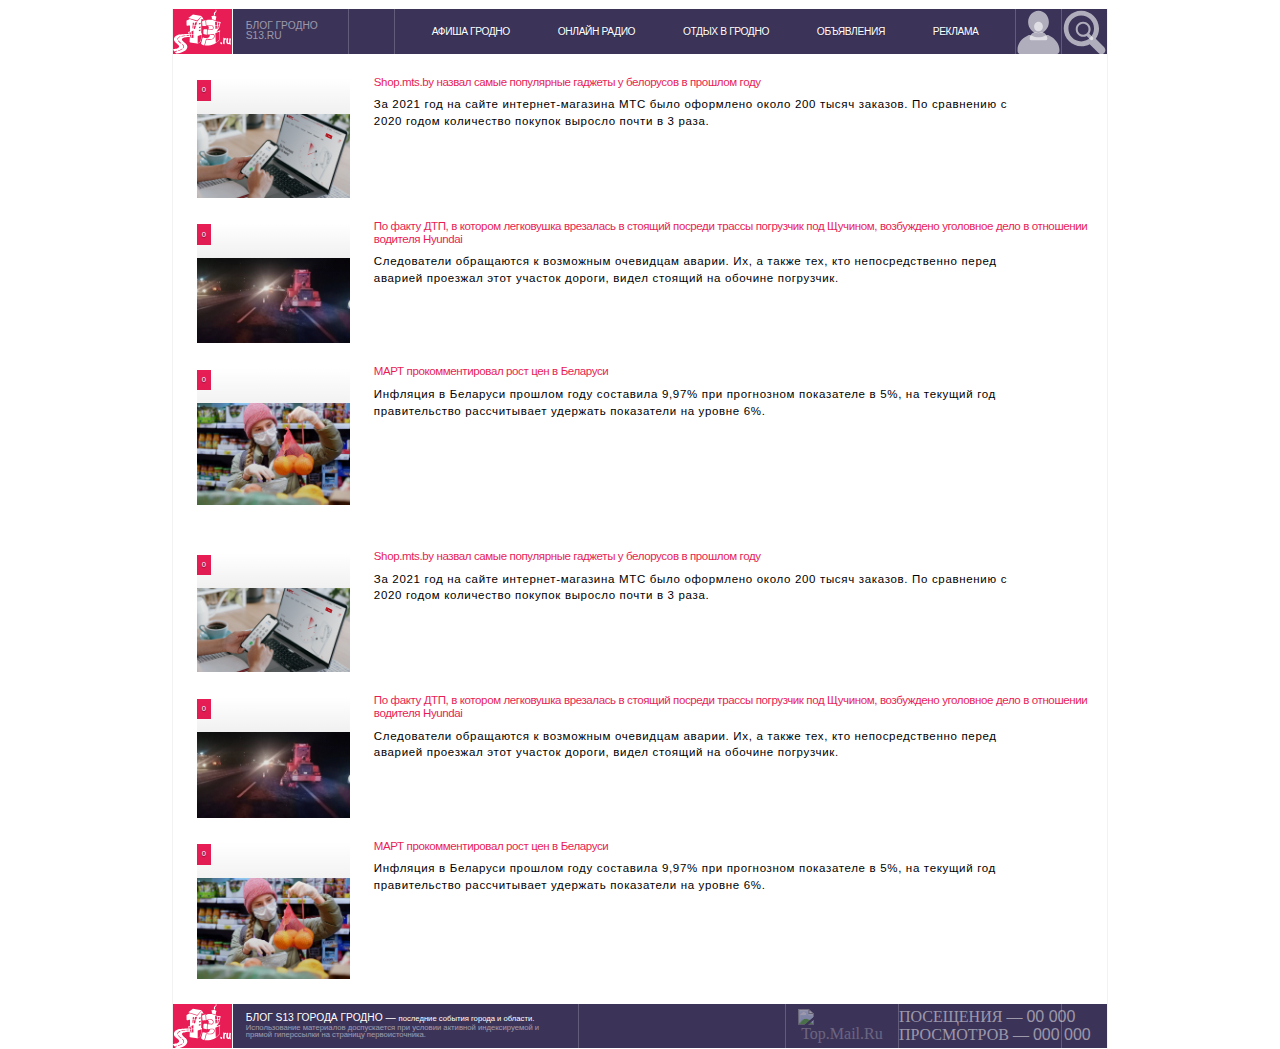
==== commit 25b71942: "refactor" ====
--- a/index.html
+++ b/index.html
@@ -4,7 +4,7 @@
 <head>
     <title>Блог Гродно s13 - Новости Гродно и важные события города и региона</title>
     <link rel="stylesheet" href="style.css">
-
+    <script type="text/javascript" src="script.js"></script>
 </head>
 
 <body>
@@ -50,17 +50,18 @@
                     <p>За 2021 год на сайте интернет-магазина МТС было оформлено около 200 тысяч заказов. По сравнению с
                         2020 годом количество покупок выросло почти в 3 раза.</p>
                 </li>
-                <li class="#top" onclick="updateView('secondView')">
-                    <span class="img">
-                        <span class="ico"></span>
-                        <span class="nstat">
-                            <span id="secondView" title="Просмотров">0</span>
+                <li class="">
+                    <a href="#top" onclick="updateView('secondView')">
+                        <span class="img">
+                            <span class="ico"></span>
+                            <span class="nstat">
+                                <span id="secondView" title="Просмотров">0</span>
+                            </span>
+                            <img class=" ls-is-cached lazyloaded" src="_img/2.jpg">
                         </span>
-                        <img class=" ls-is-cached lazyloaded" src="_img/2.jpg">
-                    </span>
-                    <span class="title">По факту ДТП, в котором легковушка врезалась в стоящий посреди трассы
-                        погрузчик под Щучином, возбуждено уголовное дело в отношении водителя Hyundai
-                    </span>
+                        <span class="title">По факту ДТП, в котором легковушка врезалась в стоящий посреди трассы
+                            погрузчик под Щучином, возбуждено уголовное дело в отношении водителя Hyundai
+                        </span>
                     </a>
                     <p>Следователи обращаются к возможным очевидцам аварии. Их, а также тех, кто непосредственно перед
                         аварией проезжал этот участок дороги, видел стоящий на обочине погрузчик.</p>
@@ -99,17 +100,18 @@
                     <p>За 2021 год на сайте интернет-магазина МТС было оформлено около 200 тысяч заказов. По сравнению с
                         2020 годом количество покупок выросло почти в 3 раза.</p>
                 </li>
-                <li class="#top" onclick="updateView('fiveView')">
-                    <span class="img">
-                        <span class="ico"></span>
-                        <span class="nstat">
-                            <span id="fiveView" title="Просмотров">0</span>
+                <li class="">
+                    <a href="#top" onclick="updateView('fiveView')">
+                        <span class="img">
+                            <span class="ico"></span>
+                            <span class="nstat">
+                                <span id="fiveView" title="Просмотров">0</span>
+                            </span>
+                            <img class=" ls-is-cached lazyloaded" src="_img/2.jpg">
                         </span>
-                        <img class=" ls-is-cached lazyloaded" src="_img/2.jpg">
-                    </span>
-                    <span class="title">По факту ДТП, в котором легковушка врезалась в стоящий посреди трассы
-                        погрузчик под Щучином, возбуждено уголовное дело в отношении водителя Hyundai
-                    </span>
+                        <span class="title">По факту ДТП, в котором легковушка врезалась в стоящий посреди трассы
+                            погрузчик под Щучином, возбуждено уголовное дело в отношении водителя Hyundai
+                        </span>
                     </a>
                     <p>Следователи обращаются к возможным очевидцам аварии. Их, а также тех, кто непосредственно перед
                         аварией проезжал этот участок дороги, видел стоящий на обочине погрузчик.</p>
@@ -131,13 +133,7 @@
             </ul>
 
         </div>
-        <script>
-            //подсчёт нажатий на новость
-            function updateView(id) {
-                const view = document.getElementById(id);
-                +(view.innerHTML)++
-            }
-        </script>
+
 
         <footer>
             <div class="place">
@@ -167,6 +163,8 @@
                 </ul>
             </div>
         </footer>
+
+
     </div>
 
 </body>
--- a/style.css
+++ b/style.css
@@ -1,72 +1,6 @@
-@font-face {
-    font-family: "helvetica-light";
-    font-display: swap;
-    src: url("/_css/font/helveticaneuecyr-light.eot");
-    src: url("/_css/font/helveticaneuecyr-light.eot?#iefix")format("embedded-opentype"), url("/_css/font/helveticaneuecyr-light.woff")format("woff"), url("/_css/font/helveticaneuecyr-light.ttf")format("truetype");
-    font-weight: 300;
-    font-style: normal;
-    font-stretch: normal
-}
-
-@font-face {
-    font-family: "helvetica-bold";
-    font-display: swap;
-    src: url("/_css/font/helveticaneuecyr-bold.eot");
-    src: url("/_css/font/helveticaneuecyr-bold.eot?#iefix")format("embedded-opentype"), url("/_css/font/helveticaneuecyr-bold.woff")format("woff"), url("/_css/font/helveticaneuecyr-bold.ttf")format("truetype");
-    font-weight: bold;
-    font-style: normal;
-    font-stretch: normal
-}
-
-@font-face {
-    font-family: "helvetica-black";
-    font-display: swap;
-    src: url("/_css/font/helveticaneuecyr-black.eot");
-    src: url("/_css/font/helveticaneuecyr-black.eot?#iefix")format("embedded-opentype"), url("/_css/font/helveticaneuecyr-black.woff")format("woff"), url("/_css/font/helveticaneuecyr-black.ttf")format("truetype");
-    font-weight: 900;
-    font-style: normal;
-    font-stretch: normal
-}
-
-
-
 html {
     width: 100%;
     height: 100%
-}
-
-::-moz-selection {
-    background: #000000;
-    color: #ffffff
-}
-
-::-webkit-selection {
-    background: #000000;
-    color: #ffffff
-}
-
-textarea::-moz-placeholder {
-    color: rgba(0, 0, 0, .3)
-}
-
-textarea::-webkit-input-placeholder {
-    color: rgba(0, 0, 0, .3)
-}
-
-textarea:-ms-input-placeholder {
-    color: rgba(0, 0, 0, .3)
-}
-
-input::-moz-placeholder {
-    color: rgba(0, 0, 0, .3)
-}
-
-input::-webkit-input-placeholder {
-    color: rgba(0, 0, 0, .3)
-}
-
-input:-ms-input-placeholder {
-    color: rgba(0, 0, 0, .3)
 }
 
 svg,
@@ -84,183 +18,18 @@
     text-decoration: underline
 }
 
-a:hover,
-a:hover.visited {
-    text-decoration: none
-}
-
-h1,
-h2,
-h3,
-h4,
-h5,
-h6,
-.h1,
-.h2,
-.h3,
-.h4,
-.h5,
-.h6 {
-    margin: 0 0 1vw 0;
-    font-family: "helvetica-bold", Arial, Helvetica, sans-serif;
-    font-weight: normal;
-    color: #111111;
-    text-transform: uppercase;
-    text-align: left;
-    letter-spacing: 0
-}
-
-h1,
-.h1 {
-    font-size: 1vw;
-    font-family: "helvetica-black", Arial, Helvetica, sans-serif;
-    line-height: 1.1vw
-}
-
-h2,
-.h2 {
-    font-size: 1.6vw;
-    line-height: 1.6vw;
-    margin: 1vw 0;
-    text-transform: none
-}
-
-h3,
-.h3 {
-    font-size: 1.5vw;
-    line-height: 1.5vw;
-    margin: 1vw 0;
-    text-transform: none
-}
-
-h4,
-.h4 {
-    font-size: 1.4vw;
-    line-height: 1.4vw;
-    margin: 1vw 0;
-    text-transform: none
-}
-
-h5,
-.h5 {
-    font-size: 1.3vw;
-    line-height: 1.3vw;
-    margin: 1vw 0;
-    text-transform: none
-}
-
-h6,
-.h6 {
-    font-size: 1vw;
-    line-height: 1vw;
-    margin: 1vw 0;
-    text-transform: none
-}
-
-h13 {
-    font-size: .7vw;
-    font-weight: normal;
-    font-family: "helvetica-light", Arial, Helvetica, sans-serif;
-    color: #000000;
-    display: inline-block;
-    background: rgba(0, 0, 0, .05);
-    padding: .6vw 1vw;
-    line-height: .9vw;
-    border-radius: 200px;
-    max-width: 100%;
-    position: relative;
-    left: 50%;
-    transform: translate(-50%, -1vw);
-    text-align: center
-}
-
 p {
     font-size: .95vw;
     line-height: 1.5vw;
     letter-spacing: .052vw;
     margin: 0 0 1vw 0;
-    text-align: justify;
+    /* text-align: justify; */
     display: block;
     color: #000000;
     -moz-hyphens: auto;
     -webkit-hyphens: auto;
     -ms-hyphens: auto;
     hyphens: auto
-}
-
-small,
-small * {
-    font-size: .7vw;
-    color: #000000;
-    text-align: left;
-    font-family: "helvetica-bold", Arial, Helvetica, sans-serif
-}
-
-strong,
-b {
-    font-weight: normal;
-    font-family: "helvetica-bold", Arial, Helvetica, sans-serif;
-    color: #000000;
-    letter-spacing: 0 !important
-}
-
-br {
-    font-size: 0px
-}
-
-br[clear="all"] {
-    line-height: 0px;
-    font-size: 0px;
-    margin: 0px;
-    padding: 0px
-}
-
-hr {
-    display: block;
-    margin: 1vw 0px;
-    font-size: 0px;
-    text-indent: -9999px;
-    width: 100%;
-    height: 1px;
-    border: 0px;
-    position: relative;
-    background: linear-gradient(to right, rgba(0, 0, 0, 0)0%, rgba(0, 0, 0, .1)10%, rgba(0, 0, 0, .1) 90%, rgba(0, 0, 0, 0)100%)
-}
-
-table {
-    border-collapse: collapse;
-    margin: 0px 0px 2vw 0px;
-    width: 100%;
-    table-layout: fixed;
-    font-size: 1vw
-}
-
-table tr {
-    position: relative;
-    border-bottom: 1px solid rgba(0, 0, 0, .1)
-}
-
-table tr:nth-child(2n) {
-    background: rgba(25, 49, 83, .002)
-}
-
-table td {
-    padding: 1vw;
-    vertical-align: middle;
-    text-align: center
-}
-
-table th {
-    padding: 1vw;
-    vertical-align: middle;
-    text-align: left;
-    text-transform: uppercase;
-    text-align: center;
-    vertical-align: middle;
-    text-transform: uppercase;
-    border-top: 4px solid #056839;
-    font-family: "helvetica-bold", Arial, Helvetica, sans-serif;
-    background: rgba(0, 0, 0, .03)
 }
 
 ul,
@@ -277,179 +46,6 @@
     text-align: left
 }
 
-ol li {
-    padding: 0px;
-    margin: 0px 0px .5vw 1.5vw;
-    list-style-type: decimal;
-    text-align: left
-}
-
-.bold {
-    font-family: "helvetica-bold", Arial, Helvetica, sans-serif
-}
-
-.nowrap {
-    white-space: nowrap
-}
-
-.text-align-left {
-    text-align: left !important
-}
-
-.text-align-center {
-    text-align: center !important
-}
-
-.text-align-right {
-    text-align: right !important
-}
-
-.text-align-justify {
-    text-align: justify !important
-}
-
-.vertical-align-top {
-    vertical-align: top !important
-}
-
-.vertical-align-middle {
-    vertical-align: middle !important
-}
-
-.vertical-align-bottom {
-    vertical-align: bottom !important
-}
-
-.text-decoration-none {
-    text-decoration: none !important
-}
-
-.text-transform-uppercase {
-    text-transform: uppercase !important
-}
-
-.width-10p {
-    width: 10% !important
-}
-
-.width-20p {
-    width: 20% !important
-}
-
-.width-30p {
-    width: 30% !important
-}
-
-.width-40p {
-    width: 40% !important
-}
-
-.width-50p {
-    width: 50% !important
-}
-
-.width-60p {
-    width: 60% !important
-}
-
-.width-70p {
-    width: 70% !important
-}
-
-.width-80p {
-    width: 80% !important
-}
-
-.width-90p {
-    width: 90% !important
-}
-
-.width-100p {
-    width: 100% !important
-}
-
-.width-auto {
-    width: auto !important
-}
-
-.padding-0px {
-    padding: 0px !important
-}
-
-.padding-top-0px {
-    padding-top: 0px !important
-}
-
-.margin-0px {
-    margin: 0px !important
-}
-
-.margin-top-0px {
-    margin-top: 0px !important
-}
-
-.margin-right-1px {
-    margin-right: 1px !important
-}
-
-.margin-0px-auto {
-    margin: 0 auto !important
-}
-
-.display-none {
-    display: none !important
-}
-
-.display-inline {
-    display: inline !important;
-    overflow: hidden !important
-}
-
-.display-block {
-    display: block !important;
-    overflow: hidden !important
-}
-
-.display-inline-block {
-    display: inline-block !important
-}
-
-.overflow-hidden {
-    overflow: hidden !important
-}
-
-.overflow-visible {
-    overflow: visible !important
-}
-
-.position-relative {
-    position: relative !important
-}
-
-.position-absolute {
-    position: absolute !important
-}
-
-.clear-both {
-    clear: both
-}
-
-.background-none {
-    background: none !important
-}
-
-.border-0px {
-    border: 0px !important
-}
-
-.opacity-0 {
-    opacity: 0 !important
-}
-
-.opacity-1 {
-    opacity: 1 !important
-}
-
 ul.cols {
     display: table;
     table-layout: fixed;
@@ -467,15 +63,6 @@
     position: relative;
     padding: 0px;
     margin: 0px
-}
-
-ul.cols>li.blank {
-    width: 1.84vw
-}
-
-.lazyload,
-.lazyloading {
-    opacity: 0
 }
 
 .lazyloaded {
@@ -495,154 +82,6 @@
     border-right: 1px solid rgba(0, 0, 0, .05)
 }
 
-div.wrapper.ce25e33c1a3b009f85a1c5da3f73a78b9 {
-    top: 10.3vw;
-    position: relative
-}
-
-iframe.be25e33c1a3b009f85a1c5da3f73a78b9 {
-    position: absolute;
-    left: 0px;
-    top: 0px;
-    width: 100%;
-    height: 100vw;
-    padding: 0;
-    margin: 0;
-    z-index: 1
-}
-
-.ae25e33c1a3b009f85a1c5da3f73a78b9 {
-    position: relative;
-    background: #ffffff;
-    position: relative;
-    z-index: 2;
-    overflow: hidden !important
-}
-
-.ae25e33c1a3b009f85a1c5da3f73a78b9:before {
-    content: "";
-    position: absolute;
-    left: 0px;
-    top: -1px;
-    width: 100%;
-    height: 1px;
-    background: #ffffff;
-    z-index: 99
-}
-
-.ae25e33c1a3b009f85a1c5da3f73a78b9:after {
-    content: "";
-    position: absolute;
-    left: 0px;
-    bottom: 0px;
-    width: 100%;
-    height: 1px;
-    background: #ffffff;
-    z-index: 99
-}
-
-.ae25e33c1a3b009f85a1c5da3f73a78b9>* {
-    position: absolute;
-    top: 0;
-    left: 0;
-    width: 100%;
-    height: 100%;
-    display: flex;
-    align-items: center;
-    justify-content: center
-}
-
-.ae25e33c1a3b009f85a1c5da3f73a78b9 img {
-    transition: all .5s
-}
-
-.ae25e33c1a3b009f85a1c5da3f73a78b9 a:hover img {
-    opacity: .6
-}
-
-.ae25e33c1a3b009f85a1c5da3f73a78b9.b100Px60 {
-    height: 0;
-    width: 100%;
-    padding-top: calc(100% / (1405 / 60))
-}
-
-.ae25e33c1a3b009f85a1c5da3f73a78b9.b100Px60 iframe {
-    position: absolute !important;
-    width: 100vw;
-    left: 50%;
-    transform: translateX(-50vw)
-}
-
-.ae25e33c1a3b009f85a1c5da3f73a78b9 iframe {
-    overflow: hidden !important;
-    z-index: 1
-}
-
-.ae25e33c1a3b009f85a1c5da3f73a78b9.b468x120 {
-    height: 0;
-    width: 100%;
-    padding-top: calc(100% / (468 / 120))
-}
-
-.ae25e33c1a3b009f85a1c5da3f73a78b9.b468x120 img {
-    position: absolute !important;
-    width: 100%;
-    height: auto
-}
-
-.ae25e33c1a3b009f85a1c5da3f73a78b9.b880x90 {
-    height: 0;
-    width: 100%;
-    padding-top: calc(100% / (880 / 91))
-}
-
-.ae25e33c1a3b009f85a1c5da3f73a78b9.b880x90 iframe {
-    position: absolute !important
-}
-
-.ae25e33c1a3b009f85a1c5da3f73a78b9.b240x400 {
-    height: 18.2vw !important
-}
-
-.ae25e33c1a3b009f85a1c5da3f73a78b9.b240x400 iframe {
-    width: 240px !important;
-    height: 400px !important;
-    left: 50%;
-    top: 50%;
-    transform: translate(-50%, -50%);
-    display: block !important
-}
-
-.ae25e33c1a3b009f85a1c5da3f73a78b9.b400x400 {
-    background: #ffffff;
-    border: 1px solid #ebebeb;
-    width: 100%;
-    height: 22.4vw
-}
-
-.bright {
-    border: 1px solid #ebebeb;
-    display: block;
-    background: #ffffff;
-    margin-bottom: 1.84vw
-}
-
-.bright .brb {
-    width: 11vw;
-    display: block;
-    margin: 0 auto;
-    padding: 1.84vw 0
-}
-
-.bright .brb .ae25e33c1a3b009f85a1c5da3f73a78b9 {
-    margin: 0 !important
-}
-
-.yab {
-    margin: 0 0 1.84vw 0
-}
-
-
 div.place {
     background: #3b3358;
     color: rgba(255, 255, 255, .5)
@@ -675,11 +114,6 @@
     width: 3.5vw;
     height: 3.5vw;
     text-align: center
-}
-
-header ul.cols li.off {
-    visibility: hidden;
-    display: none
 }
 
 header ul.cols li:nth-child(4) {
@@ -704,11 +138,6 @@
     transition: all .5s
 }
 
-header ul.cols li:nth-child(4) a.on,
-header ul.cols li:nth-child(4) a:hover {
-    opacity: .5
-}
-
 header ul.cols li:nth-child(4) a:last-child {
     margin-right: 0
 }
@@ -744,10 +173,6 @@
     height: 4.5vw;
     padding: .7vw;
     transition: all .5s
-}
-
-div.place a.logo:hover img {
-    opacity: .5
 }
 
 div.place span.info {
@@ -802,10 +227,6 @@
     background-image: url(/_img/view-list.svg)
 }
 
-header nav span.view:hover {
-    background-color: rgba(255, 255, 255, .2)
-}
-
 header nav span.login {
     display: inline-block;
     width: 3.5vw;
@@ -825,12 +246,8 @@
     background-color: rgba(255, 255, 255, .2)
 }
 
-header nav span.login.on {
+header nav span.view:hover {
     background-color: rgba(255, 255, 255, .2)
-}
-
-header nav span.login.logged {
-    background-color: #e81d55
 }
 
 header nav span.search {
@@ -848,151 +265,34 @@
     background-image: url(/_img/search.svg)
 }
 
+a:hover,
+a:hover.visited {
+    text-decoration: none
+}
+
+header ul.cols li:nth-child(4) a.on,
+header ul.cols li:nth-child(4) a:hover {
+    opacity: .5
+}
+
+div.place a.logo:hover img {
+    opacity: .5
+}
+
+header nav span.view:hover {
+    background-color: rgba(255, 255, 255, .2)
+}
+
 header nav span.search:hover {
     background-color: rgba(255, 255, 255, .2)
 }
 
-header nav span.search.on {
-    background-color: rgba(255, 255, 255, .2)
-}
-
-ul.cols.account {
-    width: auto !important
-}
-
-ul.cols.account li {
-    padding-right: 1vw
-}
-
-ul.cols.account li:last-child {
-    padding-right: 0 !important;
-    width: 100% !important;
-    text-align: right !important
-}
-
-div.home {
-    border-top: 1px solid #ffffff
-}
-
-div.home>ul.cols>li {
-    vertical-align: top
-}
-
-div.home>ul.cols>li:last-child {
-    padding: 0 0 0 1.84vw;
-    width: 28.1vw
-}
-
-div.rad {
-    position: sticky;
-    top: 1.84vw
-}
-
-div.home>ul.cols>li.home {
-    padding: 1.84vw
-}
-
-div.home>ul.cols>li:last-child div.ae25e33c1a3b009f85a1c5da3f73a78b9:first-child {
-    margin-bottom: 1.84vw
-}
-
-div.home>ul.cols>li:last-child div.ae25e33c1a3b009f85a1c5da3f73a78b9:last-child {
-    margin-top: 1.84vw
-}
-
-
-div.home div.new a.title {
-    font-family: "helvetica-bold", Arial, Helvetica, sans-serif;
-    text-decoration: none;
-    color: #e81d55;
-    font-size: .9vw;
-    line-height: 1vw;
-    position: relative;
-    top: -.15vw
-}
-
 div.home div.new a.title:hover {
     color: rgba(0, 0, 0, .5)
 }
 
-div.home div.new p {
-    position: relative;
-    line-height: 1.3vw
-}
-
-div.home div.new ul.cols {
-    table-layout: auto;
-    margin: 0 0 .2vw 0
-}
-
-div.home div.new ul.cols li {
-    text-align: left;
-    vertical-align: top
-}
-
-div.home div.new ul.cols li:nth-child(2) {
-    width: 100%
-}
-
-div.home div.first {
-    border-bottom: 1px solid #ffffff
-}
-
-div.home div.first img {
-    width: 100%;
-    height: 25.53vw
-}
-
-div.home div.first span.nstat {
-    display: block
-}
-
-div.home div.first a {
-    display: block;
-    position: relative
-}
-
-div.home div.first a img {
-    display: block;
-    position: relative;
-    transition: all .5s
-}
-
-div.home div.first a:hover img {
-    opacity: .7
-}
-
-div.home div.first a:after {
-    content: "";
-    position: absolute;
-    left: 0px;
-    top: 0px;
-    width: 100%;
-    height: 100%;
-    z-index: 1;
-    background: linear-gradient(to bottom, rgba(0, 0, 0, 0), rgba(0, 0, 0, .3))
-}
-
-div.home div.first a span.title {
-    position: absolute;
-    color: #ffffff;
-    font-family: "helvetica-bold", Arial, Helvetica, sans-serif;
-    z-index: 2;
-    bottom: 0;
-    padding: 0 1.84vw 1.84vw 1.84vw;
-    font-size: 1.4vw;
-    line-height: 1.6vw;
-    text-shadow: 0px 1px 1px rgba(0, 0, 0, .8)
-}
-
-div.home div.first a span.ico {
-    display: block;
-    margin: 0 0 .7vw 0
-}
-
-div.home div.first a span.ico img {
-    filter: invert(100%);
-    opacity: .7 !important
+ul.cols.news.list li a:hover span.title {
+    color: rgba(0, 0, 0, .5)
 }
 
 span.nstat {
@@ -1013,135 +313,10 @@
     cursor: help
 }
 
-span.nstat a {
-    display: inline-block;
-    background: #3b3358;
-    color: #ffffff;
-    text-decoration: none;
-    padding: .4vw;
-    cursor: pointer
-}
-
-span.nstat a:hover {
-    opacity: .8
-}
-
-span.nstat span:nth-child(2) {
-    display: inline-block;
-    background: #3b3358;
-    color: #ffffff;
-    text-decoration: none;
-    padding: .4vw;
-    cursor: help
-}
-
 span.ico {
     position: relative;
     top: -.1vw;
     white-space: nowrap
-}
-
-span.ico img {
-    width: 1vw !important;
-    height: 1vw !important;
-    margin: 0 .4vw 0 0;
-    opacity: .3;
-    cursor: help;
-    display: inline-block !important
-}
-
-a.more {
-    background: #3b3358;
-    color: #ffffff;
-    font-family: "helvetica-black", Arial, Helvetica, sans-serif;
-    text-transform: uppercase;
-    text-decoration: none;
-    font-size: .65vw;
-    display: inline-block;
-    padding: .7vw 1vw;
-    text-shadow: 0px 1px 1px rgba(0, 0, 0, .2);
-    transition: all .5s;
-    line-height: .7vw
-}
-
-a.more:hover {
-    opacity: .8
-}
-
-a.more.on {
-    background: #e81d55
-}
-
-a.filter {
-    margin: 0 1vw 1.84vw 0
-}
-
-
-div.news span.info {
-    display: flex;
-    align-items: center;
-    text-align: left;
-    width: 100%;
-    height: 100%;
-    left: 0px;
-    top: 0px;
-    position: absolute;
-    text-decoration: none;
-    cursor: pointer;
-    transition: all .5s
-}
-
-div.news span.select {
-    position: absolute;
-    top: calc(100% - 1px);
-    width: calc(100% + 1px);
-    height: 100%;
-    background: #3b3358;
-    font-family: "helvetica-black", Arial, Helvetica, sans-serif;
-    font-size: .8vw;
-    text-transform: uppercase;
-    align-items: center;
-    padding: 1vw;
-    border-top: 1px solid rgba(255, 255, 255, .2);
-    cursor: pointer;
-    line-height: .74vw;
-    vertical-align: middle;
-    display: none;
-    z-index: 4
-}
-
-div.news span.select.on {
-    display: flex
-}
-
-div.news span.select:hover {
-    background-color: #625c79
-}
-
-div.news span.info svg {
-    width: 1vw;
-    height: 1vw;
-    margin-left: 1vw;
-    transition: all .5s
-}
-
-div.news span.info svg polyline {
-    fill: none;
-    stroke: rgba(255, 255, 255, .5);
-    stroke-width: 1px;
-    stroke-linejoin: miter
-}
-
-div.news span.info.on svg {
-    transform: rotate(180deg)
-}
-
-div.news span.info:hover {
-    background-color: rgba(255, 255, 255, .2)
-}
-
-div.news div.place ul.cols li:nth-child(2) {
-    width: 20%
 }
 
 div.news div.place ul.cols li:nth-child(3) {
@@ -1160,12 +335,6 @@
     overflow: hidden
 }
 
-
-ul.cols.news li.first {
-    visibility: hidden;
-    position: absolute
-}
-
 ul.cols.news li img {
     width: 100%;
     height: auto;
@@ -1177,35 +346,6 @@
     position: relative;
     display: block;
     text-decoration: none
-}
-
-ul.cols.news li a noindex {
-    position: absolute;
-    z-index: 3;
-    left: .92vw;
-    bottom: 0px
-}
-
-ul.cols.news li a noindex span.ico {
-    display: block;
-    margin: 0 0 .35vw 0
-}
-
-ul.cols.news li a noindex span.ico img {
-    filter: invert(100%);
-    opacity: .7 !important
-}
-
-ul.cols.news li a noindex span.nstat {
-    margin: 0
-}
-
-ul.cols.news li a:hover img {
-    opacity: .7
-}
-
-ul.cols.news li a:hover span.title {
-    color: #e81d55
 }
 
 ul.cols.news li span.img {
@@ -1242,7 +382,8 @@
     font-size: .9vw;
     line-height: 1.3vw;
     margin: 0;
-    display: none
+    display: none;
+    white-space: pre-line;
 }
 
 ul.cols.news.list {
@@ -1276,901 +417,8 @@
     top: -.2vw
 }
 
-ul.cols.news.list li a:hover span.title {
-    color: rgba(0, 0, 0, .5)
-}
-
 ul.cols.news.list li p {
     display: block
-}
-
-ul.cols.news.list li a noindex span.ico {
-    display: none
-}
-
-ul.cols.news.list li a noindex {
-    position: absolute;
-    z-index: 3;
-    left: 0;
-    top: 0;
-    bottom: auto
-}
-
-ul.cols.news.theme li {
-    width: 33.3%;
-    overflow: hidden
-}
-
-ul.cols.news.theme li noindex {
-    position: relative
-}
-
-ul.cols.news.theme li a noindex {
-    left: 0
-}
-
-ul.cols.news.theme li span.title {
-    padding: .92vw .92vw .92vw 0
-}
-
-div.today {
-    background: #ffffff;
-    display: block;
-    margin: 0 0 1vw 0
-}
-
-h2.today {
-    background: #e81d55;
-    color: #ffffff;
-    margin: 0 0 1px 0;
-    font-family: "helvetica-black", Arial, Helvetica, sans-serif;
-    font-size: .65vw;
-    text-transform: uppercase;
-    padding: .7vw 1vw;
-    text-align: left;
-    text-shadow: 0px 1px 1px rgba(0, 0, 0, .2);
-    line-height: .7vw
-}
-
-ul.cols.news.today {
-    width: calc(100% + 2px)
-}
-
-ul.cols.news.today li {
-    width: 50%
-}
-
-ul.cols.news.today li:nth-child(2n) {
-    border-right: 0px
-}
-
-div.rest ul.cols li:nth-last-child(1) {
-    width: 15.5%;
-    text-align: center;
-    border: 0
-}
-
-div.rest ul.cols li:nth-last-child(1) a {
-    display: flex;
-    align-items: center;
-    justify-content: center;
-    text-align: center;
-    width: 100%;
-    height: 100%;
-    left: 0px;
-    top: 0px;
-    position: absolute;
-    text-decoration: none;
-    background-color: rgba(255, 255, 255, .05);
-    font-family: "helvetica-black", Arial, Helvetica, sans-serif;
-    color: #ffffff;
-    text-transform: uppercase;
-    text-decoration: none;
-    font-size: .65vw;
-    text-shadow: 0px 1px 1px rgba(0, 0, 0, .5);
-    transition: all .5s
-}
-
-div.rest ul.cols li:nth-last-child(1) a:hover {
-    background-color: rgba(255, 255, 255, .2)
-}
-
-
-div.lasta ul.cols li:nth-last-child(1) {
-    text-align: center;
-    border: 0
-}
-
-div.lasta ul.cols li:nth-last-child(2) {
-    text-align: center;
-    border: 0
-}
-
-div.lasta ul.cols li:nth-last-child(3) {
-    width: 63%
-}
-
-div.lasta ul.cols li a {
-    display: flex;
-    align-items: center;
-    justify-content: center;
-    text-align: center;
-    width: 100%;
-    height: 100%;
-    left: 0px;
-    top: 0px;
-    position: absolute;
-    text-decoration: none;
-    font-family: "helvetica-black", Arial, Helvetica, sans-serif;
-    color: #ffffff;
-    text-transform: uppercase;
-    text-decoration: none;
-    font-size: .65vw;
-    text-shadow: 0px 1px 1px rgba(0, 0, 0, .5);
-    transition: all .5s
-}
-
-div.lasta ul.cols li:nth-last-child(1) a {
-    background-color: rgba(232, 29, 85, 1)
-}
-
-div.lasta ul.cols li:nth-last-child(1) a:hover {
-    background-color: rgba(232, 29, 85, .5)
-}
-
-div.lasta ul.cols li:nth-last-child(2) a {
-    background-color: rgba(255, 255, 255, .05)
-}
-
-div.lasta ul.cols li:nth-last-child(2) a:hover {
-    background-color: rgba(255, 255, 255, .2)
-}
-
-ul.cols.news-bottom {
-    border-top: 1px solid #ffffff
-}
-
-ul.cols.news-bottom li {
-    vertical-align: top
-}
-
-ul.cols.news-bottom>li:last-child {
-    padding: 1.84vw;
-    width: 28.1vw
-}
-
-ul.cols.news-bottom>li:last-child span.title {
-    font-family: "helvetica-black", Arial, Helvetica, sans-serif;
-    font-size: .9vw;
-    line-height: .9vw;
-    text-transform: uppercase;
-    padding: 0;
-    margin: 0 0 .92vw 0;
-    display: block;
-    color: #3b3358
-}
-
-ul.cols.news-bottom>li span.title {
-    font-size: .9vw;
-    line-height: 1vw;
-    padding: .92vw;
-    display: block
-}
-
-ul.cols.news-bottom ul.cols.news img {
-    width: 100%;
-    height: 5.208vw
-}
-
-ul.cols.rest {
-    border-top: 1px solid #ffffff
-}
-
-ul.cols.rest li {
-    border-right: 1px solid #ffffff;
-    vertical-align: top
-}
-
-ul.cols.rest li:last-child {
-    border: 0
-}
-
-ul.cols.rest li span.title {
-    position: absolute;
-    font-family: "helvetica-black", Arial, Helvetica, sans-serif;
-    text-transform: uppercase;
-    left: 1.82vw;
-    margin-top: 1.5vw;
-    font-size: .8vw;
-    color: #3b3358;
-    opacity: .4
-}
-
-ul.cols.rest li span.label {
-    padding: 3.64vw 1.82vw 1.82vw 1.82vw;
-    display: block
-}
-
-ul.cols.rest li span.label span.title {
-    display: block;
-    font-family: "helvetica-bold", Arial, Helvetica, sans-serif;
-    text-transform: none;
-    margin: 0 0 .52vw 0;
-    font-size: .8vw;
-    color: #3b3358;
-    position: relative !important;
-    left: 0;
-    top: 0;
-    opacity: 1
-}
-
-ul.cols.rest li span.title a {
-    color: #e81d55
-}
-
-ul.cols.rest li span.text {
-    font-size: .95vw;
-    letter-spacing: .052vw;
-    line-height: 1.3vw
-}
-
-ul.cols.rest li>a {
-    display: block;
-    width: 100%;
-    height: 10vw;
-    overflow: hidden;
-    position: relative
-}
-
-ul.cols.rest li img {
-    width: auto;
-    height: 100%;
-    transition: all .5s;
-    border-bottom: 1px solid rgba(0, 0, 0, .07);
-    left: 50%;
-    position: absolute;
-    transform: translateX(-50%)
-}
-
-ul.cols.rest li a:hover img {
-    opacity: .7
-}
-
-ul.cols.lasta>li {
-    padding: 1.82vw;
-    vertical-align: top
-}
-
-ul.cols.lasta>li:nth-child(2) {
-    width: 43.6vw;
-    padding: 1.82vw 0
-}
-
-ul.cols.lasta li ul.cols li {
-    display: inline-table;
-    width: 25%;
-    border-right: 0px;
-    vertical-align: top;
-    overflow: hidden
-}
-
-ul.cols.lasta li ul.cols li a {
-    display: block;
-    text-decoration: none;
-    overflow: hidden
-}
-
-ul.cols.lasta li ul.cols li a span.img {
-    width: 100%;
-    height: 6vw;
-    display: block;
-    position: relative;
-    overflow: hidden
-}
-
-ul.cols.lasta li ul.cols li a img {
-    width: auto;
-    height: 100%;
-    transition: all .5s;
-    left: 50%;
-    transform: translateX(-50%);
-    display: block;
-    position: absolute
-}
-
-ul.cols.lasta li ul.cols li a span.label {
-    margin: .92vw;
-    display: block
-}
-
-ul.cols.lasta li ul.cols li a span.label span.title {
-    display: block;
-    font-family: "helvetica-bold", Arial, Helvetica, sans-serif;
-    margin: 0 0 .5vw 0;
-    font-size: .65vw;
-    line-height: .65vw;
-    color: #3b3358;
-    word-break: break-word;
-    display: block
-}
-
-ul.cols.lasta li ul.cols li a span.label span.text {
-    display: block;
-    width: 100%;
-    word-break: break-word;
-    font-size: .95vw;
-    letter-spacing: .052vw;
-    line-height: 1.3vw
-}
-
-ul.cols.lasta li ul.cols li a:hover img {
-    opacity: .7
-}
-
-ul.cols.top {
-    margin: 0 0 1.3vw 0;
-    width: auto
-}
-
-ul.cols.top li {
-    vertical-align: middle !important
-}
-
-ul.cols.top>li:nth-child(1) {
-    width: auto;
-    padding-right: 1vw;
-    line-height: .9vw
-}
-
-ul.cols.top li span.nstat {
-    margin: 0
-}
-
-ul.cols.top>li:nth-child(2) {
-    width: auto;
-    white-space: nowrap;
-    font-size: .65vw;
-    padding-right: 1vw
-}
-
-ul.cols.top>li:nth-child(2) span {
-    display: inline-block;
-    line-height: .5vw
-}
-
-ul.cols.top>li:nth-child(3) {
-    width: 100%;
-    text-align: right;
-    justify-items: stretch;
-}
-
-ul.cols.newsmore>li:nth-child(2) div.ae25e33c1a3b009f85a1c5da3f73a78b9:first-child {
-    margin-top: 0
-}
-
-ul.cols.newsmore li div.ae25e33c1a3b009f85a1c5da3f73a78b9 {
-    margin: 1.84vw 0
-}
-
-a.tag {
-    color: #b0adc2;
-    border: 1px solid #b0adc2;
-    padding: .2vw .5vw;
-    font-size: .55vw;
-    line-height: 1.1vw;
-    position: relative;
-    display: inline-block;
-    text-transform: uppercase;
-    margin: 0 0 0 .5vw;
-    letter-spacing: .04vw;
-    text-decoration: none
-}
-
-a.tag:hover {
-    border-color: #3b3358;
-    color: #3b3358
-}
-
-a.tag a {
-    color: #b0adc2;
-    text-decoration: none;
-}
-
-div.home ul.cols.newsmore li div.content ul.cols.ftop li div.ae25e33c1a3b009f85a1c5da3f73a78b9 {
-    margin: 0 !important
-}
-
-ul.cols.ftop>li {
-    vertical-align: top
-}
-
-ul.cols.ftop>li:nth-child(3) {
-    width: 23.5vw;
-    vertical-align: top
-}
-
-ul.cols.newsmore div.content img.main {
-    width: 100% !important;
-    height: auto;
-    margin: 0 !important;
-    box-shadow: 0px 0px 0px !important
-}
-
-ul.cols.newsmore div.content {
-    font-size: 1.1vw;
-    line-height: 1.8vw;
-    letter-spacing: .052vw;
-    text-align: justify;
-    width: auto
-}
-
-ul.cols.newsmore div.content p {
-    font-size: 1.1vw;
-    line-height: 1.8vw;
-    letter-spacing: .052vw;
-    margin: 0 0 1vw 0;
-    display: block;
-    width: 100%
-}
-
-blockquote {
-    background: #f7f7f7;
-    font-size: 1.1vw;
-    line-height: 1.vw;
-    letter-spacing: .052vw;
-    margin: 2vw 0 !important;
-    display: block;
-    padding: 1.84vw;
-    text-align: left;
-    border-left: .15vw solid #3b3456;
-    font-style: italic
-}
-
-blockquote p {
-    margin-bottom: 0 !important
-}
-
-ul.cols.newsmore div.content iframe[src*="you"],
-ul.cols.newsmore div.content iframe[src*="coub"],
-ul.cols.newsmore div.content iframe[src*="vk.com/video"] {
-    width: 100%;
-    height: 23.15vw;
-    display: block;
-    margin: 2vw auto;
-    box-shadow: 0 0 50px rgba(0, 0, 0, .2)
-}
-
-video {
-    width: 100%;
-    display: block;
-    margin: 2vw auto;
-    box-shadow: 0 0 50px rgba(0, 0, 0, .2)
-}
-
-ul.cols.newsmore div.content iframe[srcdoc*="TUT.BY"] {
-    width: 100% !important;
-    min-width: auto !important;
-    padding: 0 !important;
-    padding-top: 20 !important;
-    padding-bottom: 20 !important;
-    margin: 1vw 0
-}
-
-ul.cols.newsmore div.content iframe[id*="telegram"] {
-    margin: 1.5vw auto 2vw auto
-}
-
-ul.cols.newsmore div.content a.one {
-    margin: 2vw auto;
-    width: 100%;
-    display: block
-}
-
-ul.cols.newsmore div.content a.one:hover img {
-    opacity: .7;
-    transform: scale(1.05)
-}
-
-ul.cols.newsmore div.content a.one img {
-    margin: 0;
-    width: 100% !important;
-    height: auto;
-    transition: all .2s;
-    box-shadow: 0 0 50px rgba(0, 0, 0, .2)
-}
-
-ul.cols.newsmore div.content img {
-    margin: 2vw auto;
-    display: block;
-    width: 100% !important;
-    height: auto !important;
-    transition: all .2s;
-    box-shadow: 0 0 50px rgba(0, 0, 0, .2)
-}
-
-div.info {
-    display: table;
-    font-size: .9vw;
-    position: relative;
-    height: 3.2vw;
-    vertical-align: middle;
-    margin: 0 0 1vw 0;
-    padding-left: 4vw
-}
-
-div.info a {
-    color: #ed6686;
-    font-family: "helvetica-bold", Arial, Helvetica, sans-serif;
-    text-transform: uppercase;
-    display: inline-block;
-    font-size: .9vw
-}
-
-div.info span {
-    display: table-cell;
-    vertical-align: middle
-}
-
-div.info:before {
-    content: "";
-    position: absolute;
-    left: 0;
-    top: 0;
-    width: 3.2vw;
-    height: 3.2vw;
-    background-color: #e81d55;
-    background-image: url(/_img/logo.svg);
-    background-size: cover;
-    background-size: 2vw 2vw;
-    background-position: center center;
-    background-repeat: no-repeat;
-    border-radius: 100px
-}
-
-ul.cols.newsmore li:nth-child(1) h2.comments {
-    text-align: left;
-    color: #c0bfc4;
-    font-family: "helvetica-black", Arial, Helvetica, sans-serif;
-    text-transform: uppercase;
-    font-size: 1vw;
-    margin: 0 0 1vw 0
-}
-
-ul.cols.newsmore li:nth-child(1) h2.comments span {
-    color: #706c85
-}
-
-ul.cols.newsmore li:nth-child(1) div.comment div.comment {
-    padding-left: 3.2vw
-}
-
-ul.cols.newsmore li:nth-child(1) div.comment div.comment div.comment {
-    padding-left: 3.2vw
-}
-
-ul.cols.newsmore li:nth-child(1) div.comment div.comment div.comment div.comment div.comment div.comment div.comment {
-    padding-left: 0
-}
-
-ul.cols.newsmore li:nth-child(1) div.comment {
-    font-size: 1.1vw;
-    line-height: 1.8vw;
-    letter-spacing: .052vw
-}
-
-ul.cols.newsmore li:nth-child(1) div.comment p {
-    font-size: 1.1vw;
-    line-height: 1.8vw;
-    letter-spacing: .052vw
-}
-
-ul.cols.newsmore li:nth-child(1) div.comment blockquote {
-    font-size: 1.1vw;
-    line-height: 1.7vw;
-    padding: 1vw;
-    letter-spacing: .052vw;
-    background: rgba(0, 0, 0, .02);
-    margin: 1vw 0 1vw 1vw !important
-}
-
-ul.cols.newsmore li:nth-child(1) div.comment>ul.cols {
-    width: auto;
-    margin: 0 0 1vw 0
-}
-
-ul.cols.newsmore li:nth-child(1) div.comment>ul.cols li {
-    padding: 0 1vw 0 0;
-    vertical-align: middle
-}
-
-ul.cols.newsmore li:nth-child(1) div.comment>ul.cols li.avatar img {
-    width: 3.2vw !important;
-    height: 3.2vw !important;
-    border-radius: 100px;
-    position: relative;
-    margin: 0 !important;
-    margin: 0 2vw 0 1vw;
-    border: 1px solid rgba(0, 0, 0, .1);
-    overflow: hidden;
-    max-width: none !important
-}
-
-ul.cols.newsmore li:nth-child(1) div.comment.best ul.cols {
-    margin: 0 0 1.5vw 0
-}
-
-ul.cols.newsmore li:nth-child(1) div.comment.best ul.cols li.avatar {
-    padding: 0 2vw 0 1vw
-}
-
-ul.cols.newsmore li:nth-child(1) div.comment.best ul.cols li.avatar:after {
-    content: "";
-    position: absolute;
-    left: 0;
-    top: 50%;
-    width: 5.2vw;
-    height: 5.2vw;
-    background-image: url(/_img/best.svg);
-    background-repeat: no-repeat;
-    transform: translateY(-50%);
-    margin-top: .5vw
-}
-
-ul.cols.newsmore li:nth-child(1) div.comment.shit ul.cols {
-    margin: 0 0 1.5vw 0
-}
-
-ul.cols.newsmore li:nth-child(1) div.comment.shit ul.cols li.avatar {
-    padding: 0 2vw 0 1vw
-}
-
-ul.cols.newsmore li:nth-child(1) div.comment.shit ul.cols li.avatar:after {
-    content: "";
-    position: absolute;
-    left: 0;
-    top: -.5vw;
-    width: 5.2vw;
-    height: 5.2vw;
-    background-image: url(/_img/shit.svg);
-    background-repeat: no-repeat
-}
-
-ul.cols.newsmore li:nth-child(1) div.comment ul.cols li.name {
-    padding-right: 2vw
-}
-
-ul.cols.newsmore li:nth-child(1) div.comment ul.cols li.name span {
-    display: block;
-    line-height: 1vw
-}
-
-ul.cols.newsmore li:nth-child(1) div.comment ul.cols li.name span:nth-child(1) {
-    text-transform: uppercase;
-    font-family: "helvetica-bold", Arial, Helvetica, sans-serif;
-    font-size: 1vw;
-    color: #3b3358;
-    letter-spacing: 0px
-}
-
-ul.cols.newsmore li:nth-child(1) div.comment ul.cols li.name span:nth-child(2) {
-    font-size: .9vw;
-    opacity: .5;
-    margin-top: .5vw
-}
-
-ul.cols.newsmore li:nth-child(1) div.comment ul.cols li.best {
-    padding-left: 1vw;
-    vertical-align: top
-}
-
-ul.cols.newsmore li:nth-child(1) div.comment ul.cols li.best span {
-    font-size: .7vw;
-    background: #8dc53e;
-    color: #ffffff;
-    text-shadow: 0px 1px 1px rgba(0, 0, 0, .3);
-    display: inline-block;
-    padding: .35vw .5vw .3vw .5vw;
-    text-transform: uppercase;
-    font-family: "helvetica-bold", Arial, Helvetica, sans-serif;
-    line-height: .8vw;
-    text-align: center
-}
-
-ul.cols.newsmore li:nth-child(1) div.comment ul.cols li.shit {
-    padding-left: 1vw;
-    vertical-align: top
-}
-
-ul.cols.newsmore li:nth-child(1) div.comment ul.cols li.shit span {
-    font-size: .7vw;
-    background: #c36122;
-    color: #ffffff;
-    text-shadow: 0px 1px 1px rgba(0, 0, 0, .3);
-    display: inline-block;
-    padding: .35vw .5vw .3vw .5vw;
-    text-transform: uppercase;
-    font-family: "helvetica-bold", Arial, Helvetica, sans-serif;
-    line-height: .8vw;
-    position: relative;
-    text-align: center
-}
-
-ul.cols.newsmore li:nth-child(1) div.comment ul.cols li.shit span:after {
-    content: "";
-    position: absolute;
-    left: 0;
-    top: 90%;
-    width: 100%;
-    height: 1vw;
-    background: url(/_img/bgshit.svg) left top repeat-x
-}
-
-ul.cols.newsmore li:nth-child(1) div.comment ul.cols li span.plus {
-    display: block;
-    -webkit-user-select: none;
-    -moz-user-select: -moz-none;
-    -ms-user-select: none;
-    user-select: none;
-    text-align: center
-}
-
-ul.cols.newsmore li:nth-child(1) div.comment ul.cols li span.plus img {
-    width: 1.4vw;
-    height: 1.4vw;
-    margin: 0;
-    display: block;
-    opacity: .5;
-    cursor: pointer
-}
-
-ul.cols.newsmore li:nth-child(1) div.comment ul.cols li span.plus img:hover {
-    opacity: 1
-}
-
-ul.cols.newsmore li:nth-child(1) div.comment ul.cols li span.plus span {
-    font-family: "helvetica-bold", Arial, Helvetica, sans-serif;
-    font-size: .9vw;
-    display: inline-block;
-    vertical-align: middle;
-    opacity: .8
-}
-
-ul.cols.newsmore li:nth-child(1) div.comment ul.cols li span.minus {
-    display: block;
-
-    -webkit-user-select: none;
-    -moz-user-select: -moz-none;
-    -ms-user-select: none;
-    user-select: none;
-    text-align: center
-}
-
-ul.cols.newsmore li:nth-child(1) div.comment ul.cols li span.minus img {
-    width: 1.4vw;
-    height: 1.4vw;
-    margin: 0;
-    display: block;
-    opacity: .5;
-    cursor: pointer
-}
-
-ul.cols.newsmore li:nth-child(1) div.comment ul.cols li span.minus img:hover {
-    opacity: 1
-}
-
-ul.cols.newsmore li:nth-child(1) div.comment ul.cols li span.minus span {
-    font-family: "helvetica-bold", Arial, Helvetica, sans-serif;
-    font-size: .9vw;
-    display: inline-block;
-    vertical-align: middle;
-    opacity: .8
-}
-
-ul.cols.newsmore li:nth-child(1) div.comment a {
-    color: #ed6686;
-    font-family: "helvetica-bold", Arial, Helvetica, sans-serif;
-    font-size: .7vw;
-    text-transform: uppercase
-}
-
-ul.cols.newsmore li:nth-child(1) div.comment a[href*="answer"] {
-    margin-right: 1vw
-}
-
-ul.cols.newsmore li div.long div.ae25e33c1a3b009f85a1c5da3f73a78b9:last-child {
-    margin: 0 0 1.84vw 0
-}
-
-div.phcopy {
-    background: #3b3358;
-    display: block;
-    font-size: .8vw;
-    padding: .5vw;
-    line-height: 1;
-    color: #ffffff;
-    margin-top: 1px;
-    text-align: right
-}
-
-ul.cols.archive {
-    margin-top: 1.84vw
-}
-
-form.comment {
-    background: rgba(0, 0, 0, .02);
-    width: calc(100% + 1.84vw);
-    padding: 1.84vw;
-    margin: 2vw 0 2vw -1.84vw
-}
-
-form.comment ul.cols {
-    width: 100%
-}
-
-form.comment ul.cols li:nth-child(1) {
-    width: 3.2vw
-}
-
-form.comment ul.cols li {
-    vertical-align: top
-}
-
-img.avatar {
-    width: 3.2vw !important;
-    height: 3.2vw !important;
-    border-radius: 100px;
-    position: relative;
-    margin: 0 !important;
-    margin: 0 2vw 0 1vw;
-    border: 1px solid rgba(0, 0, 0, .1);
-    overflow: hidden
-}
-
-form.comment textarea {
-    width: 100%;
-    height: 8vw;
-    background: #ffffff;
-    border: 1px solid rgba(0, 0, 0, .1);
-    padding: .8vw;
-    font-family: "helvetica-light", Arial, Helvetica, sans-serif;
-    font-size: .9vw;
-    margin: 0;
-    display: block;
-    margin: 0 0 1vw 0;
-    resize: none
-}
-
-form.comment input[type="submit"] {
-    background: #3b3358;
-    color: #ffffff;
-    font-family: "helvetica-black", Arial, Helvetica, sans-serif;
-    text-transform: uppercase;
-    text-decoration: none;
-    font-size: .65vw;
-    display: inline-block;
-    padding: .7vw 1vw;
-    text-shadow: 0px 1px 1px rgba(0, 0, 0, .2);
-    transition: all .5s;
-    line-height: .7vw;
-    cursor: pointer
-}
-
-form.comment input[type="submit"]:hover {
-    opacity: .8
-}
-
-form.comment div.qq {
-    font-style: italic;
-    font-size: .7vw;
-    line-height: 1vw;
-    padding: .7vw 1vw;
-    background: rgba(0, 0, 0, .02);
-    margin: 0 0 1vw 0;
-    border-radius: .4vw;
-    resize: none;
-    min-height: 1vw;
-    height: auto;
-    border: 1px solid rgba(0, 0, 0, .05)
 }
 
 form.comment textarea.quote {
@@ -2207,14 +455,6 @@
     text-align: right
 }
 
-footer ul.cols>li:nth-child(5) img {
-    display: none
-}
-
-footer ul.cols>li:nth-child(5) noindex {
-    display: none
-}
-
 footer ul.cols>li:nth-child(6) {
     width: 3.5vw;
     text-align: center
@@ -2231,3597 +471,6 @@
     font-family: "helvetica-black", Arial, Helvetica, sans-serif
 }
 
-.megasocial ul li {
-    margin: 0px 1vw 0 0 !important;
-    height: auto !important
-}
-
-.megasocial ul li:last-child {
-    margin: 0 !important
-}
-
-.megasocial ul li img {
-    height: 1.2vw !important;
-    transition: all .5s
-}
-
-.megasocial ul li a:hover img {
-    opacity: .5
-}
-
-.megac div a svg {
-    width: 2vw !important;
-    height: 2vw !important;
-    padding: .4vw !important
-}
-
-body .megaalert b {
-    color: #ffffff !important
-}
-
-body .megaalert {
-    border-radius: .3vw 0 0 .3vw !important;
-    padding: 1.5vw 1.5vw .7vw 1.5vw !important;
-    width: 15.4vw !important
-}
-
-body .megaalert p.megaalert-title {
-    font-family: "helvetica-light", Arial, Helvetica, sans-serif !important;
-    font-size: 1.6vw !important;
-    margin-bottom: .8vw !important;
-    text-indent: 0 !important
-}
-
-body .megaalert p.megaalert-content {
-    font-family: "helvetica-light", Arial, Helvetica, sans-serif !important;
-    text-align: left !important;
-    font-size: .9vw !important;
-    line-height: 1.5vw !important
-}
-
-body .megaalert .megaalert-close {
-    top: .5vw !important;
-    right: .5vw !important
-}
-
-body .megaalert .megaalert-close svg {
-    width: 1.2vw !important;
-    height: 1.2vw !important
-}
-
-.swiper-container.afisha {
-    border: 1px solid rgba(0, 0, 0, .1);
-    overflow: hidden
-}
-
-.swiper-container.afisha .swiper-slide {
-    text-align: center
-}
-
-.swiper-container.afisha .swiper-slide a {
-    display: block;
-    text-decoration: none
-}
-
-.swiper-container.afisha .swiper-slide a span.label {
-    display: block;
-    padding: .5vw
-}
-
-.swiper-container.afisha .swiper-slide a span.title {
-    margin: 0 0 .25vw 0 !important;
-    color: #e81d55 !important
-}
-
-.swiper-container.afisha .swiper-slide a img {
-    width: 100%;
-    height: auto
-}
-
-.swiper-container.afisha .swiper-button-next,
-.swiper-container.afisha .swiper-button-prev {
-    width: 1vw;
-    height: 2vw;
-    background-size: 1vw 2vw;
-    margin-top: -1vw
-}
-
-.swiper-container.afisha .swiper-button-prev {
-    left: .7vw
-}
-
-.swiper-container.afisha .swiper-button-next {
-    right: .7vw
-}
-
-div.long {
-    width: 70%;
-    margin: 0 auto
-}
-
-div.long .swiper-container.slides {
-    left: 50%;
-    transform: translateX(-50%);
-    width: 143%;
-    display: block;
-    margin: 2vw 0
-}
-
-div.long iframe[src*="you"],
-div.long iframe[src*="coub"],
-div.long iframe[src*="vk.com/video"] {
-    height: 27.5vw !important
-}
-
-ul.cols.newsmore div.content div.long .swiper-slide img {
-    width: 100% !important;
-    height: auto;
-    box-shadow: 0px 0px 0px !important;
-    margin: 0 !important
-}
-
-.swiper-container.slides {
-    box-shadow: 0 0 50px rgba(0, 0, 0, .2);
-    width: 100%;
-    margin: 2vw auto
-}
-
-.swiper-container.slides .swiper-button-next,
-.swiper-container.slides .swiper-button-prev {
-    width: 5vw !important;
-    height: 100% !important;
-    background-size: 1vw 2vw !important;
-    background-position: center cneter !important;
-    top: 0 !important;
-    margin-top: 0 !important
-}
-
-.swiper-container.slides .swiper-button-prev {
-    left: 0 !important
-}
-
-.swiper-container.slides .swiper-button-next {
-    right: 0 !important
-}
-
-ul.cols.newsmore div.content .swiper-container.slides .swiper-slide img {
-    width: 100% !important;
-    margin: 0 !important;
-    box-shadow: 0 0 0
-}
-
-div.long ul.cols.gallery {
-    width: 143% !important;
-    display: block;
-    margin: 2vw 0;
-    left: 50%;
-    transform: translateX(-50%);
-    position: relative;
-    overflow: hidden
-}
-
-ul.cols.gallery {
-    margin: 2vw 0
-}
-
-div.long ul.cols.gallery li,
-ul.cols.gallery li {
-    display: inline-table !important;
-    width: 20% !important;
-    border-right: 1px solid #ffffff;
-    border-bottom: 1px solid #ffffff
-}
-
-div.long ul.cols.gallery li a,
-ul.cols.gallery li a {
-    display: block !important
-}
-
-ul.cols.newsmore div.content div.long ul.cols.gallery a img,
-ul.cols.gallery a img {
-    width: 100% !important;
-    height: auto !important;
-    margin: 0 !important;
-    box-shadow: 0 0 0 !important;
-    transition: all .2s
-}
-
-ul.cols.newsmore div.content div.long ul.cols.gallery a:hover img,
-ul.cols.gallery a:hover img {
-    opacity: .7
-}
-
-div.container {
-    display: block;
-    padding: 1.84vw
-}
-
-div.container>div.content img {
-    width: 100%;
-    max-width: 100%;
-    height: auto
-}
-
-span.path {
-    display: block;
-    color: rgba(0, 0, 0, .5);
-    margin: .5vw 0;
-    font-size: .7vw
-}
-
-a.search {
-    color: #3b3358;
-    font-size: .9vw;
-    font-family: "helvetica-block", Arial, Helvetica, sans-serif
-}
-
-.swiper-container.slides .swiper-pagination-bullet-active {
-    background: #ffffff !important;
-    opacity: 1 !important
-}
-
-.swiper-container.slides .swiper-pagination-bullet {
-    width: .8vw !important;
-    height: .8vw !important;
-    margin: 0 .6vw 0 0 !important;
-    background: #ffffff;
-    opacity: .5
-}
-
-.swiper-container.slides .swiper-pagination-bullet:last-child {
-    margin: 0 !important
-}
-
-.swiper-container {
-    margin: 0 auto;
-    position: relative;
-    overflow: hidden;
-    list-style: none;
-    padding: 0;
-    z-index: 1
-}
-
-.swiper-container-no-flexbox .swiper-slide {
-    float: left
-}
-
-.swiper-container-vertical>.swiper-wrapper {
-    -webkit-box-orient: vertical;
-    -webkit-box-direction: normal;
-    -webkit-flex-direction: column;
-    -ms-flex-direction: column;
-    flex-direction: column
-}
-
-.swiper-wrapper {
-    position: relative;
-    width: 100%;
-    height: 100%;
-    z-index: 1;
-    display: -webkit-box;
-    display: -webkit-flex;
-    display: -ms-flexbox;
-    display: flex;
-    -webkit-transition-property: -webkit-transform;
-    transition-property: -webkit-transform;
-    -o-transition-property: transform;
-    transition-property: transform;
-    transition-property: transform, -webkit-transform;
-    -webkit-box-sizing: content-box;
-    box-sizing: content-box
-}
-
-.swiper-container-android .swiper-slide,
-.swiper-wrapper {
-    -webkit-transform: translate3d(0, 0, 0);
-    transform: translate3d(0, 0, 0)
-}
-
-.swiper-container-multirow>.swiper-wrapper {
-    -webkit-flex-wrap: wrap;
-    -ms-flex-wrap: wrap;
-    flex-wrap: wrap
-}
-
-.swiper-container-free-mode>.swiper-wrapper {
-    -webkit-transition-timing-function: ease-out;
-    -o-transition-timing-function: ease-out;
-    transition-timing-function: ease-out;
-    margin: 0 auto
-}
-
-.swiper-slide {
-    -webkit-flex-shrink: 0;
-    -ms-flex-negative: 0;
-    flex-shrink: 0;
-    width: 100%;
-    height: 100%;
-    position: relative;
-    -webkit-transition-property: -webkit-transform;
-    transition-property: -webkit-transform;
-    -o-transition-property: transform;
-    transition-property: transform;
-    transition-property: transform, -webkit-transform
-}
-
-.swiper-invisible-blank-slide {
-    visibility: hidden
-}
-
-.swiper-container-autoheight,
-.swiper-container-autoheight .swiper-slide {
-    height: auto
-}
-
-.swiper-container-autoheight .swiper-wrapper {
-    -webkit-box-align: start;
-    -webkit-align-items: flex-start;
-    -ms-flex-align: start;
-    align-items: flex-start;
-    -webkit-transition-property: height, -webkit-transform;
-    transition-property: height, -webkit-transform;
-    -o-transition-property: transform, height;
-    transition-property: transform, height;
-    transition-property: transform, height, -webkit-transform
-}
-
-.swiper-container-3d {
-    -webkit-perspective: 1200px;
-    perspective: 1200px
-}
-
-.swiper-container-3d .swiper-cube-shadow,
-.swiper-container-3d .swiper-slide,
-.swiper-container-3d .swiper-slide-shadow-bottom,
-.swiper-container-3d .swiper-slide-shadow-left,
-.swiper-container-3d .swiper-slide-shadow-right,
-.swiper-container-3d .swiper-slide-shadow-top,
-.swiper-container-3d .swiper-wrapper {
-    -webkit-transform-style: preserve-3d;
-    transform-style: preserve-3d
-}
-
-.swiper-container-3d .swiper-slide-shadow-bottom,
-.swiper-container-3d .swiper-slide-shadow-left,
-.swiper-container-3d .swiper-slide-shadow-right,
-.swiper-container-3d .swiper-slide-shadow-top {
-    position: absolute;
-    left: 0;
-    top: 0;
-    width: 100%;
-    height: 100%;
-    pointer-events: none;
-    z-index: 10
-}
-
-.swiper-container-3d .swiper-slide-shadow-left {
-    background-image: -webkit-gradient(linear, right top, left top, from(rgba(0, 0, 0, .5)), to(rgba(0, 0, 0, 0)));
-    background-image: -webkit-linear-gradient(right, rgba(0, 0, 0, .5), rgba(0, 0, 0, 0));
-    background-image: -o-linear-gradient(right, rgba(0, 0, 0, .5), rgba(0, 0, 0, 0));
-    background-image: linear-gradient(to left, rgba(0, 0, 0, .5), rgba(0, 0, 0, 0))
-}
-
-.swiper-container-3d .swiper-slide-shadow-right {
-    background-image: -webkit-gradient(linear, left top, right top, from(rgba(0, 0, 0, .5)), to(rgba(0, 0, 0, 0)));
-    background-image: -webkit-linear-gradient(left, rgba(0, 0, 0, .5), rgba(0, 0, 0, 0));
-    background-image: -o-linear-gradient(left, rgba(0, 0, 0, .5), rgba(0, 0, 0, 0));
-    background-image: linear-gradient(to right, rgba(0, 0, 0, .5), rgba(0, 0, 0, 0))
-}
-
-.swiper-container-3d .swiper-slide-shadow-top {
-    background-image: -webkit-gradient(linear, left bottom, left top, from(rgba(0, 0, 0, .5)), to(rgba(0, 0, 0, 0)));
-    background-image: -webkit-linear-gradient(bottom, rgba(0, 0, 0, .5), rgba(0, 0, 0, 0));
-    background-image: -o-linear-gradient(bottom, rgba(0, 0, 0, .5), rgba(0, 0, 0, 0));
-    background-image: linear-gradient(to top, rgba(0, 0, 0, .5), rgba(0, 0, 0, 0))
-}
-
-.swiper-container-3d .swiper-slide-shadow-bottom {
-    background-image: -webkit-gradient(linear, left top, left bottom, from(rgba(0, 0, 0, .5)), to(rgba(0, 0, 0, 0)));
-    background-image: -webkit-linear-gradient(top, rgba(0, 0, 0, .5), rgba(0, 0, 0, 0));
-    background-image: -o-linear-gradient(top, rgba(0, 0, 0, .5), rgba(0, 0, 0, 0));
-    background-image: linear-gradient(to bottom, rgba(0, 0, 0, .5), rgba(0, 0, 0, 0))
-}
-
-.swiper-container-wp8-horizontal,
-.swiper-container-wp8-horizontal>.swiper-wrapper {
-    -ms-touch-action: pan-y;
-    touch-action: pan-y
-}
-
-.swiper-container-wp8-vertical,
-.swiper-container-wp8-vertical>.swiper-wrapper {
-    -ms-touch-action: pan-x;
-    touch-action: pan-x
-}
-
-.swiper-button-next,
-.swiper-button-prev {
-    position: absolute;
-    top: 50%;
-    width: 27px;
-    height: 44px;
-    margin-top: -22px;
-    z-index: 10;
-    cursor: pointer;
-    background-size: 27px 44px;
-    background-position: center;
-    background-repeat: no-repeat
-}
-
-.swiper-button-next.swiper-button-disabled,
-.swiper-button-prev.swiper-button-disabled {
-    opacity: .35;
-    cursor: auto;
-    pointer-events: none
-}
-
-.swiper-button-prev,
-.swiper-container-rtl .swiper-button-next {
-    background-image: url("data:image/svg+xml;charset=utf-8,%3Csvg%20xmlns%3D'http%3A%2F%2Fwww.w3.org%2F2000%2Fsvg'%20viewBox%3D'0%200%2027%2044'%3E%3Cpath%20d%3D'M0%2C22L22%2C0l2.1%2C2.1L4.2%2C22l19.9%2C19.9L22%2C44L0%2C22L0%2C22L0%2C22z'%20fill%3D'%23105bc1'%2F%3E%3C%2Fsvg%3E");
-    left: 32px;
-    right: auto
-}
-
-.swiper-button-next,
-.swiper-container-rtl .swiper-button-prev {
-    background-image: url("data:image/svg+xml;charset=utf-8,%3Csvg%20xmlns%3D'http%3A%2F%2Fwww.w3.org%2F2000%2Fsvg'%20viewBox%3D'0%200%2027%2044'%3E%3Cpath%20d%3D'M27%2C22L27%2C22L5%2C44l-2.1-2.1L22.8%2C22L2.9%2C2.1L5%2C0L27%2C22L27%2C22z'%20fill%3D'%23105bc1'%2F%3E%3C%2Fsvg%3E");
-    right: 32px;
-    left: auto
-}
-
-.swiper-button-prev.swiper-button-white,
-.swiper-container-rtl .swiper-button-next.swiper-button-white {
-    background-color: rgba(255, 255, 255, .05);
-    background-image: url("data:image/svg+xml;charset=utf-8,%3Csvg%20xmlns%3D'http%3A%2F%2Fwww.w3.org%2F2000%2Fsvg'%20viewBox%3D'0%200%2027%2044'%3E%3Cpath%20d%3D'M0%2C22L22%2C0l2.1%2C2.1L4.2%2C22l19.9%2C19.9L22%2C44L0%2C22L0%2C22L0%2C22z'%20fill%3D'%23ffffff'%2F%3E%3C%2Fsvg%3E")
-}
-
-.swiper-button-next.swiper-button-white,
-.swiper-container-rtl .swiper-button-prev.swiper-button-white {
-    background-color: rgba(255, 255, 255, .05);
-    background-image: url("data:image/svg+xml;charset=utf-8,%3Csvg%20xmlns%3D'http%3A%2F%2Fwww.w3.org%2F2000%2Fsvg'%20viewBox%3D'0%200%2027%2044'%3E%3Cpath%20d%3D'M27%2C22L27%2C22L5%2C44l-2.1-2.1L22.8%2C22L2.9%2C2.1L5%2C0L27%2C22L27%2C22z'%20fill%3D'%23ffffff'%2F%3E%3C%2Fsvg%3E")
-}
-
-.swiper-button-prev.swiper-button-black,
-.swiper-container-rtl .swiper-button-next.swiper-button-black {
-    background-image: url("data:image/svg+xml;charset=utf-8,%3Csvg%20xmlns%3D'http%3A%2F%2Fwww.w3.org%2F2000%2Fsvg'%20viewBox%3D'0%200%2027%2044'%3E%3Cpath%20d%3D'M0%2C22L22%2C0l2.1%2C2.1L4.2%2C22l19.9%2C19.9L22%2C44L0%2C22L0%2C22L0%2C22z'%20fill%3D'%23000000'%2F%3E%3C%2Fsvg%3E")
-}
-
-.swiper-button-next.swiper-button-black,
-.swiper-container-rtl .swiper-button-prev.swiper-button-black {
-    background-image: url("data:image/svg+xml;charset=utf-8,%3Csvg%20xmlns%3D'http%3A%2F%2Fwww.w3.org%2F2000%2Fsvg'%20viewBox%3D'0%200%2027%2044'%3E%3Cpath%20d%3D'M27%2C22L27%2C22L5%2C44l-2.1-2.1L22.8%2C22L2.9%2C2.1L5%2C0L27%2C22L27%2C22z'%20fill%3D'%23000000'%2F%3E%3C%2Fsvg%3E")
-}
-
-.swiper-button-lock {
-    display: none
-}
-
-.swiper-pagination {
-    position: absolute;
-    text-align: center;
-    -webkit-transition: .3s opacity;
-    -o-transition: .3s opacity;
-    transition: .3s opacity;
-    -webkit-transform: translate3d(0, 0, 0);
-    transform: translate3d(0, 0, 0);
-    z-index: 10
-}
-
-.swiper-pagination.swiper-pagination-hidden {
-    opacity: 0
-}
-
-.swiper-container-horizontal>.swiper-pagination-bullets,
-.swiper-pagination-custom,
-.swiper-pagination-fraction {
-    bottom: 10px;
-    left: 0;
-    width: 100%
-}
-
-.swiper-pagination-bullets-dynamic {
-    overflow: hidden;
-    font-size: 0
-}
-
-.swiper-pagination-bullets-dynamic .swiper-pagination-bullet {
-    -webkit-transform: scale(.33);
-    -ms-transform: scale(.33);
-    transform: scale(.33);
-    position: relative
-}
-
-.swiper-pagination-bullets-dynamic .swiper-pagination-bullet-active {
-    -webkit-transform: scale(1);
-    -ms-transform: scale(1);
-    transform: scale(1)
-}
-
-.swiper-pagination-bullets-dynamic .swiper-pagination-bullet-active-main {
-    -webkit-transform: scale(1);
-    -ms-transform: scale(1);
-    transform: scale(1)
-}
-
-.swiper-pagination-bullets-dynamic .swiper-pagination-bullet-active-prev {
-    -webkit-transform: scale(.66);
-    -ms-transform: scale(.66);
-    transform: scale(.66)
-}
-
-.swiper-pagination-bullets-dynamic .swiper-pagination-bullet-active-prev-prev {
-    -webkit-transform: scale(.33);
-    -ms-transform: scale(.33);
-    transform: scale(.33)
-}
-
-.swiper-pagination-bullets-dynamic .swiper-pagination-bullet-active-next {
-    -webkit-transform: scale(.66);
-    -ms-transform: scale(.66);
-    transform: scale(.66)
-}
-
-.swiper-pagination-bullets-dynamic .swiper-pagination-bullet-active-next-next {
-    -webkit-transform: scale(.33);
-    -ms-transform: scale(.33);
-    transform: scale(.33)
-}
-
-.swiper-pagination-bullet {
-    width: 8px;
-    height: 8px;
-    display: inline-block;
-    border-radius: 100%;
-    background: #000;
-    opacity: .2
-}
-
-button.swiper-pagination-bullet {
-    border: none;
-    margin: 0;
-    padding: 0;
-    -webkit-box-shadow: none;
-    box-shadow: none;
-    -webkit-appearance: none;
-    -moz-appearance: none;
-    appearance: none
-}
-
-.swiper-pagination-clickable .swiper-pagination-bullet {
-    cursor: pointer
-}
-
-.swiper-pagination-bullet-active {
-    opacity: 1;
-    background: #105bc1
-}
-
-.swiper-container-vertical>.swiper-pagination-bullets {
-    right: 10px;
-    top: 50%;
-    -webkit-transform: translate3d(0, -50%, 0);
-    transform: translate3d(0, -50%, 0)
-}
-
-.swiper-container-vertical>.swiper-pagination-bullets .swiper-pagination-bullet {
-    margin: 6px 0;
-    display: block
-}
-
-.swiper-container-vertical>.swiper-pagination-bullets.swiper-pagination-bullets-dynamic {
-    top: 50%;
-    -webkit-transform: translateY(-50%);
-    -ms-transform: translateY(-50%);
-    transform: translateY(-50%);
-    width: 8px
-}
-
-.swiper-container-vertical>.swiper-pagination-bullets.swiper-pagination-bullets-dynamic .swiper-pagination-bullet {
-    display: inline-block;
-    -webkit-transition: .2s top, .2s -webkit-transform;
-    transition: .2s top, .2s -webkit-transform;
-    -o-transition: .2s transform, .2s top;
-    transition: .2s transform, .2s top;
-    transition: .2s transform, .2s top, .2s -webkit-transform
-}
-
-.swiper-container-horizontal>.swiper-pagination-bullets .swiper-pagination-bullet {
-    margin: 0 4px
-}
-
-.swiper-container-horizontal>.swiper-pagination-bullets.swiper-pagination-bullets-dynamic {
-    left: 50%;
-    -webkit-transform: translateX(-50%);
-    -ms-transform: translateX(-50%);
-    transform: translateX(-50%);
-    white-space: nowrap
-}
-
-.swiper-container-horizontal>.swiper-pagination-bullets.swiper-pagination-bullets-dynamic .swiper-pagination-bullet {
-    -webkit-transition: .2s left, .2s -webkit-transform;
-    transition: .2s left, .2s -webkit-transform;
-    -o-transition: .2s transform, .2s left;
-    transition: .2s transform, .2s left;
-    transition: .2s transform, .2s left, .2s -webkit-transform
-}
-
-.swiper-container-horizontal.swiper-container-rtl>.swiper-pagination-bullets-dynamic .swiper-pagination-bullet {
-    -webkit-transition: .2s right, .2s -webkit-transform;
-    transition: .2s right, .2s -webkit-transform;
-    -o-transition: .2s transform, .2s right;
-    transition: .2s transform, .2s right;
-    transition: .2s transform, .2s right, .2s -webkit-transform
-}
-
-.swiper-pagination-progressbar {
-    background: rgba(0, 0, 0, .1);
-    position: absolute
-}
-
-.swiper-pagination-progressbar .swiper-pagination-progressbar-fill {
-    background: #105bc1;
-    position: absolute;
-    left: 0;
-    top: 0;
-    width: 100%;
-    height: 100%;
-    -webkit-transform: scale(0);
-    -ms-transform: scale(0);
-    transform: scale(0);
-    -webkit-transform-origin: left top;
-    -ms-transform-origin: left top;
-    transform-origin: left top
-}
-
-.swiper-container-rtl .swiper-pagination-progressbar .swiper-pagination-progressbar-fill {
-    -webkit-transform-origin: right top;
-    -ms-transform-origin: right top;
-    transform-origin: right top
-}
-
-.swiper-container-horizontal>.swiper-pagination-progressbar,
-.swiper-container-vertical>.swiper-pagination-progressbar.swiper-pagination-progressbar-opposite {
-    width: 100%;
-    height: 4px;
-    left: 0;
-    top: 0
-}
-
-.swiper-container-horizontal>.swiper-pagination-progressbar.swiper-pagination-progressbar-opposite,
-.swiper-container-vertical>.swiper-pagination-progressbar {
-    width: 4px;
-    height: 100%;
-    left: 0;
-    top: 0
-}
-
-.swiper-pagination-white .swiper-pagination-bullet-active {
-    background: #fff
-}
-
-.swiper-pagination-progressbar.swiper-pagination-white {
-    background: rgba(255, 255, 255, .25)
-}
-
-.swiper-pagination-progressbar.swiper-pagination-white .swiper-pagination-progressbar-fill {
-    background: #fff
-}
-
-.swiper-pagination-black .swiper-pagination-bullet-active {
-    background: #000
-}
-
-.swiper-pagination-progressbar.swiper-pagination-black {
-    background: rgba(0, 0, 0, .1)
-}
-
-.swiper-pagination-progressbar.swiper-pagination-black .swiper-pagination-progressbar-fill {
-    background: #000
-}
-
-.swiper-pagination-lock {
-    display: none
-}
-
-.swiper-scrollbar {
-    border-radius: 10px;
-    position: relative;
-    background: rgba(0, 0, 0, .1)
-}
-
-.swiper-container-horizontal>.swiper-scrollbar {
-    position: absolute;
-    left: 1%;
-    bottom: 3px;
-    z-index: 50;
-    height: 5px;
-    width: 98%
-}
-
-.swiper-container-vertical>.swiper-scrollbar {
-    position: absolute;
-    right: 3px;
-    top: 1%;
-    z-index: 50;
-    width: 5px;
-    height: 98%
-}
-
-.swiper-scrollbar-drag {
-    height: 100%;
-    width: 100%;
-    position: relative;
-    background: rgba(0, 0, 0, .5);
-    border-radius: 10px;
-    left: 0;
-    top: 0
-}
-
-.swiper-scrollbar-cursor-drag {
-    cursor: move
-}
-
-.swiper-scrollbar-lock {
-    display: none
-}
-
-.swiper-zoom-container {
-    width: 100%;
-    height: 100%;
-    display: -webkit-box;
-    display: -webkit-flex;
-    display: -ms-flexbox;
-    display: flex;
-    -webkit-box-pack: center;
-    -webkit-justify-content: center;
-    -ms-flex-pack: center;
-    justify-content: center;
-    -webkit-box-align: center;
-    -webkit-align-items: center;
-    -ms-flex-align: center;
-    align-items: center;
-    text-align: center
-}
-
-.swiper-zoom-container>canvas,
-.swiper-zoom-container>img,
-.swiper-zoom-container>svg {
-    max-width: 100%;
-    max-height: 100%;
-    -o-object-fit: contain;
-    object-fit: contain
-}
-
-.swiper-slide-zoomed {
-    cursor: move
-}
-
-.swiper-lazy-preloader {
-    width: 24px;
-    height: 24px;
-    position: absolute;
-    left: 50%;
-    top: 50%;
-    margin-left: -21px;
-    margin-top: -21px;
-    z-index: 10;
-    -webkit-transform-origin: 50%;
-    -ms-transform-origin: 50%;
-    transform-origin: 50%;
-    -webkit-animation: swiper-preloader-spin 1s steps(12, end) infinite;
-    animation: swiper-preloader-spin 1s steps(12, end) infinite
-}
-
-.swiper-lazy-preloader:after {
-    display: block;
-    content: '';
-    width: 100%;
-    height: 100%;
-    background-image: url("data:image/svg+xml;charset=utf-8,%3Csvg%20viewBox%3D'0%200%20120%20120'%20xmlns%3D'http%3A%2F%2Fwww.w3.org%2F2000%2Fsvg'%20xmlns%3Axlink%3D'http%3A%2F%2Fwww.w3.org%2F1999%2Fxlink'%3E%3Cdefs%3E%3Cline%20id%3D'l'%20x1%3D'60'%20x2%3D'60'%20y1%3D'7'%20y2%3D'27'%20stroke%3D'%236c6c6c'%20stroke-width%3D'11'%20stroke-linecap%3D'round'%2F%3E%3C%2Fdefs%3E%3Cg%3E%3Cuse%20xlink%3Ahref%3D'%23l'%20opacity%3D'.27'%2F%3E%3Cuse%20xlink%3Ahref%3D'%23l'%20opacity%3D'.27'%20transform%3D'rotate(30%2060%2C60)'%2F%3E%3Cuse%20xlink%3Ahref%3D'%23l'%20opacity%3D'.27'%20transform%3D'rotate(60%2060%2C60)'%2F%3E%3Cuse%20xlink%3Ahref%3D'%23l'%20opacity%3D'.27'%20transform%3D'rotate(90%2060%2C60)'%2F%3E%3Cuse%20xlink%3Ahref%3D'%23l'%20opacity%3D'.27'%20transform%3D'rotate(120%2060%2C60)'%2F%3E%3Cuse%20xlink%3Ahref%3D'%23l'%20opacity%3D'.27'%20transform%3D'rotate(150%2060%2C60)'%2F%3E%3Cuse%20xlink%3Ahref%3D'%23l'%20opacity%3D'.37'%20transform%3D'rotate(180%2060%2C60)'%2F%3E%3Cuse%20xlink%3Ahref%3D'%23l'%20opacity%3D'.46'%20transform%3D'rotate(210%2060%2C60)'%2F%3E%3Cuse%20xlink%3Ahref%3D'%23l'%20opacity%3D'.56'%20transform%3D'rotate(240%2060%2C60)'%2F%3E%3Cuse%20xlink%3Ahref%3D'%23l'%20opacity%3D'.66'%20transform%3D'rotate(270%2060%2C60)'%2F%3E%3Cuse%20xlink%3Ahref%3D'%23l'%20opacity%3D'.75'%20transform%3D'rotate(300%2060%2C60)'%2F%3E%3Cuse%20xlink%3Ahref%3D'%23l'%20opacity%3D'.85'%20transform%3D'rotate(330%2060%2C60)'%2F%3E%3C%2Fg%3E%3C%2Fsvg%3E");
-    background-position: 50%;
-    background-size: 100%;
-    background-repeat: no-repeat
-}
-
-.swiper-lazy-preloader-white:after {
-    background-image: url("data:image/svg+xml;charset=utf-8,%3Csvg%20viewBox%3D'0%200%20120%20120'%20xmlns%3D'http%3A%2F%2Fwww.w3.org%2F2000%2Fsvg'%20xmlns%3Axlink%3D'http%3A%2F%2Fwww.w3.org%2F1999%2Fxlink'%3E%3Cdefs%3E%3Cline%20id%3D'l'%20x1%3D'60'%20x2%3D'60'%20y1%3D'7'%20y2%3D'27'%20stroke%3D'%23fff'%20stroke-width%3D'11'%20stroke-linecap%3D'round'%2F%3E%3C%2Fdefs%3E%3Cg%3E%3Cuse%20xlink%3Ahref%3D'%23l'%20opacity%3D'.27'%2F%3E%3Cuse%20xlink%3Ahref%3D'%23l'%20opacity%3D'.27'%20transform%3D'rotate(30%2060%2C60)'%2F%3E%3Cuse%20xlink%3Ahref%3D'%23l'%20opacity%3D'.27'%20transform%3D'rotate(60%2060%2C60)'%2F%3E%3Cuse%20xlink%3Ahref%3D'%23l'%20opacity%3D'.27'%20transform%3D'rotate(90%2060%2C60)'%2F%3E%3Cuse%20xlink%3Ahref%3D'%23l'%20opacity%3D'.27'%20transform%3D'rotate(120%2060%2C60)'%2F%3E%3Cuse%20xlink%3Ahref%3D'%23l'%20opacity%3D'.27'%20transform%3D'rotate(150%2060%2C60)'%2F%3E%3Cuse%20xlink%3Ahref%3D'%23l'%20opacity%3D'.37'%20transform%3D'rotate(180%2060%2C60)'%2F%3E%3Cuse%20xlink%3Ahref%3D'%23l'%20opacity%3D'.46'%20transform%3D'rotate(210%2060%2C60)'%2F%3E%3Cuse%20xlink%3Ahref%3D'%23l'%20opacity%3D'.56'%20transform%3D'rotate(240%2060%2C60)'%2F%3E%3Cuse%20xlink%3Ahref%3D'%23l'%20opacity%3D'.66'%20transform%3D'rotate(270%2060%2C60)'%2F%3E%3Cuse%20xlink%3Ahref%3D'%23l'%20opacity%3D'.75'%20transform%3D'rotate(300%2060%2C60)'%2F%3E%3Cuse%20xlink%3Ahref%3D'%23l'%20opacity%3D'.85'%20transform%3D'rotate(330%2060%2C60)'%2F%3E%3C%2Fg%3E%3C%2Fsvg%3E")
-}
-
-@-webkit-keyframes swiper-preloader-spin {
-    100% {
-        -webkit-transform: rotate(360deg);
-        transform: rotate(360deg)
-    }
-}
-
-@keyframes swiper-preloader-spin {
-    100% {
-        -webkit-transform: rotate(360deg);
-        transform: rotate(360deg)
-    }
-}
-
-.swiper-container .swiper-notification {
-    position: absolute;
-    left: 0;
-    top: 0;
-    pointer-events: none;
-    opacity: 0;
-    z-index: -1000
-}
-
-.swiper-container-fade.swiper-container-free-mode .swiper-slide {
-    -webkit-transition-timing-function: ease-out;
-    -o-transition-timing-function: ease-out;
-    transition-timing-function: ease-out
-}
-
-.swiper-container-fade .swiper-slide {
-    pointer-events: none;
-    -webkit-transition-property: opacity;
-    -o-transition-property: opacity;
-    transition-property: opacity
-}
-
-.swiper-container-fade .swiper-slide .swiper-slide {
-    pointer-events: none
-}
-
-.swiper-container-fade .swiper-slide-active,
-.swiper-container-fade .swiper-slide-active .swiper-slide-active {
-    pointer-events: auto
-}
-
-.swiper-container-cube {
-    overflow: visible
-}
-
-.swiper-container-cube .swiper-slide {
-    pointer-events: none;
-    -webkit-backface-visibility: hidden;
-    backface-visibility: hidden;
-    z-index: 1;
-    visibility: hidden;
-    -webkit-transform-origin: 0 0;
-    -ms-transform-origin: 0 0;
-    transform-origin: 0 0;
-    width: 100%;
-    height: 100%
-}
-
-.swiper-container-cube .swiper-slide .swiper-slide {
-    pointer-events: none
-}
-
-.swiper-container-cube.swiper-container-rtl .swiper-slide {
-    -webkit-transform-origin: 100% 0;
-    -ms-transform-origin: 100% 0;
-    transform-origin: 100% 0
-}
-
-.swiper-container-cube .swiper-slide-active,
-.swiper-container-cube .swiper-slide-active .swiper-slide-active {
-    pointer-events: auto
-}
-
-.swiper-container-cube .swiper-slide-active,
-.swiper-container-cube .swiper-slide-next,
-.swiper-container-cube .swiper-slide-next+.swiper-slide,
-.swiper-container-cube .swiper-slide-prev {
-    pointer-events: auto;
-    visibility: visible
-}
-
-.swiper-container-cube .swiper-slide-shadow-bottom,
-.swiper-container-cube .swiper-slide-shadow-left,
-.swiper-container-cube .swiper-slide-shadow-right,
-.swiper-container-cube .swiper-slide-shadow-top {
-    z-index: 0;
-    -webkit-backface-visibility: hidden;
-    backface-visibility: hidden
-}
-
-.swiper-container-cube .swiper-cube-shadow {
-    position: absolute;
-    left: 0;
-    bottom: 0;
-    width: 100%;
-    height: 100%;
-    background: #000;
-    opacity: .6;
-    -webkit-filter: blur(50px);
-    filter: blur(50px);
-    z-index: 0
-}
-
-.swiper-container-flip {
-    overflow: visible
-}
-
-.swiper-container-flip .swiper-slide {
-    pointer-events: none;
-    -webkit-backface-visibility: hidden;
-    backface-visibility: hidden;
-    z-index: 1
-}
-
-.swiper-container-flip .swiper-slide .swiper-slide {
-    pointer-events: none
-}
-
-.swiper-container-flip .swiper-slide-active,
-.swiper-container-flip .swiper-slide-active .swiper-slide-active {
-    pointer-events: auto
-}
-
-.swiper-container-flip .swiper-slide-shadow-bottom,
-.swiper-container-flip .swiper-slide-shadow-left,
-.swiper-container-flip .swiper-slide-shadow-right,
-.swiper-container-flip .swiper-slide-shadow-top {
-    z-index: 0;
-    -webkit-backface-visibility: hidden;
-    backface-visibility: hidden
-}
-
-
-div.search {
-    max-height: 0;
-    overflow: hidden;
-    transition: all .5s;
-    background: linear-gradient(to bottom, rgba(0, 0, 0, 0)0%, rgba(0, 0, 0, .05)100%)
-}
-
-div.search ul.cols>li:last-child {
-    width: 4.8vw !important
-}
-
-div.search.on {
-    max-height: 200px
-}
-
-div.search form.megaform {
-    padding: 1vw 1.82vw 1.82vw 1.82vw
-}
-
-div.search form.megaform label {
-    margin: 1vw 0vw 0vw
-}
-
-div.pages a {
-    background: #3b3358;
-    color: #ffffff;
-    font-family: "helvetica-black", Arial, Helvetica, sans-serif;
-    text-transform: uppercase;
-    text-decoration: none;
-    font-size: .65vw;
-    display: inline-block;
-    padding: .7vw .85vw;
-    text-shadow: 0px 1px 1px rgba(0, 0, 0, .2);
-    transition: all .5s;
-    line-height: .7vw;
-    margin-right: 1px
-}
-
-div.pages a.on {
-    background: #e81d55
-}
-
-div.pages a:hover {
-    opacity: .8
-}
-
-div.login {
-    max-height: 0;
-    overflow-y: hidden;
-    transition: all .5s;
-    background: linear-gradient(to bottom, rgba(0, 0, 0, 0)0%, rgba(0, 0, 0, .05)100%)
-}
-
-div.login ul.cols>li:nth-child(5) {
-    width: 3.9vw !important
-}
-
-div.login>ul.cols>li:nth-child(7) {
-    width: 3vw
-}
-
-div.login ul.cols>li:nth-child(7) svg {
-    width: 3vw;
-    height: auto;
-    margin-top: 1vw;
-    transition: all .5s
-}
-
-div.login ul.cols>li:nth-child(7) a:hover svg {
-    opacity: .8
-}
-
-div.login ul.cols>li:nth-child(9) {
-    text-align: center
-}
-
-div.login ul.cols>li:nth-child(9) a {
-    font-family: "helvetica-bold", Arial, Helvetica, sans-serif;
-    font-size: 0.8vw;
-    text-transform: uppercase;
-    text-decoration: none;
-    margin: 1vw 1vw 0 1vw;
-    display: inline-block
-}
-
-div.login ul.cols>li:nth-child(9) a:hover {
-    color: rgba(0, 0, 0, 0.5)
-}
-
-div.login.on {
-    max-height: 200px
-}
-
-div.login form.megaform {
-    padding: 1vw 1.82vw 1.82vw 1.82vw
-}
-
-div.login form.megaform.exit {
-    padding: 1.82vw
-}
-
-div.login form.megaform label {
-    margin: 1vw 0vw 0vw
-}
-
-form.megaform {
-    text-align: left
-}
-
-form.megaform input::-ms-clear {
-    display: none
-}
-
-form.megaform input::-moz-placeholder {
-    color: rgba(0, 0, 0, 0)
-}
-
-form.megaform input::-webkit-input-placeholder {
-    color: rgba(0, 0, 0, 0)
-}
-
-form.megaform input:-ms-input-placeholder {
-    color: rgba(0, 0, 0, 0)
-}
-
-form.megaform label.on input::-moz-placeholder {
-    color: rgba(0, 0, 0, .3)
-}
-
-form.megaform label.on input::-webkit-input-placeholder {
-    color: rgba(0, 0, 0, .3)
-}
-
-form.megaform label.on input:-ms-input-placeholder {
-    color: rgba(0, 0, 0, .3)
-}
-
-form.megaform label {
-    display: block;
-    position: relative;
-    text-align: left;
-    width: 100%;
-    margin: 1vw 0vw 2vw;
-    font-size: 0
-}
-
-form.megaform label span {
-    position: absolute;
-    z-index: -1;
-    width: 100%;
-    height: auto;
-    top: 50%;
-    transform: translateY(-50%);
-    font-size: .6vw;
-    font-family: "helvetica-bold", Arial, Helvetica, sans-serif;
-    text-transform: uppercase;
-    transition: all .5s;
-    opacity: .7;
-    color: #000000
-}
-
-form.megaform span.text {
-    font-size: .6vw;
-    font-family: "helvetica-bold", Arial, Helvetica, sans-serif;
-    text-transform: uppercase;
-    transition: all .5s;
-    opacity: .7;
-    color: #000000
-}
-
-form.megaform label span sup {
-    color: #e81d55;
-    font-family: "helvetica-black", Arial, Helvetica, sans-serif;
-    font-size: .7vw;
-    position: absolute;
-    margin-top: -.35vw
-}
-
-form.megaform input[type="text"],
-form.megaform input[type="tel"],
-form.megaform input[type="email"],
-form.megaform input[type="date"],
-form.megaform input[type="time"],
-form.megaform input[type="password"],
-input[type="url"] {
-    font-size: 1vw;
-    font-family: "helvetica-light", Arial, Helvetica, sans-serif;
-    height: 4vw;
-    position: relative;
-    border-bottom: .2vw solid rgba(37, 37, 37, .07) !important;
-    width: 100%;
-    z-index: 1;
-    background: none;
-    padding: 0;
-    color: rgba(37, 37, 37, 0);
-    transition: all .5s
-}
-
-input[type="radio"] {
-    font-size: 1vw;
-    font-family: "helvetica-light", Arial, Helvetica, sans-serif;
-    height: 4vw;
-    position: relative;
-    border-bottom: .2vw solid rgba(37, 37, 37, .07);
-    width: 100%;
-    z-index: 1;
-    background: none;
-    padding: 0;
-    color: rgba(37, 37, 37, 0);
-    transition: all .5s
-}
-
-form.megaform input,
-form.megaform textarea,
-form.megaform select {
-    box-shadow: none !important
-}
-
-form.megaform input[type="date"] {
-    color: rgba(37, 37, 37, 0);
-    transition: all .5s
-}
-
-form.megaform input::-webkit-clear-button {
-    display: none
-}
-
-form.megaform input::-webkit-inner-spin-button {
-    display: none
-}
-
-form.megaform fieldset label:before {
-    content: " ";
-    position: absolute;
-    width: 100%;
-    height: 100%;
-    left: -.04vw;
-    top: 0;
-    border-radius: .2vw;
-    z-index: -2
-}
-
-form.megaform fieldset.error label:before {
-    animation: fieldset 1s linear 0s 1
-}
-
-@keyframes fieldset {
-    0% {
-        background: rgba(255, 51, 0, 0)
-    }
-
-    50% {
-        background: rgba(232, 29, 85, .2)
-    }
-
-    100% {
-        background: rgba(232, 29, 85, 0)
-    }
-}
-
-form.megaform label.on.error:after {
-    background: #e81d55 !important
-}
-
-form.megaform label.on.error span {
-    color: rgba(232, 29, 85, 1) !important
-}
-
-form.megaform label.radio.error span {
-    color: #000000 !important
-}
-
-form.megaform label.checkbox.error span {
-    color: #000000 !important
-}
-
-form.megaform label.on input:invalid {
-    color: rgba(232, 29, 85, 1) !important
-}
-
-form.megaform label.on input {
-    color: rgba(37, 37, 37, 1) !important
-}
-
-form.megaform label.on textarea {
-    color: rgba(37, 37, 37, 1) !important
-}
-
-form.megaform label.on span {
-    top: 0vw;
-    transform: translateY(-100%);
-    opacity: .2
-}
-
-form.megaform label.on:after {
-    width: 100%
-}
-
-form.megaform label:after {
-    content: "";
-    position: absolute;
-    left: 0px;
-    bottom: 0;
-    width: 0;
-    height: .2vw;
-    background: #3b3358 !important;
-    z-index: 3;
-    transition: all .5s
-}
-
-form.megaform label.file {
-    cursor: pointer;
-    vertical-align: top;
-    padding-bottom: 1.8vw;
-    border-bottom: .2vw solid rgba(37, 37, 37, .07);
-    display: table;
-    table-layout: fixed
-}
-
-form.megaform label.file:after {
-    bottom: -.2vw
-}
-
-form.megaform label.file figure {
-    display: table-cell;
-    background: rgba(37, 37, 37, .3);
-    transition: all .5s;
-    vertical-align: top;
-    width: 2vw;
-    height: 2vw
-}
-
-form.megaform label.file svg {
-    width: 2vw;
-    height: 2vw;
-    padding: .5vw;
-    transition: all .5s
-}
-
-form.megaform label.file svg line {
-    fill: none;
-    stroke: #ffffff;
-    stroke-width: 1;
-    stroke-linecap: round;
-    stroke-miterlimit: 10
-}
-
-form.megaform label.file.selected svg {
-    transform: rotate(45deg)
-}
-
-form.megaform label.file span {
-    display: table-cell;
-    transition: all .5s;
-    margin-top: -.9vw;
-    opacity: .7 !important;
-    word-break: break-all;
-    position: relative;
-    margin: 0;
-    top: 0;
-    transform: none;
-    vertical-align: middle;
-    padding-left: 1vw;
-    width: 100%
-}
-
-form.megaform label.file span:nth-of-type(2) {
-    display: none
-}
-
-form.megaform label.file span.on {
-    display: table-cell
-}
-
-form.megaform label.file span i {
-    display: block;
-    font-style: normal;
-    font-family: "helvetica-light", Arial, Helvetica, sans-serif;
-    margin-bottom: .2vw;
-    font-size: .5vw
-}
-
-form.megaform label.file span i:last-child {
-    margin: 0
-}
-
-
-
-form.megaform label.file input[type="file"] {
-    width: 0px;
-    height: 0px;
-    opacity: 0
-}
-
-form.megaform label.file:hover figure {
-    background: rgba(37, 37, 37, 1)
-}
-
-form.megaform label.radio {
-    border-bottom: 0 !important;
-    cursor: pointer;
-    vertical-align: top;
-    padding: 0
-}
-
-form.megaform label.radio span {
-    left: 3vw;
-    top: 50% !important;
-    transform: translateY(-50%) !important;
-    transition: all .5s;
-    opacity: .7 !important;
-    width: calc(100% - 3vw)
-}
-
-form.megaform label.radio figure {
-    width: 2vw;
-    height: 2vw;
-    display: inline-block;
-    background: #ffffff;
-    transition: all .5s;
-    vertical-align: top;
-    border: .05vw solid rgba(37, 37, 37, .3);
-    border-radius: 50%
-}
-
-form.megaform label.radio figure:after {
-    content: "";
-    position: absolute;
-    margin: .495vw;
-    width: .9vw;
-    height: .9vw;
-    background: #000000;
-    border-radius: 50%;
-    opacity: .05;
-    transition: all .5s
-}
-
-form.megaform label.radio input {
-    position: absolute;
-    width: 0;
-    height: 0;
-    font-size: 0;
-    opacity: 0;
-    left: .75vw;
-    top: 2vw
-}
-
-form.megaform label.radio input:checked~figure:after {
-    opacity: .3
-}
-
-form.megaform label.radio:hover figure:after {
-    opacity: .1
-}
-
-form.megaform label.radio:hover input:checked~figure:after {
-    opacity: 1
-}
-
-form.megaform label.radio:after {
-    display: none
-}
-
-form.megaform label.radio.image {
-    margin: 1vw 0
-}
-
-form.megaform label.radio.image figure {
-    display: none
-}
-
-form.megaform label.radio.image span {
-    position: relative;
-    -webkit-user-select: none;
-    -moz-user-select: -moz-none;
-    -ms-user-select: none;
-    user-select: none;
-    left: 0;
-    opacity: .2 !important
-}
-
-form.megaform label.radio.image input:checked~span {
-    opacity: 1 !important
-}
-
-form.megaform label.checkbox {
-    border-bottom: 0 !important;
-    cursor: pointer;
-    vertical-align: top;
-    padding: 0
-}
-
-form.megaform label.checkbox span {
-    left: 3vw;
-    top: 50% !important;
-    transform: translateY(-50%) !important;
-    transition: all .5s;
-    opacity: .7 !important;
-    width: calc(100% - 3vw)
-}
-
-form.megaform label.checkbox figure {
-    width: 1.75vw;
-    height: 1.75vw;
-    display: inline-block;
-    background: #ffffff;
-    transition: all .5s;
-    vertical-align: top;
-    border: .05vw solid rgba(37, 37, 37, .3);
-    margin: calc(.22vw - .1vw)
-}
-
-form.megaform label.checkbox figure:after {
-    content: "";
-    position: absolute;
-    width: .8vw;
-    height: .8vw;
-    margin: .44vw;
-    background: #000000;
-    opacity: .05;
-    transition: all .5s
-}
-
-form.megaform label.checkbox input {
-    position: absolute;
-    width: 0;
-    height: 0;
-    font-size: 0;
-    opacity: 0;
-    left: .75vw;
-    top: 2vw
-}
-
-form.megaform label.checkbox input:checked~figure:after {
-    opacity: .3
-}
-
-form.megaform label.checkbox:hover figure:after {
-    opacity: .1
-}
-
-form.megaform label.checkbox:hover input:checked~figure:after {
-    opacity: 1
-}
-
-form.megaform label.checkbox:after {
-    display: none
-}
-
-
-
-form.megaform label.select span {
-    left: 3vw;
-    top: 1vw;
-    width: calc(100% - 3vw)
-}
-
-form.megaform label.select.on span {
-    top: 0vw;
-    transform: none;
-    opacity: 0
-}
-
-form.megaform label.select select {
-    width: 100%;
-    font-size: 1vw;
-    font-family: "helvetica-light", Arial, Helvetica, sans-serif;
-    padding: .4vw 1vw 2.2vw 3vw;
-    position: relative;
-    background: none;
-    cursor: pointer;
-    border-bottom: .2vw solid rgba(37, 37, 37, .07)
-}
-
-form.megaform label.select figure {
-    display: inline-block;
-    position: absolute;
-    top: 0;
-    left: 0;
-    background: rgba(37, 37, 37, .3);
-    transition: all .5s;
-    z-index: -1;
-    width: 2vw;
-    height: 2vw
-}
-
-form.megaform label.select:hover figure {
-    background: #000000
-}
-
-form.megaform label.select svg {
-    width: 2vw;
-    height: 2vw;
-    padding: .5vw;
-    transition: all .5s;
-    position: absolute;
-    top: 50%;
-    transform: translateY(-50%)
-}
-
-form.megaform label.select svg line {
-    fill: none;
-    stroke: #ffffff;
-    stroke-width: 1;
-    stroke-linecap: round;
-    stroke-miterlimit: 10
-}
-
-form.megaform label.textarea {
-    padding: 1vw 0;
-    border-top: .05vw solid rgba(37, 37, 37, .07);
-    border-bottom: .2vw solid rgba(37, 37, 37, .07);
-    margin-top: 3vw
-}
-
-form.megaform label.textarea textarea {
-    width: 100%;
-    min-height: 5vw;
-    resize: vertical;
-    font-size: 1vw;
-    font-family: "helvetica-light", Arial, Helvetica, sans-serif;
-    position: relative;
-    color: rgba(37, 37, 37, 0);
-    background: none;
-    transition: all .5s
-}
-
-form.megaform label.textarea span {
-    top: 1.5vw
-}
-
-form.megaform label.textarea.on span {
-    top: -1vw
-}
-
-form.megaform label.textarea:after {
-    bottom: -.2vw
-}
-
-form.megaform input[type="submit"],
-form.megaform input[type="button"] {
-    font-family: "helvetica-bold", Arial, Helvetica, sans-serif;
-    font-size: 0.65vw;
-    background: #3b3358;
-    color: #ffffff;
-    padding: .7vw 1vw;
-    text-transform: uppercase;
-    cursor: pointer;
-    margin-top: 1vw;
-    transition: all .5s;
-    text-shadow: 0px 1px 1px rgba(0, 0, 0, 0.2)
-}
-
-form.megaform input[type="submit"]:hover,
-form.megaform input[type="button"]:hover {
-    opacity: .8
-}
-
-img[src*="/number.png"] {
-    width: 5vw;
-    height: auto
-}
-
-img[src*="/loading.svg"] {
-    width: 8vw !important;
-    height: auto;
-    margin-left: -.5vw
-}
-
-form.megaform li.avatar img.avatar {
-    margin: 1vw 0 0 0 !important
-}
-
-form.megaform label input:read-only {
-    color: rgba(37, 37, 37, .2) !important
-}
-
-.errors {
-    display: inline-block;
-    background: rgba(255, 0, 0, .1);
-    padding: 1vw;
-    font-size: .7vw;
-    margin: 0 0 2vw 0
-}
-
-.errors * {
-    color: #ff0000 !important;
-    margin: 0;
-    text-align: left
-}
-
-.errors h5 {
-    margin: 0 0 .5vw 0
-}
-
-.ok {
-    display: inline-block;
-    background: rgba(0, 0, 0, .03);
-    padding: 1vw;
-    font-size: .7vw;
-    margin: 0 0 2vw 0
-}
-
-.ok * {
-    color: #3b3358 !important;
-    margin: 0;
-    text-align: left
-}
-
-#cmegas-editor {
-    position: fixed;
-    z-index: 9999;
-    left: -180px;
-    opacity: 0.4;
-    top: 0px;
-    color: #ffffff;
-    text-align: left;
-    font-size: 12px;
-    background: #e81d55;
-    padding: 20px;
-    transition: all 0.3s linear
-}
-
-#cmegas-editor:hover {
-    left: 0px;
-    opacity: 1
-}
-
-#cmegas-editor form {
-    margin: 0px !important;
-    padding: 0px !important
-}
-
-#cmegas-editor a:link,
-#cmegas-editor a:visited {
-    color: #ffffff;
-    text-decoration: underline;
-    display: block
-}
-
-#cmegas-editor a:hover,
-#cmegas-editor a:hover.visited {
-    color: #ffffff;
-    text-decoration: none
-}
-
-#cmegas-editor a:nth-child(2) {
-    display: inline-block;
-    background: #ffffff;
-    color: #e81d55;
-    padding: 10px 15px;
-    text-decoration: none;
-    text-transform: uppercase;
-    margin-top: 20px
-}
-
-#cmegas-editor a:nth-child(2):hover {
-    opacity: 0.8
-}
-
-div.megadate {
-    margin: 0 0 1.84vw 0;
-    border-bottom: 1px solid #ebebeb
-}
-
-div.megadate svg {
-    overflow: visible !important;
-    vertical-align: middle !important
-}
-
-div.megadate ul.cols {
-    display: table;
-    table-layout: fixed;
-    width: 100% !important;
-    padding: 0px !important;
-    margin: 0px !important;
-    position: relative !important;
-    border: 0px !important
-}
-
-div.megadate ul.cols>li {
-    display: table-cell !important;
-    list-style-type: none !important;
-    vertical-align: middle !important;
-    position: relative !important;
-    padding: 0 !important;
-    margin: 0 !important;
-    border: 0 !important;
-    text-align: center
-}
-
-div.megadate ul.cols:nth-child(1) {
-    background: #3b3358;
-    color: #ffffff
-}
-
-div.megadate ul.cols:nth-child(1) svg {
-    width: 1vw;
-    height: 1vw
-}
-
-div.megadate ul.cols:nth-child(1) svg polyline {
-    fill: none;
-    stroke: #ffffff;
-    stroke-width: 2px;
-    stroke-linejoin: miter
-}
-
-div.megadate ul.cols:nth-child(1) li:nth-child(1) {
-    width: 2vw;
-    cursor: pointer !important;
-    border-right: 1px solid rgba(255, 255, 255, .2) !important;
-    -webkit-user-select: none;
-    -moz-user-select: -moz-none;
-    -ms-user-select: none;
-    user-select: none
-}
-
-div.megadate ul.cols:nth-child(1) li:nth-child(1):hover {
-    background: rgba(255, 255, 255, 0.2)
-}
-
-div.megadate ul.cols:nth-child(1) li:nth-child(2) {
-    padding: .7vw 1vw !important;
-    font-family: "helvetica-black", Arial, Helvetica, sans-serif;
-    font-size: .65vw;
-    text-transform: uppercase !important;
-    text-shadow: 0px 1px 1px rgba(0, 0, 0, .2)
-}
-
-div.megadate ul.cols:nth-child(1) li:nth-child(2) span:nth-child(2) {
-    padding-left: .2vw
-}
-
-div.megadate ul.cols:nth-child(1) li:nth-child(3) {
-    width: 2vw;
-    cursor: pointer !important;
-    border-left: 1px solid rgba(255, 255, 255, .2) !important;
-    -webkit-user-select: none;
-    -moz-user-select: -moz-none;
-    -ms-user-select: none;
-    user-select: none
-}
-
-div.megadate ul.cols:nth-child(1) li:nth-child(3):hover {
-    background: rgba(255, 255, 255, .3)
-}
-
-div.megadate ul.cols:nth-child(2) {
-    background: #d6d6d6;
-    color: #000000
-}
-
-div.megadate ul.cols:nth-child(2) li {
-    padding: .6vw 1vw !important;
-    font-family: "helvetica-bold", Arial, Helvetica, sans-serif;
-    font-size: .65vw
-}
-
-div.megadate ul.cols.date {
-    background: #ffffff;
-    color: #000000
-}
-
-div.megadate ul.cols.date li {
-    cursor: pointer !important;
-    padding: .5vw .7vw !important;
-    font-family: "helvetica-light", Arial, Helvetica, sans-serif;
-    font-size: .9vw;
-    transition: all .2s linear
-}
-
-div.megadate ul.cols.date li.out {
-    color: rgba(0, 0, 0, .2) !important
-}
-
-div.megadate ul.cols.date li.out:hover {
-    background: none !important;
-    cursor: default !important;
-    color: rgba(0, 0, 0, .2) !important
-}
-
-div.megadate ul.cols.date li.on {
-    background: #e81d55 !important;
-    color: #ffffff !important
-}
-
-div.megadate ul.cols.date li:nth-child(6) {
-    color: #e81d55;
-    font-family: "helvetica-bold", Arial, Helvetica, sans-serif
-}
-
-div.megadate ul.cols.date li:nth-child(7) {
-    color: #e81d55;
-    font-family: "helvetica-bold", Arial, Helvetica, sans-serif
-}
-
-div.megadate ul.cols.date li:hover {
-    background: #e81d55 !important;
-    color: #ffffff !important
-}
-
-.scroll-pup {
-    height: .2vw;
-    top: 0;
-    bottom: auto
-}
-
 span.hamburger {
     display: none
-}
-
-.megabox .megabox-ajax::-webkit-scrollbar,
-.megabox .megabox-inline::-webkit-scrollbar {
-    width: 3px;
-    height: 3px;
-    background: rgba(0, 0, 0, .08)
-}
-
-.megabox .megabox-ajax::-webkit-scrollbar-thumb,
-.megabox .megabox-inline::-webkit-scrollbar-thumb {
-    background: #e81d55
-}
-
-body .megaalert b {
-    color: #ffffff !important
-}
-
-body .megaalert {
-    border-radius: .3vw 0 0 .3vw !important;
-    padding: 1.5vw 1.5vw .7vw 1.5vw !important;
-    width: 15.4vw !important
-}
-
-body .megaalert p.megaalert-title {
-    font-family: "helvetica-light", Arial, Helvetica, sans-serif !important;
-    font-size: 1.6vw !important;
-    margin-bottom: .8vw !important;
-    text-indent: 0 !important
-}
-
-body .megaalert p.megaalert-content {
-    font-family: "helvetica-light", Arial, Helvetica, sans-serif !important;
-    text-align: left !important;
-    font-size: .9vw !important;
-    line-height: 1.5vw !important
-}
-
-body .megaalert .megaalert-close {
-    top: .5vw !important;
-    right: .5vw !important
-}
-
-body .megaalert .megaalert-close svg {
-    width: 1.2vw !important;
-    height: 1.2vw !important
-}
-
-#totop {
-    display: none;
-    text-decoration: none;
-    position: fixed;
-    z-index: 99;
-    bottom: 0;
-    left: 0;
-    overflow: hidden;
-    width: 3.5vw;
-    height: 3.5vw;
-    background: #e81d55;
-    text-align: center
-}
-
-#totop svg {
-    width: 50%;
-    height: auto;
-    overflow: visible;
-    margin-top: .4vw
-}
-
-#totop svg polyline {
-    fill: none;
-    stroke: #ffffff;
-    stroke-width: .4;
-    stroke-linejoin: miter
-}
-
-#totop:hover {
-    opacity: .9
-}
-
-ul.camera iframe {
-    width: 100%;
-    height: 23vw
-}
-
-
-div.long div.ya-share2 {
-    text-align: center;
-    padding: 0 0 2vw 0 !important
-}
-
-.ya-share2__container_size_m .ya-share2__icon {
-    width: 36px !important;
-    height: 36px !important;
-    background-size: 100% 100% !important
-}
-
-.sharethis-inline-reaction-buttons {
-    width: 100%;
-    display: table !important;
-    table-layout: fixed
-}
-
-.sharethis-inline-reaction-buttons div.st-btn {
-    width: auto !important;
-    display: table-cell !important
-}
-
-#yandex_rtb_R-A-52962-11 {
-    margin-bottom: 1.84vw
-}
-
-@media only screen and (min-width:1024px) and (max-width:1500px) {
-    body {
-        font-size: 1.2vw
-    }
-
-    ul.cols.rest li span.label span.title {
-        font-size: 1.2vw
-    }
-
-    span.nstat {
-        font-size: .8vw
-    }
-
-    span.nstat span,
-    span.nstat a,
-    span.nstat span:nth-child(2) {
-        padding: .5vw
-    }
-
-    p {
-        font-size: 1.2vw
-    }
-
-    ul.cols.news li p {
-        font-size: 1.2vw;
-        line-height: 1.6vw
-    }
-
-    div.home div.new p {
-        line-height: 1.6vw
-    }
-
-    ul.cols.newsmore div.content p {
-        font-size: 1.2vw;
-        line-height: 1.8vw
-    }
-
-    div.home div.new a.title {
-        font-size: 1.2vw;
-        line-height: 1.4vw
-    }
-
-    ul.cols.news li span.title {
-        font-size: 1.2vw;
-        line-height: 1.4vw
-    }
-
-    ul.cols.news.list li span.title {
-        font-size: 1.2vw;
-        line-height: 1.4vw
-    }
-
-    blockquote {
-        font-size: 1.2vw
-    }
-
-    ul.cols.newsmore div.content {
-        font-size: 1.2vw
-    }
-
-    ul.cols.newsmore li:nth-child(1) div.comment {
-        font-size: 1.2vw;
-        line-height: 1.8vw
-    }
-
-    ul.cols.newsmore li:nth-child(1) div.comment p {
-        font-size: 1.2vw;
-        line-height: 1.8vw
-    }
-
-    ul.cols.newsmore li:nth-child(1) div.comment blockquote {
-        font-size: 1.2vw;
-        line-height: 1.8vw
-    }
-
-    footer span.count {
-        font-size: .8vw
-    }
-}
-
-@media only screen and (max-width:640px) {
-
-    ul,
-    ol {
-        margin: 1vw 0px 6vw
-    }
-
-    ul li {
-        margin: 0px 0px .5vw 6.5vw
-    }
-
-    ol li {
-        margin: 0px 0px .5vw 6.5vw
-    }
-
-    img[src^="/_img/loading.svg"] {
-        width: 30vw !important;
-        height: auto;
-        margin-left: -1.6vw
-    }
-
-    #totop {
-        width: 15vw;
-        height: 15vw
-    }
-
-    #totop svg {
-        margin-top: 2vw
-    }
-
-    ul.camera iframe {
-        width: 100%;
-        height: 56.25vw
-    }
-
-    ul.camera li {
-        display: block
-    }
-
-    body {
-        overflow-x: hidden !important
-    }
-
-    body.off {
-        overflow: hidden
-    }
-
-    h1,
-    h2,
-    h3,
-    h4,
-    h5,
-    h6,
-    .h1,
-    .h2,
-    .h3,
-    .h4,
-    .h5,
-    .h6 {
-        margin: 0 0 3vw 0
-    }
-
-    h1,
-    .h1 {
-        font-size: 5vw;
-        line-height: 6vw;
-        font-family: "helvetica-black", Arial, Helvetica, sans-serif
-    }
-
-    h2,
-    .h2 {
-        font-size: 4.8vw;
-        line-height: 4.8vw;
-        margin: 3vw 0;
-        text-transform: none
-    }
-
-    h3,
-    .h3 {
-        font-size: 4.5vw;
-        line-height: 4.5vw;
-        margin: 3vw 0;
-        text-transform: none
-    }
-
-    h4,
-    .h4 {
-        font-size: 4.2vw;
-        line-height: 4.2vw;
-        margin: 3vw 0;
-        text-transform: none
-    }
-
-    h5,
-    .h5 {
-        font-size: 3.9vw;
-        line-height: 3.9vw;
-        margin: 3vw 0;
-        text-transform: none
-    }
-
-    h6,
-    .h6 {
-        font-size: 3vw;
-        line-height: 3vw;
-        margin: 3vw 0;
-        text-transform: none
-    }
-
-    h13 {
-        font-size: 3vw;
-        padding: 3vw 5vw;
-        line-height: 3vw;
-        transform: translate(-50%, -3vw)
-    }
-
-    p {
-        font-size: 4vw;
-        line-height: 6vw;
-        margin: 0 0 3vw 0
-    }
-
-    small,
-    small * {
-        font-size: 2.5vw
-    }
-
-    hr {
-        display: block;
-        margin: 5vw 0px
-    }
-
-    iframe.be25e33c1a3b009f85a1c5da3f73a78b9 {
-        width: 100%;
-        height: 14.7vw;
-        overflow: hidden !important
-    }
-
-    div.wrapper.ce25e33c1a3b009f85a1c5da3f73a78b9 {
-        top: 14.7vw
-    }
-
-    div.login form.megaform.exit {
-        padding: 3vw
-    }
-
-    ul.cols.account li {
-        padding-right: 3vw;
-        display: inline-table
-    }
-
-    ul.cols.account li:nth-child(1) {
-        width: 15vw;
-        padding-bottom: 3vw
-    }
-
-    ul.cols.account li:nth-child(2) {
-        padding-bottom: 3vw
-    }
-
-    ul.cols.account li:nth-child(2) {
-        width: calc(100% - 15vw)
-    }
-
-    ul.cols.account li:last-child {
-        width: auto !important
-    }
-
-    div.long {
-        width: 100% !important
-    }
-
-    div.long ul.cols.gallery,
-    ul.cols.gallery {
-        margin: 6vw 0;
-        width: 100% !important
-    }
-
-    div.long .swiper-container.slides {
-        left: auto !important;
-        transform: none !important;
-        width: 100%;
-        margin: 6vw 0
-    }
-
-    div.long ul.cols.gallery,
-    ul.cols.gallery {
-        width: 100%;
-        left: auto !important;
-        transform: none !important
-    }
-
-    div.long ul.cols.gallery li,
-    ul.cols.gallery li {
-        width: 33.3% !important
-    }
-
-    div.long iframe[src*="you"],
-    div.long iframe[src*="coub"],
-    div.long iframe[src*="vk.com/video"] {
-        height: 56.25vw !important
-    }
-
-    ul.cols.top {
-        width: 100%
-    }
-
-    ul.cols.top>li:nth-child(1) {
-        padding-right: 3vw;
-        display: inline-block
-    }
-
-    ul.cols.top>li:nth-child(2) {
-        font-size: 2.5vw;
-        display: inline-block
-    }
-
-    ul.cols.top>li:nth-child(3) {
-        display: block;
-        text-align: left;
-        padding-top: 2vw
-    }
-
-    a.tag {
-        font-size: 2vw;
-        line-height: 2vw;
-        padding: 1.5vw 2vw;
-        margin: 0 .5vw 0 0
-    }
-
-    ul.cols.top {
-        margin: 0 0 3vw 0
-    }
-
-    span.hamburger {
-        display: block;
-        width: 15vw;
-        height: 15vw;
-        position: absolute;
-        left: 0;
-        top: 0;
-        border-right: 1px solid rgba(255, 255, 255, 1);
-        z-index: 3;
-        background: #e81d55
-    }
-
-    span.hamburger span {
-        display: block;
-        position: absolute;
-        width: 10vw;
-        height: 2px;
-        left: 2vw;
-        background: #ffffff;
-        transition: all .2s;
-        transform-origin: 50% 50%
-    }
-
-    span.hamburger span:nth-child(1) {
-        top: 30%
-    }
-
-    span.hamburger span:nth-child(2) {
-        top: 50%;
-        transition: all .5s
-    }
-
-    span.hamburger span:nth-child(3) {
-        top: 70%
-    }
-
-    span.hamburger span:nth-child(4) {
-        top: 50%;
-        opacity: 1
-    }
-
-    span.hamburger span:nth-child(5) {
-        top: 50%;
-        opacity: 1
-    }
-
-    span.hamburger.on {
-        background: #000000
-    }
-
-    span.hamburger.on span:nth-child(1) {
-        top: 50%;
-        transition-delay: .2s;
-        opacity: 0
-    }
-
-    span.hamburger.on span:nth-child(2) {
-        width: 0px;
-        left: 50%
-    }
-
-    span.hamburger.on span:nth-child(3) {
-        top: 50%;
-        transition-delay: .2s;
-        opacity: 0
-    }
-
-    span.hamburger.on span:nth-child(4) {
-        top: 50%;
-        transition-delay: .4s;
-        opacity: 1;
-        transform: rotate(45deg)
-    }
-
-    span.hamburger.on span:nth-child(5) {
-        top: 50%;
-        transition-delay: .4s;
-        opacity: 1;
-        transform: rotate(-45deg)
-    }
-
-    div.wrapper {
-        width: 100% !important;
-        border: 0px;
-        overflow: hidden
-    }
-
-    header.fixed {
-        position: fixed;
-        top: 0;
-        box-shadow: 0px 0px 50px rgba(0, 0, 0, 1)
-    }
-
-    header.hidden {
-        transform: translateY(-102%)
-    }
-
-    header {
-        position: relative;
-        z-index: 9999;
-        border-bottom: 1px solid #ffffff;
-        transition: all 1s
-    }
-
-    header ul.cols li:nth-child(2) {
-        width: 100%
-    }
-
-    header ul.cols li:nth-child(3) {
-        width: 15vw
-    }
-
-    header nav {
-        padding-left: 15vw
-    }
-
-    header nav span.view {
-        width: 15vw;
-        height: 15vw;
-        background-size: 7vw auto
-    }
-
-    header nav span.login {
-        width: 15vw;
-        height: 15vw;
-        background-size: 7vw auto
-    }
-
-    header nav span.search {
-        width: 15vw;
-        height: 15vw;
-        background-size: 7vw auto
-    }
-
-    header ul.cols li:nth-child(4) {
-        display: inline-block;
-        position: absolute;
-        left: -15vw;
-        top: 15vw;
-        height: calc(100vh - 15vw);
-        background: #000000;
-        width: 100vw;
-        border-top: 1px solid #ffffff;
-        padding: 0;
-        transform: translateX(-100%);
-        transition: all .5s
-    }
-
-    header ul.cols li:nth-child(4).on {
-        transform: translateX(0)
-    }
-
-    header ul.cols li:nth-child(4) a {
-        letter-spacing: 0 !important;
-        font-size: 5vw;
-        padding: 6vw;
-        border-bottom: 1px solid rgba(255, 255, 255, .1)
-    }
-
-    header ul.cols li:nth-child(5) {
-        width: 15vw
-    }
-
-    header ul.cols li:nth-child(6) {
-        width: 15vw
-    }
-
-    div.place a.logo {
-        width: 15vw;
-        height: 15vw
-    }
-
-    div.place a.logo img {
-        width: 12vw;
-        height: 12vw
-    }
-
-    .ae25e33c1a3b009f85a1c5da3f73a78b9.b100Px60 {
-        padding-top: calc(100% / (600 / 60))
-    }
-
-    .ae25e33c1a3b009f85a1c5da3f73a78b9.b100Px60 iframe {
-        width: 310vw;
-        transform: translateX(-155vw)
-    }
-
-    .ae25e33c1a3b009f85a1c5da3f73a78b9.b400x400 {
-        width: 100%;
-        height: 67.2vw
-    }
-
-    .ae25e33c1a3b009f85a1c5da3f73a78b9.b240x400 {
-        height: 72.9155vw !important
-    }
-
-    .yab {
-        margin: 0 0 5.52vw 0
-    }
-
-    div.home>ul.cols>li:last-child {
-        padding: 0
-    }
-
-    div.rad {
-        position: relative
-    }
-
-    div.home>ul.cols>li:last-child div.ae25e33c1a3b009f85a1c5da3f73a78b9:first-child {
-        margin-bottom: 6vw
-    }
-
-    div.home>ul.cols>li:last-child div.ae25e33c1a3b009f85a1c5da3f73a78b9:last-child {
-        margin-top: 6vw
-    }
-
-    div.place>ul.cols>li:nth-child(1) {
-        width: 15vw;
-        height: 15vw
-    }
-
-    ul.cols.news li a noindex {
-        left: 3vw
-    }
-
-    ul.cols.news li:last-child {
-        display: none
-    }
-
-    ul.cols.news.theme li:last-child {
-        display: inline-table
-    }
-
-    span.nstat {
-        font-size: 3vw;
-        line-height: 3vw;
-        margin: 0 3vw 3vw 0
-    }
-
-    span.nstat span {
-        padding: 1.2vw 1.4vw
-    }
-
-    span.nstat span:nth-child(2) {
-        padding: 1.2vw 1.4vw
-    }
-
-    span.nstat a {
-        padding: 1.2vw 1.4vw
-    }
-
-    .bright .brb {
-        width: auto;
-        padding: 5vw
-    }
-
-    .bright .brb .ae25e33c1a3b009f85a1c5da3f73a78b9 {
-        margin: 0 auto !important
-    }
-
-    div.phcopy {
-        font-size: 2.4vw;
-        padding: 1.5vw
-    }
-
-    ul.cols.archive {
-        margin: 3vw 0
-    }
-
-    ul.cols.newsmore div.content {
-        font-size: 4vw;
-        line-height: 6vw
-    }
-
-    ul.cols.newsmore div.content p {
-        font-size: 4vw;
-        line-height: 6vw;
-        margin: 0 0 6vw 0
-    }
-
-    ul.cols.newsmore div.content iframe[src*="you"],
-    ul.cols.newsmore div.content iframe[src*="coub"],
-    ul.cols.newsmore div.content iframe[src*="vk.com/video"] {
-        margin: 6vw 0;
-        width: 100%;
-        height: 56.25vw
-    }
-
-    iframe[id*="telegram"] {
-        margin: 4.5vw auto 6vw 0 !important
-    }
-
-    ul.cols.newsmore div.content video {
-        margin: 6vw 0;
-        width: 100%
-    }
-
-    ul.cols.newsmore div.content img {
-        margin: 6vw auto
-    }
-
-    blockquote,
-    ul.cols.newsmore li:nth-child(1) div.comment blockquote {
-        background: #f7f7f7;
-        font-size: 4vw;
-        line-height: 6vw;
-        margin: 6vw 0 6vw 3vw !important;
-        display: block;
-        padding: 4vw;
-        border-left: 2px solid #3b3456
-    }
-
-    ul.cols.newsmore div.content blockquote p {
-        text-align: left
-    }
-
-    ul.cols.newsmore div.content a.one {
-        margin: 9vw auto
-    }
-
-    ul.cols.newsmore li:nth-child(1) div.comment.best ul.cols {
-        margin: 0 0 5vw 0
-    }
-
-    ul.cols.newsmore li:nth-child(1) div.comment ul.cols li.best span {
-        font-size: 2vw;
-        line-height: 2vw;
-        padding: 1vw 1.5vw;
-        text-align: center
-    }
-
-    ul.cols.newsmore li:nth-child(1) div.comment.best ul.cols li.avatar {
-        padding: 0 5vw 0 3vw;
-        position: relative
-    }
-
-    ul.cols.newsmore li:nth-child(1) div.comment.best ul.cols li.avatar:after {
-        width: 18.5vw;
-        height: 18.5vw;
-        top: 50%;
-        left: 0vw;
-        margin-top: 1.8vw;
-        transform: translateY(-50%)
-    }
-
-    ul.cols.newsmore li:nth-child(1) div.comment.shit ul.cols {
-        margin: 0 0 5vw 0
-    }
-
-    ul.cols.newsmore li:nth-child(1) div.comment.shit ul.cols li.avatar {
-        padding: 0 5vw 0 3vw;
-        position: relative
-    }
-
-    ul.cols.newsmore li:nth-child(1) div.comment.shit ul.cols li.avatar:after {
-        width: 18.5vw;
-        height: 18.5vw;
-        top: 50%;
-        left: 0vw;
-        margin-top: 1.8vw;
-        transform: translateY(-50%)
-    }
-
-    ul.cols.newsmore li:nth-child(1) div.comment ul.cols li.shit span {
-        font-size: 2vw;
-        line-height: 2vw;
-        padding: 1vw 1.5vw
-    }
-
-    ul.cols.newsmore li:nth-child(1) div.comment ul.cols li.shit span:after {
-        height: 3vw
-    }
-
-    ul.cols.newsmore li:nth-child(1) h2.comments {
-        font-size: 3.5vw;
-        margin: 0 0 3vw 0
-    }
-
-    ul.cols.newsmore li div.ae25e33c1a3b009f85a1c5da3f73a78b9 {
-        margin: 3vw 0
-    }
-
-    ul.cols.newsmore li:nth-child(1) div.comment {
-        font-size: 4vw;
-        line-height: 6vw
-    }
-
-    ul.cols.newsmore li:nth-child(1) div.comment p {
-        font-size: 4vw;
-        line-height: 6vw;
-        text-align: left
-    }
-
-    ul.cols.newsmore li:nth-child(1) div.comment a[href*="answer"] {
-        margin-right: 3vw
-    }
-
-    ul.cols.newsmore li:nth-child(1) div.comment a {
-        font-size: 4vw
-    }
-
-    ul.cols.newsmore li:nth-child(1) div.comment>ul.cols {
-        margin: 0 0 3vw 0
-    }
-
-    ul.cols.newsmore li:nth-child(1) div.comment>ul.cols li {
-        padding: 0 3vw 0 0;
-        text-align: center
-    }
-
-    ul.cols.newsmore li:nth-child(1) div.comment>ul.cols li:last-child {
-        padding: 0
-    }
-
-    ul.cols.newsmore li:nth-child(1) div.comment>ul.cols li.avatar img {
-        width: 12vw !important;
-        height: 12vw !important;
-        max-width: none !important
-    }
-
-    img.avatar {
-        width: 12vw !important;
-        height: 12vw !important
-    }
-
-    ul.cols.newsmore li:nth-child(1) div.comment ul.cols li.name {
-        padding-right: 6vw;
-        text-align: left;
-        max-width: 63vw;
-        overflow: hidden;
-        position: relative
-    }
-
-    ul.cols.newsmore li:nth-child(1) div.comment.best ul.cols li.name,
-    ul.cols.newsmore li:nth-child(1) div.comment.shit ul.cols li.name {
-        max-width: 33vw
-    }
-
-    ul.cols.newsmore li:nth-child(1) div.comment ul.cols li.name:after {
-        content: "";
-        position: absolute;
-        right: 0;
-        top: 0;
-        width: 6vw;
-        height: 100%;
-        background: linear-gradient(to right, rgba(255, 255, 255, 0)0%, rgba(255, 255, 255, 1)100%)
-    }
-
-    ul.cols.newsmore li:nth-child(1) div.comment ul.cols li.name span:nth-child(1) {
-        font-size: 3.6vw;
-        line-height: 3.6vw
-    }
-
-    ul.cols.newsmore li:nth-child(1) div.comment ul.cols li.name span:nth-child(2) {
-        font-size: 2.5vw;
-        line-height: 3vw
-    }
-
-    ul.cols.newsmore li:nth-child(1) div.comment ul.cols li span.plus img {
-        width: 6vw;
-        height: 6vw;
-        margin: 0 0 1vw 0;
-        display: block
-    }
-
-    ul.cols.newsmore li:nth-child(1) div.comment ul.cols li span.plus span {
-        font-size: 3.5vw;
-        text-align: center
-    }
-
-    ul.cols.newsmore li:nth-child(1) div.comment ul.cols li span.minus img {
-        width: 6vw;
-        height: 6vw;
-        margin: 0 0 1vw 0;
-        display: block
-    }
-
-    ul.cols.newsmore li:nth-child(1) div.comment ul.cols li span.minus span {
-        font-size: 3.5vw
-    }
-
-    form.comment {
-        padding: 3vw;
-        width: calc(100% + 3vw + 3vw);
-        margin: 6vw 0 6vw -3vw
-    }
-
-    form.comment div.qq {
-        font-size: 3vw;
-        line-height: 3.5vw;
-        padding: 2.1vw 3vw
-    }
-
-    form.comment ul.cols li:nth-child(1) {
-        width: 13vw
-    }
-
-    form.comment ul.cols li.blank {
-        width: 3vw
-    }
-
-    form.comment textarea {
-        font-size: 4vw;
-        height: 50vw;
-        padding: 2.6vw;
-        margin: 0 0 3vw 0
-    }
-
-    form.comment input[type="submit"] {
-        font-size: 3.5vw;
-        line-height: 3.5vw;
-        padding: 3vw 4vw
-    }
-
-    ul.cols.ftop {
-        margin: 0 0 3vw 0 !important
-    }
-
-    ul.cols.ftop li {
-        display: block !important
-    }
-
-    ul.cols.ftop>li:nth-child(3) {
-        width: 100%
-    }
-
-    div.info:before {
-        width: 12vw !important;
-        height: 12vw !important;
-        background-size: 8vw 8vw
-    }
-
-    div.info {
-        font-size: 3.5vw;
-        height: 12vw;
-        padding-left: 15vw
-    }
-
-    div.info.margin-0px {
-        margin-bottom: 5vw !important
-    }
-
-    div.info a {
-        font-size: 3.5vw
-    }
-
-    div.home {
-        border: 0px
-    }
-
-    div.home.fixed {
-        padding-top: 15vw
-    }
-
-    div.home div.new p {
-        line-height: 6vw
-    }
-
-    div.home div.new ul.cols {
-        margin: 0 0 1vw 0
-    }
-
-    div.home div.first a img {
-        width: 100%;
-        height: 56vw
-    }
-
-    div.home div.first a span.title {
-        font-size: 4vw;
-        line-height: 4.5vw;
-        padding: 3vw
-    }
-
-    div.home div.first a span.ico {
-        margin: 0 0 3vw 0
-    }
-
-    div.home div.first span.nstat {
-        margin: 0 0 3vw 0
-    }
-
-    ul.cols.news li span.title {
-        font-size: 3.5vw;
-        line-height: 3.5vw;
-        letter-spacing: 0;
-        padding: 3vw
-    }
-
-    div.container {
-        padding: 3vw
-    }
-
-    div.home>ul.cols>li.home {
-        padding: 3vw
-    }
-
-    div.home>ul.cols>li {
-        display: block;
-        width: 100% !important
-    }
-
-    div.home div.new a.title {
-        font-size: 5vw;
-        line-height: 6vw
-    }
-
-    div.filter {
-        display: table;
-        table-layout: fixed;
-        width: 100%
-    }
-
-    a.more {
-        font-size: 3.5vw;
-        line-height: 3.5vw;
-        padding: 3vw 4vw
-    }
-
-    a.more.filter {
-        font-size: 3vw;
-        line-height: 3vw;
-        padding: 3vw 3vw;
-        display: table-cell;
-        text-align: center;
-        border-right: 1px solid #ffffff
-    }
-
-    a.more.filter:last-of-type {
-        border-right: 0px !important
-    }
-
-    a.search {
-        font-size: 3.5vw;
-        line-height: 5.5vw
-    }
-
-    span.path {
-        font-size: 3vw;
-        line-height: 3vw;
-        margin: 3vw 0
-    }
-
-    div.pages {
-        white-space: nowrap;
-        overflow-x: scroll
-    }
-
-    div.pages a {
-        font-size: 4vw;
-        line-height: 4vw;
-        padding: 3vw 4vw;
-        margin: 0 1px 1px 0
-    }
-
-    ul.cols.news li a noindex span.ico {
-        margin: 0 0 3vw 0
-    }
-
-    span.ico img {
-        width: 4vw !important;
-        height: 4vw !important;
-        margin: 0 2vw 0 0
-    }
-
-    ul.cols.news.list {
-        padding: 3vw
-    }
-
-    ul.cols.news.list li span.img {
-        width: 100%;
-        min-height: auto;
-        height: 53.5vw;
-        margin: 0 0 3vw 0
-    }
-
-    ul.cols.news.list li span.title {
-        font-size: 5vw;
-        line-height: 6vw;
-        padding: 0 0 3vw 0;
-        margin: 0;
-        top: 0
-    }
-
-    ul.cols.news.list li p {
-        font-size: 4vw;
-        line-height: 6vw;
-        margin-bottom: 6vw;
-        text-align: left
-    }
-
-    ul.cols.news {
-        width: calc(100% + 2px)
-    }
-
-    ul.cols.news li {
-        width: 50%
-    }
-
-    ul.cols.news-bottom>li span.title {
-        font-size: 3.5vw;
-        line-height: 3.5vw;
-        padding: 3vw;
-        word-break: break-word
-    }
-
-    ul.cols.news-bottom ul.cols.news img {
-        height: 17vw
-    }
-
-    ul.cols.news-bottom>li {
-        display: block;
-        width: 100%
-    }
-
-    /*ul.cols.news-bottom li:first-child .ae25e33c1a3b009f85a1c5da3f73a78b9.b240x400{width:100%;padding-top:calc(100% / (240/400))}*/
-    ul.cols.news-bottom>li:last-child {
-        width: 100%;
-        padding: 3vw;
-        border-top: 1px solid #fafafa
-    }
-
-    ul.cols.news-bottom>li:last-child span.title {
-        font-size: 4vw;
-        line-height: 4vw;
-        margin-bottom: 2vw !important
-    }
-
-    ul.cols.news-bottom>li:last-child span.text {
-        font-size: 3vw;
-        line-height: 3vw
-    }
-
-    ul.cols.news-bottom>li ul.cols.news li:last-child {
-        display: inline-table
-    }
-
-    div.long .swiper-container.slides {
-        margin: 6vw auto
-    }
-
-    .swiper-container.slides {
-        margin: 6vw auto;
-        width: 100%
-    }
-
-    .swiper-container.slides .swiper-button-next,
-    .swiper-container.slides .swiper-button-prev {
-        width: 15vw !important;
-        background-size: 4vw 8vw !important
-    }
-
-    .swiper-container.slides .swiper-pagination-bullet {
-        width: 4vw !important;
-        height: 4vw !important;
-        margin: 0 2.5vw 0 0 !important
-    }
-
-    .swiper-container.slides .swiper-pagination-bullet:last-child {
-        margin: 0 !important
-    }
-
-    .swiper-container.afisha .swiper-button-next,
-    .swiper-container.afisha .swiper-button-prev {
-        width: 4vw !important;
-        height: 8vw !important;
-        margin-top: -5vw !important;
-        background-size: 4vw 8vw !important
-    }
-
-    .swiper-container.afisha .swiper-button-prev {
-        left: 2vw !important
-    }
-
-    .swiper-container.afisha .swiper-button-next {
-        right: 2vw !important
-    }
-
-    ul.cols.news.theme li {
-        width: 50%
-    }
-
-    ul.cols.news.theme li span.title {
-        padding: 3vw 3vw 3vw 0
-    }
-
-    div.news div.place ul.cols li:nth-child(2) {
-        width: 50%
-    }
-
-    div.news div.place ul.cols li:nth-child(3) {
-        width: 50%
-    }
-
-    div.news span.select {
-        font-size: 3vw;
-        padding: 5vw;
-        line-height: 3vw
-    }
-
-    div.news span.info svg {
-        width: 4vw;
-        height: 4vw;
-        margin-left: 3vw
-    }
-
-    div.today {
-        width: calc(100% + 3vw + 3vw);
-        margin-left: -3vw
-    }
-
-    h2.today {
-        font-size: 3vw;
-        padding: 3vw;
-        line-height: 3vw
-    }
-
-    ul.cols.rest li {
-        display: inline-table;
-        width: 50%
-    }
-
-    ul.cols.rest li:last-child {
-        display: none
-    }
-
-    ul.cols.rest li img {
-        width: 100%;
-        height: auto
-    }
-
-    ul.cols.rest li>a {
-        height: 35vw;
-        width: 100%
-    }
-
-    div.rest ul.cols li:nth-last-child(1) {
-        width: 40vw
-    }
-
-    div.rest ul.cols li:nth-last-child(1) a {
-        font-size: 3vw
-    }
-
-    ul.cols.rest li span.label {
-        padding: 3vw
-    }
-
-    ul.cols.rest li:nth-child(1) span.label {
-        padding-top: 9vw
-    }
-
-    ul.cols.rest li:nth-child(2) span.label {
-        padding-top: 9vw
-    }
-
-    ul.cols.rest li span.title {
-        font-size: 3vw;
-        left: 3vw;
-        margin-bottom: 3vw
-    }
-
-    ul.cols.rest li span.label span.title {
-        display: block;
-        font-size: 3vw;
-        line-height: 3vw
-    }
-
-    ul.cols.rest li span.label span.text {
-        font-size: 3vw;
-        line-height: 4vw
-    }
-
-    .swiper-container.afisha .swiper-slide a span.label {
-        padding: 3vw
-    }
-
-    ul.cols.lasta>li {
-        display: block;
-        padding: 5vw
-    }
-
-    ul.cols.lasta li ul.cols li a span.img {
-        height: 40vw;
-        background: #fafafa
-    }
-
-    ul.cols.lasta>li:nth-child(2) {
-        width: 100%;
-        padding: 0
-    }
-
-    ul.cols.lasta>li:nth-child(2)>ul.cols>li {
-        display: inline-table;
-        width: 50%;
-        border-right: 1px solid #ffffff
-    }
-
-    ul.cols.lasta>li:nth-child(2)>ul.cols>li:nth-last-child(1) {
-        display: none
-    }
-
-    ul.cols.lasta>li:nth-child(2)>ul.cols>li:nth-last-child(2) {
-        display: none
-    }
-
-    ul.cols.lasta>li:nth-child(2)>ul.cols>li:nth-child(even) {
-        border-right: 0px
-    }
-
-    ul.cols.lasta>li:nth-child(1),
-    ul.cols.lasta>li:nth-child(3) {
-        background: none
-    }
-
-    ul.cols.lasta>li:nth-child(1) div,
-    ul.cols.lasta>li:nth-child(3) div {
-        margin: 0px auto
-    }
-
-    ul.cols.lasta li ul.cols li a span.label {
-        margin: 3vw
-    }
-
-    ul.cols.lasta li ul.cols li a span.label span.title {
-        font-size: 3vw;
-        line-height: 3vw
-    }
-
-    ul.cols.lasta li ul.cols li a span.label span.text {
-        font-size: 3vw;
-        line-height: 4vw
-    }
-
-    div.lasta ul.cols li:nth-last-child(1) {
-        width: 30vw
-    }
-
-    div.lasta ul.cols li:nth-last-child(1) a {
-        font-size: 0
-    }
-
-    div.lasta ul.cols li:nth-last-child(1) a:after {
-        content: "Добавить";
-        font-size: 3vw
-    }
-
-    div.lasta ul.cols li:nth-last-child(2) {
-        width: 19vw
-    }
-
-    div.lasta ul.cols li:nth-last-child(2) a {
-        font-size: 0
-    }
-
-    div.lasta ul.cols li:nth-last-child(2) a:after {
-        content: "Все";
-        font-size: 3vw
-    }
-
-    div.lasta ul.cols li:nth-last-child(3) {
-        width: auto
-    }
-
-    div.place span.info {
-        padding: 3vw 4vw
-    }
-
-    footer div.place>ul.cols>li {
-        display: flex;
-        align-items: center;
-        border: 0px
-    }
-
-    footer div.place>ul.cols>li:nth-child(1) {
-        width: 15vw;
-        height: 15vw;
-        border-bottom: 1px solid #ffffff;
-        float: left
-    }
-
-    footer div.place>ul.cols>li:nth-child(2) {
-        height: 15vw;
-        width: calc(100% - 15vw);
-        padding: 0 2vw;
-        border-bottom: 1px solid #ffffff;
-        overflow: hidden
-    }
-
-    footer div.place>ul.cols>li:nth-child(3) {
-        width: 100%;
-        display: block;
-        border-bottom: 1px solid #ffffff;
-        padding: 4vw
-    }
-
-    footer div.place>ul.cols>li:nth-child(4) {
-        width: 15vw;
-        height: 10vw;
-        float: left;
-        border-right: 1px solid #ffffff
-    }
-
-    footer div.place>ul.cols>li:nth-child(5) {
-        width: calc(100% - 15vw - 10vw);
-        height: 10vw;
-        float: left;
-        text-align: center;
-        justify-content: space-around;
-        border-right: 1px solid #ffffff
-    }
-
-    footer div.place>ul.cols>li:nth-child(6) {
-        width: 10vw;
-        height: 10vw;
-        text-align: center
-    }
-
-    div.place span.info {
-        font-size: 3vw;
-        line-height: 3vw;
-        letter-spacing: 0;
-        overflow: hidden;
-        vertical-align: middle
-    }
-
-    div.place span.info span.copy {
-        font-size: 2.5vw;
-        line-height: 2.5vw
-    }
-
-    div.place span.info span.text {
-        font-size: 3vw;
-        line-height: 3vw
-    }
-
-    footer span.count {
-        display: flex;
-        align-items: center;
-        font-size: 2.4vw;
-        padding: 0
-    }
-
-    footer div.place span.info {
-        padding: 0
-    }
-
-    .megasocial ul li {
-        margin: 0px 8vw 0 0 !important;
-        height: auto !important
-    }
-
-    .megasocial ul li:last-child {
-        margin: 0 !important
-    }
-
-    .megasocial ul li img {
-        height: 6vw !important;
-        transition: all .5s
-    }
-
-    .megasocial ul li a:hover img {
-        opacity: .5
-    }
-
-    .megac {
-        width: 10vw;
-        display: flex;
-        justify-content: space-around
-    }
-
-    .megac div a svg {
-        width: 5vw !important;
-        height: 5vw !important;
-        padding: 1vw !important
-    }
-
-    .scroll-pup {
-        height: .8vw;
-        top: auto;
-        bottom: 0
-    }
-
-    body .megaalert {
-        width: 70vw !important
-    }
-
-    body .megaalert {
-        border-radius: 1vw 0 0 1vw !important;
-        padding: 5.5vw 5.5vw 3vw 5.5vw !important
-    }
-
-    body .megaalert p.megaalert-title {
-        font-size: 7vw !important;
-        margin-bottom: 3vw !important
-    }
-
-    body .megaalert p.megaalert-content {
-        font-size: 3vw !important;
-        line-height: 3.5vw !important
-    }
-
-    body .megaalert .megaalert-close {
-        top: 1vw !important;
-        right: 1vw !important
-    }
-
-    body .megaalert .megaalert-close svg {
-        width: 5vw !important;
-        height: 5vw !important
-    }
-
-    .megabox .megabox-wrap {
-        top: 0 !important;
-        right: 0 !important;
-        bottom: 0 !important;
-        left: 0 !important
-    }
-
-    .megabox .megabox-close {
-        right: 0px !important;
-        top: 0px !important;
-        background: #ffffff !important;
-        width: 63px !important;
-        height: 63px !important;
-        padding: 0 !important
-    }
-
-    .megabox .megabox-close:hover {
-        transform: none !important
-    }
-
-    .megabox .megabox-close svg {
-        width: 100% !important;
-        height: 100% !important;
-        padding: 20px
-    }
-
-    .megabox .megabox-close svg line {
-        stroke-width: 2 !important;
-        stroke: #000000 !important
-    }
-
-    .megabox .megabox-ajax,
-    .megabox .megabox-inline {
-        padding: 7vw !important
-    }
-
-    div.login ul.cols>li:nth-child(5) {
-        width: 21vw !important
-    }
-
-    div.login ul.cols>li:nth-child(7) {
-        width: 6vw
-    }
-
-    div.login ul.cols>li:nth-child(7) svg {
-        width: 8vw;
-        margin: 0 !important
-    }
-
-    div.login ul.cols>li:nth-child(9) {
-        display: table-footer-group;
-        width: 100% !important;
-        text-align: left
-    }
-
-    div.login ul.cols>li:nth-child(9) a {
-        font-size: 2.8vw;
-        margin: 5vw 5vw 0 0 !important
-    }
-
-    div.login ul.cols>li:nth-child(9) a:nth-child(2) {
-        position: absolute
-    }
-
-    div.login form.megaform {
-        padding: 3vw
-    }
-
-    div.search form.megaform {
-        padding: 3vw
-    }
-
-    form.megaform label span {
-        font-size: 2.1vw
-    }
-
-    form.megaform label {
-        margin: 3vw 0
-    }
-
-    form.megaform label:after {
-        height: 3px
-    }
-
-    form.megaform label.file {
-        border-bottom: 3px solid rgba(37, 37, 37, .07) !important;
-        padding-bottom: 5.3vw !important
-    }
-
-    form.megaform label.file:after {
-        bottom: -3px
-    }
-
-    form.megaform label.file.on span {
-        transform: translateY(0)
-    }
-
-    form.megaform label.file span {
-        padding-left: 3vw
-    }
-
-    form.megaform label.file span i {
-        font-size: 2vw
-    }
-
-    form.megaform label.file figure {
-        width: 6vw !important;
-        height: 6vw !important
-    }
-
-    form.megaform label.file svg {
-        width: 6vw;
-        height: 6vw;
-        padding: 1.5vw
-    }
-
-    form.megaform li.avatar {
-        width: 12vw
-    }
-
-    form.megaform input[type="text"],
-    form.megaform input[type="tel"],
-    form.megaform input[type="email"],
-    form.megaform input[type="date"],
-    form.megaform input[type="time"],
-    form.megaform input[type="password"],
-    input[type="url"] {
-        font-size: 4vw;
-        height: 12vw;
-        border-bottom: 3px solid rgba(37, 37, 37, .07) !important
-    }
-
-    ul.cols>li.blank {
-        width: 3vw !important
-    }
-
-    form.megaform input[type="submit"],
-    form.megaform input[type="button"] {
-        font-size: 3.5vw;
-        line-height: 3.5vw;
-        padding: 3vw 4vw;
-        margin: 0
-    }
-
-    div.search ul.cols>li:last-child {
-        width: 23vw !important
-    }
-
-    form.megaform label.on span {
-        transform: translateY(-50%)
-    }
-
-    form.megaform label.textarea {
-        padding: 3vw 0;
-        margin-top: 6vw;
-        border-top: 1px solid rgba(37, 37, 37, .07)
-    }
-
-    form.megaform label.textarea span {
-        top: 4.5vw
-    }
-
-    form.megaform label.textarea.on span {
-        top: -3vw
-    }
-
-    form.megaform label.textarea textarea {
-        font-size: 4vw
-    }
-
-    img[src^="/number.png"] {
-        width: 20vw
-    }
-
-    div.megadate {
-        margin: 0 0 3vw 0
-    }
-
-    div.megadate ul.cols:nth-child(1) li:nth-child(1),
-    div.megadate ul.cols:nth-child(1) li:nth-child(3) {
-        width: 13vw;
-        height: 13vw
-    }
-
-    div.megadate ul.cols:nth-child(1) svg {
-        width: 6vw;
-        height: 6vw
-    }
-
-    div.megadate ul.cols:nth-child(1) li:nth-child(2) {
-        font-size: 3.5vw
-    }
-
-    div.megadate ul.cols:nth-child(1) li:nth-child(2) span:nth-child(2) {
-        padding-left: 1vw
-    }
-
-    div.megadate ul.cols:nth-child(2) li {
-        font-size: 3.5vw;
-        padding: 2.1vw 3vw !important
-    }
-
-    div.megadate ul.cols.date li {
-        font-size: 3.5vw;
-        padding: 2vw !important
-    }
-
-    div.ya-share2 {
-        margin-bottom: 6vw !important;
-        text-align: center !important
-    }
-
-    #comments_block {
-        margin-bottom: 6vw
-    }
 }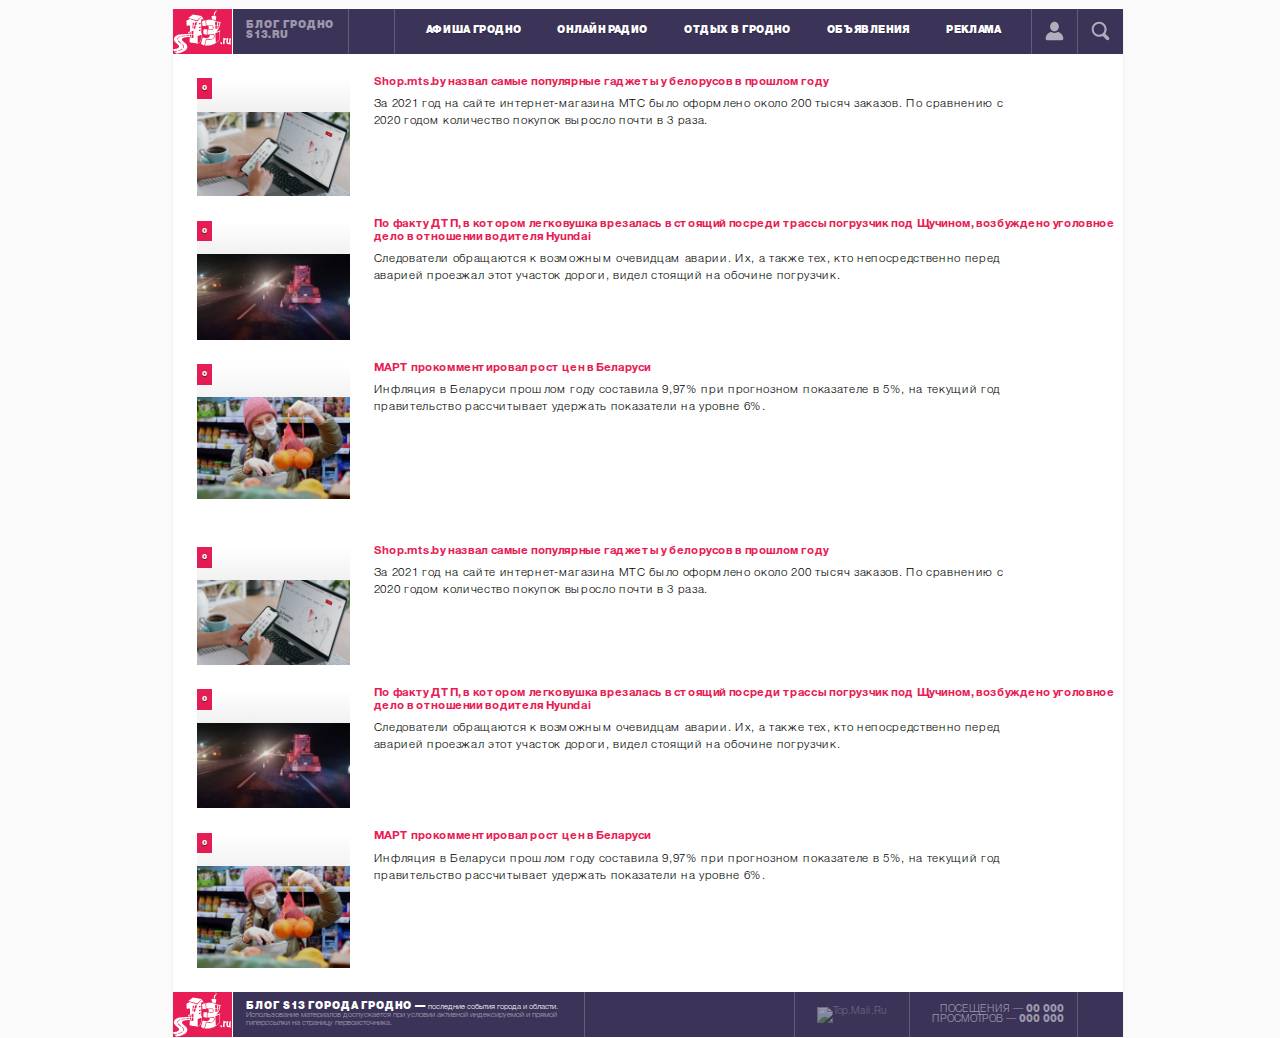
==== commit f11749d1: "fonts" ====
--- a/index.html
+++ b/index.html
@@ -15,7 +15,7 @@
                 <span class="hamburger"></span>
                 <div class="place">
                     <ul class="cols">
-                        <li><a href="index.html" class="logo"><img src="_img/logo.svg" alt="Блог Гродно s13" /></a></li>
+                        <li><a href="index.html" class="logo"><img src="img/logo.svg" alt="Блог Гродно s13" /></a></li>
                         <li><span class="info">Блог Гродно s13.ru</span></li>
                         <li><span class="s13 view list"></span></li>
                         <li class="menu">
@@ -26,8 +26,8 @@
                             <a href="page.html">Реклама</a>
 
                         </li>
-                        <li><span class="login"><img src="_img/login.svg" /></span></li>
-                        <li><span class="search"><img src="_img/search.svg" /></span></li>
+                        <li><span class="login"></span></li>
+                        <li><span class="search"></span></li>
                     </ul>
                 </div>
             </nav>
@@ -42,7 +42,7 @@
                             <span class="nstat">
                                 <span id="firstView" title="Просмотров">0</span>
                             </span>
-                            <img class=" ls-is-cached lazyloaded" src="_img/1.png">
+                            <img class=" ls-is-cached lazyloaded" src="img/1.png">
                         </span>
                         <span class="title">Shop.mts.by назвал самые популярные гаджеты у белорусов в прошлом
                             году</span>
@@ -57,7 +57,7 @@
                             <span class="nstat">
                                 <span id="secondView" title="Просмотров">0</span>
                             </span>
-                            <img class=" ls-is-cached lazyloaded" src="_img/2.jpg">
+                            <img class=" ls-is-cached lazyloaded" src="img/2.jpg">
                         </span>
                         <span class="title">По факту ДТП, в котором легковушка врезалась в стоящий посреди трассы
                             погрузчик под Щучином, возбуждено уголовное дело в отношении водителя Hyundai
@@ -73,7 +73,7 @@
                             <span class="nstat">
                                 <span id="thirdView" title="Просмотров">0</span>
                             </span>
-                            <img class=" ls-is-cached lazyloaded" src="_img/3.jpg">
+                            <img class=" ls-is-cached lazyloaded" src="img/3.jpg">
                         </span>
                         <span class="title">МАРТ прокомментировал рост цен в Беларуси</span>
                     </a>
@@ -92,7 +92,7 @@
                             <span class="nstat">
                                 <span id="fourView" title="Просмотров">0</span>
                             </span>
-                            <img class=" ls-is-cached lazyloaded" src="_img/1.png">
+                            <img class=" ls-is-cached lazyloaded" src="img/1.png">
                         </span>
                         <span class="title">Shop.mts.by назвал самые популярные гаджеты у белорусов в прошлом
                             году</span>
@@ -107,7 +107,7 @@
                             <span class="nstat">
                                 <span id="fiveView" title="Просмотров">0</span>
                             </span>
-                            <img class=" ls-is-cached lazyloaded" src="_img/2.jpg">
+                            <img class=" ls-is-cached lazyloaded" src="img/2.jpg">
                         </span>
                         <span class="title">По факту ДТП, в котором легковушка врезалась в стоящий посреди трассы
                             погрузчик под Щучином, возбуждено уголовное дело в отношении водителя Hyundai
@@ -123,7 +123,7 @@
                             <span class="nstat">
                                 <span id="sixView" title="Просмотров">0</span>
                             </span>
-                            <img class=" ls-is-cached lazyloaded" src="_img/3.jpg">
+                            <img class=" ls-is-cached lazyloaded" src="img/3.jpg">
                         </span>
                         <span class="title">МАРТ прокомментировал рост цен в Беларуси</span>
                     </a>
@@ -138,7 +138,7 @@
         <footer>
             <div class="place">
                 <ul class="cols">
-                    <li><a href="index.html" class="logo"><img src="_img/logo.svg" alt="Блог Гродно s13" /></a></li>
+                    <li><a href="index.html" class="logo"><img src="img/logo.svg" alt="Блог Гродно s13" /></a></li>
                     <li><span class="info">Блог s13 города Гродно —
                             <span class="text">последние события города и
                                 области.</span>
--- a/style.css
+++ b/style.css
@@ -1,7 +1,45 @@
+@font-face {
+    font-family: "helvetica-light";
+    font-display: swap;
+    src: url("fonts/helveticaneuecyr-light.eot");
+    src: url("fonts/helveticaneuecyr-light.eot?#iefix")format("embedded-opentype"), url("fonts/helveticaneuecyr-light.woff")format("woff"), url("/_css/font/helveticaneuecyr-light.ttf")format("truetype");
+    font-weight: 300;
+    font-style: normal;
+    font-stretch: normal
+}
+
+@font-face {
+    font-family: "helvetica-bold";
+    font-display: swap;
+    src: url("fonts/helveticaneuecyr-bold.eot");
+    src: url("fonts/helveticaneuecyr-bold.eot?#iefix")format("embedded-opentype"), url("fonts/helveticaneuecyr-bold.woff")format("woff"), url("/_css/font/helveticaneuecyr-bold.ttf")format("truetype");
+    font-weight: bold;
+    font-style: normal;
+    font-stretch: normal
+}
+
+@font-face {
+    font-family: "helvetica-black";
+    font-display: swap;
+    src: url("fonts/helveticaneuecyr-black.eot");
+    src: url("fonts/helveticaneuecyr-black.eot?#iefix")format("embedded-opentype"), url("fonts/helveticaneuecyr-black.woff")format("woff"), url("/_css/font/helveticaneuecyr-black.ttf")format("truetype");
+    font-weight: 900;
+    font-style: normal;
+    font-stretch: normal
+}
+
+ul.cols.news li a:hover img {
+    opacity: .7
+}
+
 html {
     width: 100%;
     height: 100%
 }
+
+
+
+
 
 svg,
 img,
@@ -39,6 +77,20 @@
     overflow: hidden;
     list-style-type: disc
 }
+
+
+body {
+    width: 100%;
+    height: 100%;
+    background: #fafafa;
+    font-family: "helvetica-light", Arial, Helvetica, sans-serif;
+    font-size: .8vw;
+    color: #000000;
+    -webkit-font-smoothing: antialiased;
+    -webkit-text-size-adjust: 100%;
+    position: relative;
+}
+
 
 ul li {
     padding: 0px;
@@ -220,7 +272,7 @@
     background-size: 1.5vw auto;
     background-repeat: no-repeat;
     background-position: center center;
-    background-image: url(/_img/view-table.svg)
+    background-image: url(img/view-table.svg)
 }
 
 header nav span.view.list {
@@ -239,7 +291,7 @@
     background-size: 1.5vw auto;
     background-repeat: no-repeat;
     background-position: center center;
-    background-image: url(/_img/login.svg)
+    background-image: url(img/login.svg)
 }
 
 header nav span.login:hover {
@@ -262,7 +314,7 @@
     background-size: 1.5vw auto;
     background-repeat: no-repeat;
     background-position: center center;
-    background-image: url(/_img/search.svg)
+    background-image: url(img/search.svg)
 }
 
 a:hover,
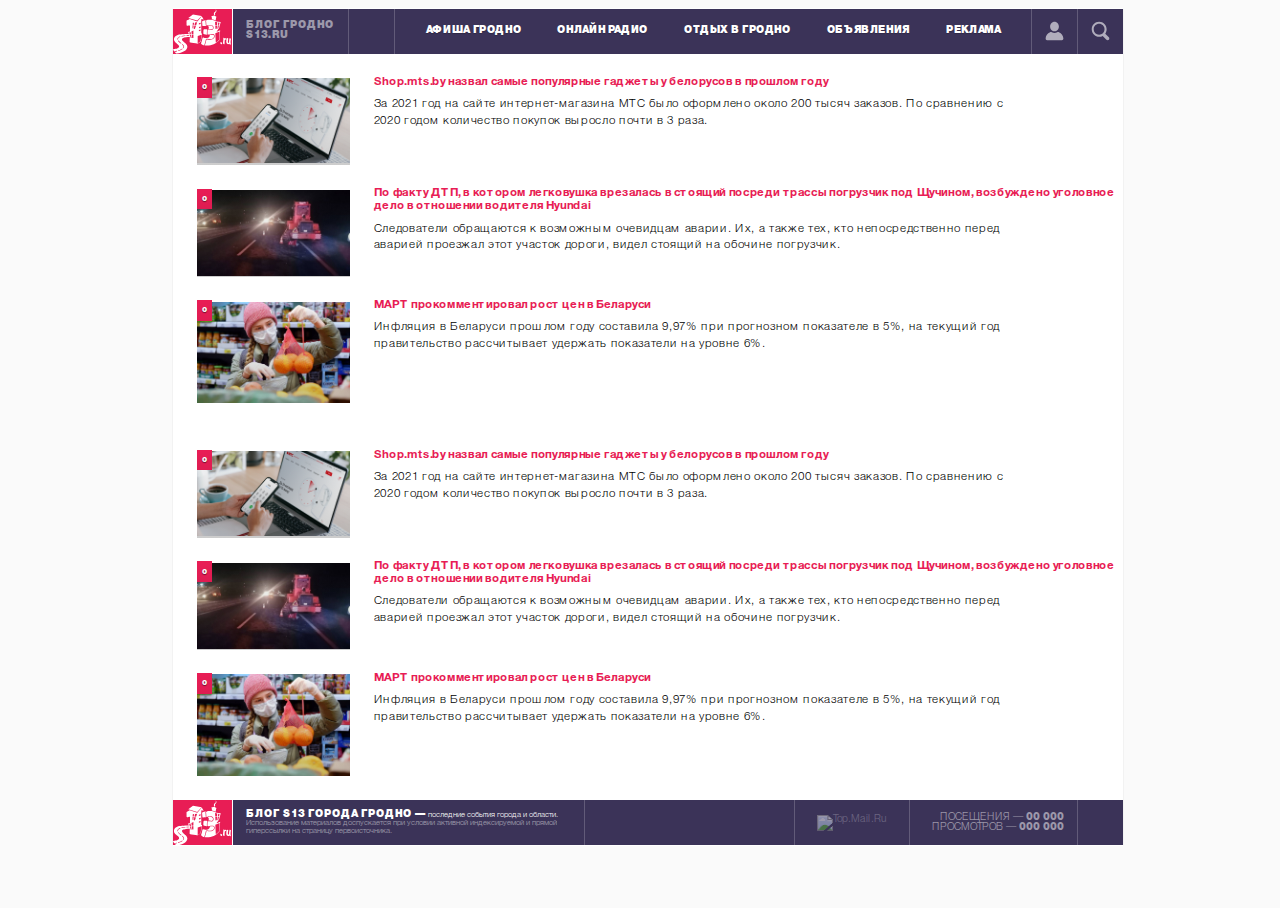
==== commit 0558d4c7: "image" ====
--- a/index.html
+++ b/index.html
@@ -33,14 +33,18 @@
             </nav>
         </header>
 
+
+
+
         <div class="list">
             <ul class="cols news list">
                 <li class="">
                     <a href="#top" onclick="updateView('firstView')">
                         <span class="img">
-                            <span class="ico"></span>
-                            <span class="nstat">
-                                <span id="firstView" title="Просмотров">0</span>
+                            <span class="ico">
+                                <span class="nstat">
+                                    <span id="firstView" title="Просмотров">0</span>
+                                </span>
                             </span>
                             <img class=" ls-is-cached lazyloaded" src="img/1.png">
                         </span>
@@ -53,10 +57,12 @@
                 <li class="">
                     <a href="#top" onclick="updateView('secondView')">
                         <span class="img">
-                            <span class="ico"></span>
-                            <span class="nstat">
-                                <span id="secondView" title="Просмотров">0</span>
+                            <span class="ico">
+                                <span class="nstat">
+                                    <span id="secondView" title="Просмотров">0</span>
+                                </span>
                             </span>
+
                             <img class=" ls-is-cached lazyloaded" src="img/2.jpg">
                         </span>
                         <span class="title">По факту ДТП, в котором легковушка врезалась в стоящий посреди трассы
@@ -69,10 +75,12 @@
                 <li class="">
                     <a href="#top" onclick="updateView('thirdView')">
                         <span class="img">
-                            <span class="ico"></span>
-                            <span class="nstat">
-                                <span id="thirdView" title="Просмотров">0</span>
+                            <span class="ico">
+                                <span class="nstat">
+                                    <span id="thirdView" title="Просмотров">0</span>
+                                </span>
                             </span>
+
                             <img class=" ls-is-cached lazyloaded" src="img/3.jpg">
                         </span>
                         <span class="title">МАРТ прокомментировал рост цен в Беларуси</span>
@@ -88,10 +96,12 @@
                 <li class="">
                     <a href="#top" onclick="updateView('fourView')">
                         <span class="img">
-                            <span class="ico"></span>
-                            <span class="nstat">
-                                <span id="fourView" title="Просмотров">0</span>
+                            <span class="ico">
+                                <span class="nstat">
+                                    <span id="fourView" title="Просмотров">0</span>
+                                </span>
                             </span>
+
                             <img class=" ls-is-cached lazyloaded" src="img/1.png">
                         </span>
                         <span class="title">Shop.mts.by назвал самые популярные гаджеты у белорусов в прошлом
@@ -103,10 +113,12 @@
                 <li class="">
                     <a href="#top" onclick="updateView('fiveView')">
                         <span class="img">
-                            <span class="ico"></span>
-                            <span class="nstat">
-                                <span id="fiveView" title="Просмотров">0</span>
+                            <span class="ico">
+                                <span class="nstat">
+                                    <span id="fiveView" title="Просмотров">0</span>
+                                </span>
                             </span>
+
                             <img class=" ls-is-cached lazyloaded" src="img/2.jpg">
                         </span>
                         <span class="title">По факту ДТП, в котором легковушка врезалась в стоящий посреди трассы
@@ -119,10 +131,12 @@
                 <li class="">
                     <a href="#top" onclick="updateView('sixView')">
                         <span class="img">
-                            <span class="ico"></span>
-                            <span class="nstat">
-                                <span id="sixView" title="Просмотров">0</span>
+                            <span class="ico">
+                                <span class="nstat">
+                                    <span id="sixView" title="Просмотров">0</span>
+                                </span>
                             </span>
+
                             <img class=" ls-is-cached lazyloaded" src="img/3.jpg">
                         </span>
                         <span class="title">МАРТ прокомментировал рост цен в Беларуси</span>
--- a/style.css
+++ b/style.css
@@ -28,15 +28,14 @@
     font-stretch: normal
 }
 
-ul.cols.news li a:hover img {
+/* ul.cols.news li a:hover img {
     opacity: .7
-}
+} */
 
 html {
     width: 100%;
     height: 100%
 }
-
 
 
 
@@ -276,7 +275,7 @@
 }
 
 header nav span.view.list {
-    background-image: url(/_img/view-list.svg)
+    background-image: url(/img/view-list.svg)
 }
 
 header nav span.login {
@@ -331,9 +330,9 @@
     opacity: .5
 }
 
-header nav span.view:hover {
+/* header nav span.view:hover {
     background-color: rgba(255, 255, 255, .2)
-}
+} */
 
 header nav span.search:hover {
     background-color: rgba(255, 255, 255, .2)
@@ -366,7 +365,7 @@
 }
 
 span.ico {
-    position: relative;
+    position: absolute;
     top: -.1vw;
     white-space: nowrap
 }
@@ -391,7 +390,8 @@
     width: 100%;
     height: auto;
     display: block;
-    transition: all .5s
+    transition: all .5s;
+    
 }
 
 ul.cols.news li a {
